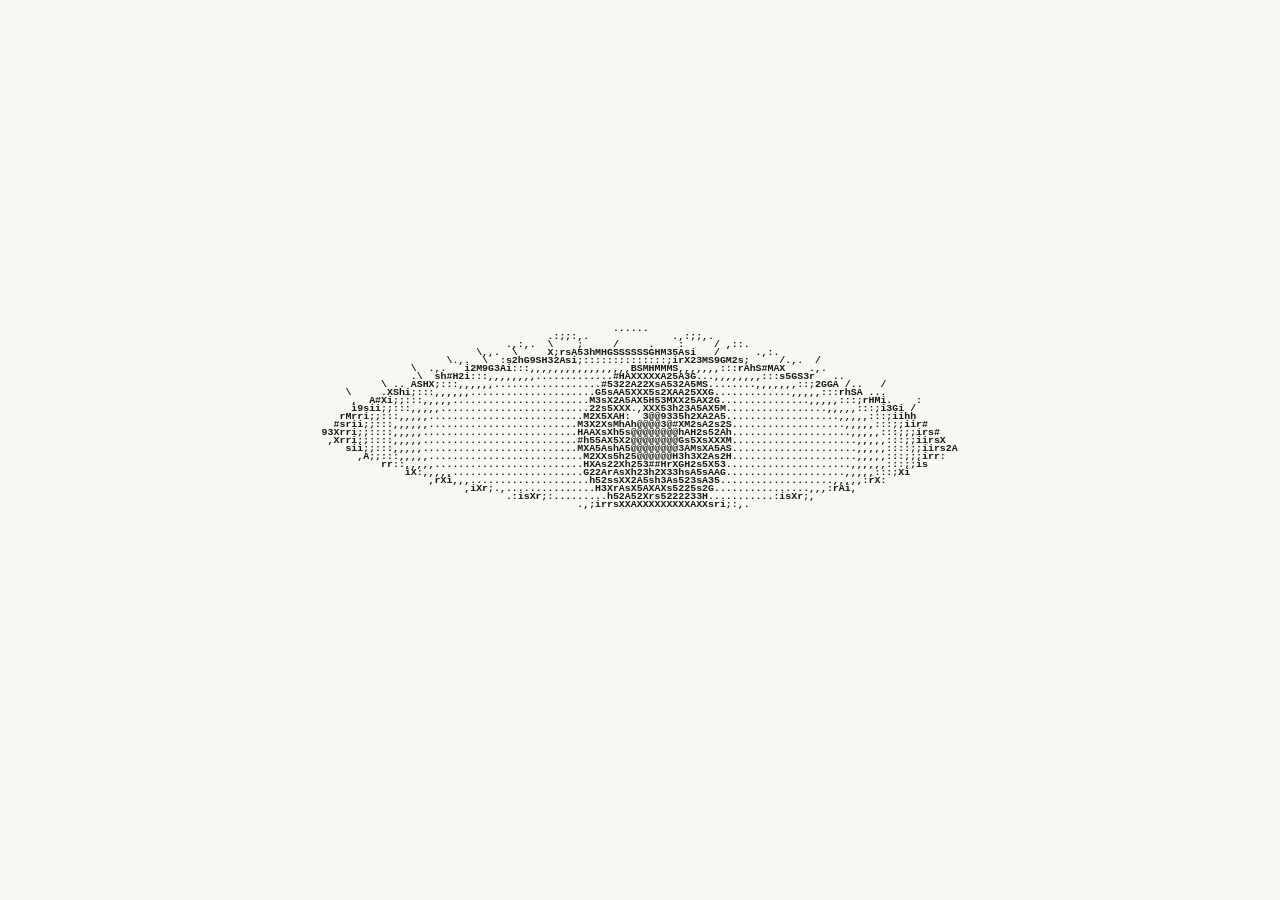
==== articles/audio/index.html @ 9dc4de79 "Keep the mobile Safari scroll edge clear" ====
<!doctype html>
<html lang="ru">
<head>
<meta charset="utf-8">
<meta http-equiv="Content-Security-Policy" content="default-src 'self'; script-src 'self' 'sha256-8r2LQcknfjFJiH2hGMQ4raXzYP7SoX7Y+/XTGLHmIWI=' 'sha256-r+YxcXI6wA+u5BX0zSnxtPb4UcTyrXNZ92Hoyhh+SrM=' 'sha256-O0gBUE09Eym0Imp75DJxDe8TucGcW6DHsJL3Y3suzno='; script-src-attr 'none'; style-src 'self' 'unsafe-inline'; img-src 'self' data: blob:; font-src 'self'; media-src 'self'; connect-src 'self'; worker-src 'self'; object-src 'none'; frame-src 'none'; base-uri 'none'; form-action 'none'">
<meta name="referrer" content="no-referrer">
<meta name="viewport" content="width=device-width,initial-scale=1,viewport-fit=cover,interactive-widget=resizes-content"><meta name="theme-color" content="#f7f7f4">
<meta name="description" content="Как собрать полезный звуковой веб-инструмент: готовые сцены, библиотека слоёв, независимое управление и осознанные приоритеты функционального прототипа.">
<title>YRLMRSH AUDIO. Быстрый эксперимент с полезным результатом | YRLMRSH</title>
<script>
  {
    const pageUrl = new URL(location.href);
    if (/^studio-\d+(?:-[a-z0-9.-]+)?$/i.test(pageUrl.searchParams.get('v') || '')) {
      pageUrl.searchParams.delete('v');
      history.replaceState(history.state, '', pageUrl);
    }
  }
</script>
<link rel="canonical" href="https://yrlmrsh.ru/articles/audio/">
<meta property="og:type" content="article">
<meta property="og:locale" content="ru_RU">
<meta property="og:site_name" content="YRLMRSH">
<meta property="og:title" content="YRLMRSH AUDIO. Быстрый эксперимент с полезным результатом | YRLMRSH">
<meta property="og:description" content="Как собрать полезный звуковой веб-инструмент: готовые сцены, библиотека слоёв, независимое управление и осознанные приоритеты функционального прототипа.">
<meta property="og:url" content="https://yrlmrsh.ru/articles/audio/">
<meta property="og:image" content="https://yrlmrsh.ru/assets/cases/noise/cover.webp">
<meta property="og:image:width" content="1560">
<meta property="og:image:height" content="800">
<meta property="og:image:type" content="image/webp">
<meta property="og:image:alt" content="YRLMRSH AUDIO — библиотека шумов и настройка звуковых слоёв">
<meta name="twitter:card" content="summary_large_image">
<meta name="twitter:title" content="YRLMRSH AUDIO. Быстрый эксперимент с полезным результатом | YRLMRSH">
<meta name="twitter:description" content="Как собрать полезный звуковой веб-инструмент: готовые сцены, библиотека слоёв, независимое управление и осознанные приоритеты функционального прототипа.">
<meta name="twitter:image" content="https://yrlmrsh.ru/assets/cases/noise/cover.webp">
<meta name="twitter:image:alt" content="YRLMRSH AUDIO — библиотека шумов и настройка звуковых слоёв">
<link rel="icon" href="/assets/favicon-32.png?v=studio-44" sizes="32x32" type="image/png"><link rel="icon" href="/assets/favicon-16.png?v=studio-44" sizes="16x16" type="image/png"><link rel="icon" href="/assets/favicon.svg?v=studio-44" sizes="any" type="image/svg+xml"><link rel="apple-touch-icon" href="/assets/apple-touch-icon.png?v=studio-44"><link rel="stylesheet" href="/computer.css?v=studio-71-final"><link rel="stylesheet" href="/os-ui.css?v=studio-76-final"><link rel="stylesheet" href="/games.css?v=studio-71-final"><link rel="stylesheet" href="/television.css?v=studio-78-final"><link rel="stylesheet" href="/radio.css?v=studio-76-final"><link rel="stylesheet" href="/controls.css?v=studio-75-final"><link rel="stylesheet" href="/desktop-refinement.css?v=studio-76-final"><link rel="stylesheet" href="/skill-map.css?v=studio-21-final"><link rel="stylesheet" href="/profile.css?v=studio-37-final"><link rel="stylesheet" href="/desktop-finish.css?v=studio-76-final"><link rel="stylesheet" href="/computer-cursor.css?v=studio-21-final"><link id="typography-experiment" rel="stylesheet" href="/typography-experiment.css?v=studio-76-final"><link rel="stylesheet" href="/case-content.css?v=studio-35-final2">
<script>
  const baselineType = new URLSearchParams(location.search).get('type') === 'baseline';
  document.documentElement.dataset.typography = baselineType ? 'baseline' : 'experiment';
  if (baselineType) document.getElementById('typography-experiment').disabled = true;
</script>
<script id="startup-entry" type="module" src="/startup.js?v=studio-91-final"></script>
<link rel="stylesheet" href="/mobile.css?v=studio-76-final">
<link rel="stylesheet" href="/radio-analog.css?v=studio-80-final">
<link rel="stylesheet" href="/page-fallback.css?v=studio-76-final">
<link rel="stylesheet" href="/flat-shell.css?v=studio-92-final">
<link rel="stylesheet" href="/flat-radio.css?v=studio-81-final">
<link rel="stylesheet" href="/flat-tv.css?v=studio-81-final">
</head>
<body data-page-route="article:noise" data-page-path="/articles/audio/">
<!-- SEO_FALLBACK_START -->
<section id="seo-fallback" class="seo-fallback" aria-labelledby="seo-title">
<nav class="seo-breadcrumbs" aria-label="Навигация страницы"><a href="/">YRLMRSH</a> · <a href="/projects/audio/" data-page-view="case:noise">YRLMRSH AUDIO</a></nav>
<article class="seo-document">
<header><p class="seo-kind">Подробный разбор</p><h1 id="seo-title">YRLMRSH AUDIO. Быстрый эксперимент с полезным результатом</h1></header>
<p>Мне хотелось включать подходящий фон без долгого выбора, но сохранять возможность изменить его под себя. Из этой личной задачи выросло браузерное приложение с готовыми сценами, библиотекой звуков и управлением каждым слоем. В проекте я сосредоточился на работе продукта и удобстве настройки.</p><section id="seo-article-noise-idea"><h2>Задача: быстрый старт и свобода настройки</h2><p>Во время работы мне бывают нужны разные сочетания: ровный шум, дождь, спокойная музыка. Один фиксированный фон не решал эту задачу. При этом каждый раз настраивать всё с нуля тоже неудобно.</p>
<p>Я выделил два сценария: включить готовую сцену одним нажатием или собрать свой фон. Это определило устройство приложения. Главная цель эксперимента — получить инструмент для личного использования и проверить управление на практике, а не доказать влияние звука на продуктивность.</p></section>
<section id="seo-article-noise-mixes"><h2>Готовые сцены снимают лишний выбор</h2><p>Для старта подготовил 30 миксов с уже подобранными звуками и уровнями. Их можно включить и сразу вернуться к своей задаче.</p>
<p>Сцена остаётся отправной точкой: дождь можно сделать тише, отдельный звук убрать, а другое звучание усилить. Так быстрый запуск не ограничивает дальнейшую настройку.</p><figure><img src="/assets/cases/noise/mixing.webp" alt="Шесть фейдеров с отдельными звуковыми слоями, подпись «Свой баланс»" width="1672" height="941" loading="lazy" decoding="async"><figcaption>Баланс шума и мелодии настраивается под задачу. Иллюстрация для кейса.</figcaption></figure></section>
<section id="seo-article-noise-layers"><h2>Звуком можно управлять по слоям</h2><p>В каталоге — 72 звуковых слоя: шумы, вода, ветер, огонь, бытовые и атмосферные звуки. Каждый имеет собственный уровень. Для шумового фона и музыки предусмотрены независимые паузы.</p>
<p>Музыкальная часть включает 48 вариантов. В выбранном звучании можно менять баланс фона, солирующего инструмента и дополнительного слоя, а частотным фильтром — смягчать звук. Например, оставить только дождь для чтения, а позже добавить к нему музыку.</p>
<p>Я продумал и собрал эти возможности как единый сценарий: начать с готового решения и при необходимости уточнить звучание, не теряя остальной фон.</p></section>
<section id="seo-article-noise-priorities"><h2>Глубина работы соответствует цели эксперимента</h2><p>Я отвечал за идею, библиотеку, сцены, управление звуком и реализацию приложения. Приоритетом были функциональность, скорость и проверка в использовании.</p>
<p>Детальную визуальную систему на этом этапе не разрабатывал: оформление осталось на уровне прототипа. Это выбор масштаба под конкретную цель. Сначала нужно было понять, устраивает ли меня сам инструмент и как работает настройка звуковой среды.</p></section>
<section id="seo-article-noise-result"><h2>Результат: приложение, которым можно пользоваться</h2><p>YRLMRSH AUDIO опубликован и решает мою исходную задачу: я могу быстро включить готовый фон либо собрать его под текущую работу. Весь инструмент открывается в браузере.</p>
<p>Подходящее звучание индивидуально. Данных об изменении концентрации в кейсе нет; подходящее звучание зависит от человека и задачи. В этом кейсе подтверждённый результат — работающее приложение с библиотекой, сценами и гибким управлением.</p>
<p>Проект показывает формат, с которым ко мне можно обратиться: выделить ключевой сценарий, быстро собрать функциональный прототип и проверить идею до вложений в подробную визуальную систему.</p></section><p><a href="/projects/audio/" data-page-view="case:noise">Кратко о проекте, ходе работы и материалах</a></p><section class="seo-project-links"><h2>Ссылки проекта</h2><ul><li><a href="https://audio.yrlmrsh.ru/" target="_blank" rel="noopener noreferrer">Открыть YRLMRSH AUDIO</a><p>Готовые миксы и свой звуковой фон</p></li></ul></section>
</article>
<nav class="seo-related" aria-label="Кейсы и подробные разборы"><section><h2>Кейсы</h2><ul><li><a href="/projects/education/" data-page-view="case:education">РАНХиГС × OTUS</a></li><li><a href="/projects/mono-task/" data-page-view="case:tracker">MONO TASK</a></li><li><a href="/projects/bolo/" data-page-view="case:bolo">BOLO</a></li><li><a href="/projects/audio/" data-page-view="case:noise">YRLMRSH AUDIO</a></li></ul></section><section><h2>Подробные разборы</h2><ul><li><a href="/articles/education/" data-page-view="article:education">РАНХиГС × OTUS. Связать предложение, сайт и продвижение</a></li><li><a href="/articles/mono-task/" data-page-view="article:tracker">MONO TASK. От личной потребности к приложению на каждый день</a></li><li><a href="/articles/bolo/" data-page-view="article:bolo">BOLO. Превратить продукт и айдентику в рекламную историю</a></li><li><a href="/articles/audio/" data-page-view="article:noise" aria-current="page">YRLMRSH AUDIO. Быстрый эксперимент с полезным результатом</a></li></ul></section></nav>
<p class="seo-contact"><a href="https://t.me/YRLMRSH" target="_blank" rel="noopener noreferrer">Обсудить задачу с Ярославом</a></p>
</section>
<!-- SEO_FALLBACK_END -->
<header class="identity"><a href="/" aria-label="YRLMRSH — начало">YRLMRSH</a></header>
<main id="experience" aria-label="Интерактивное портфолио">
<canvas id="computer-canvas" tabindex="-1" aria-label="Радио, ноутбук и телевизор в 3D. Нажмите на устройство или выберите его внизу. В режиме осмотра стрелки вращают сцену, плюс и минус меняют масштаб. В режиме радио ручки можно поворачивать перетаскиванием."></canvas>
<div id="screen-anchor" class="screen-anchor" aria-label="Экран компьютера"><div class="screen-inner"><section id="login-screen" class="login-screen" aria-label="Вход на рабочий стол"><div class="login-center"><h1>YRLMRSH</h1><button id="enter-desktop">Войти <span aria-hidden="true"><svg viewBox="0 0 24 24" fill="none" stroke="currentColor" stroke-width="1.6" stroke-linecap="square" stroke-linejoin="miter"><path d="M19 5v9H5m5-5-5 5 5 5"/></svg></span></button></div></section><div id="os-root" hidden></div></div></div>
<div id="tv-anchor" class="tv-anchor" aria-label="Экран телевизора"><div id="tv-root" style="width:100%;height:100%" inert></div></div>
</main>
<div class="loading-cover" id="loading-cover" role="status"><pre id="loading-eye" role="img" aria-label="Шкала загрузки превращается в моргающий ASCII-глаз"></pre><span class="loading-a11y">Открываем портфолио…</span></div>
<aside id="radio-panel" class="radio-anchor" hidden aria-label="Управление радио"><div id="radio-root" inert></div></aside>
<nav class="view-controls" aria-label="Устройства"><div class="view-switch"><button id="radio-view" aria-pressed="false"><svg class="dock-icon" viewBox="0 0 24 24" fill="none" stroke="currentColor" stroke-width="1.55" stroke-linecap="round" stroke-linejoin="round" aria-hidden="true"><path d="M3 8h18v12H3zM4 8l14-5M6 12h8m-8 3h8m-8 3h8"/><circle cx="17.5" cy="14" r="1.5"/></svg><span class="dock-radio-label">Радио</span></button><button id="work-view" aria-pressed="false"><svg class="dock-icon" viewBox="0 0 24 24" fill="none" stroke="currentColor" stroke-width="1.55" stroke-linecap="round" stroke-linejoin="round" aria-hidden="true"><path d="M3 4h18v13H3zM8 21h8m-4-4v4"/></svg>Компьютер</button><button id="tv-view" aria-pressed="false"><svg class="dock-icon" viewBox="0 0 24 24" fill="none" stroke="currentColor" stroke-width="1.55" stroke-linecap="round" stroke-linejoin="round" aria-hidden="true"><rect x="3" y="7" width="18" height="14" rx="2"/><path d="m7 2 5 5 5-5m0 10h1m-1 4h1M6 10h8v8H6z"/></svg>Телевизор</button><button id="object-view" aria-pressed="true"><svg class="dock-icon" viewBox="0 0 24 24" fill="none" stroke="currentColor" stroke-width="1.55" stroke-linecap="round" stroke-linejoin="round" aria-hidden="true"><path d="M8 5H3v4m13-4h5v4M3 15v4h5m13-4v4h-5"/></svg>Вся сцена</button></div><button id="expand-screen" class="expand-button" aria-label="Пользоваться без 3D" aria-pressed="false"><svg class="dock-icon" viewBox="0 0 24 24" fill="none" stroke="currentColor" stroke-width="1.55" stroke-linecap="round" stroke-linejoin="round" aria-hidden="true"><path d="M12 3.1 20 7.7v8.6L12 21l-8-4.7V7.7zM4 7.7l8 4.7 8-4.7M12 12.4V21"/></svg><span id="display-mode-label" aria-hidden="true">Без 3D</span></button></nav>
<div class="orbit-hint" id="orbit-hint" hidden>
  <span><svg viewBox="0 0 24 24" fill="none" stroke="currentColor" stroke-width="1.55" stroke-linecap="round" stroke-linejoin="round" aria-hidden="true"><ellipse cx="12" cy="12" rx="9.5" ry="5.3" transform="rotate(-35 12 12)"/><circle cx="12" cy="12" r="1.6"/></svg>Потяни, чтобы повернуть</span>
  <span><svg viewBox="0 0 24 24" fill="none" stroke="currentColor" stroke-width="1.55" stroke-linecap="round" stroke-linejoin="round" aria-hidden="true"><rect x="6" y="3" width="12" height="18" rx="6"/><path d="M12 6v4"/></svg>Колесо для масштаба</span>
  <span><svg viewBox="0 0 24 24" fill="none" stroke="currentColor" stroke-width="1.55" stroke-linecap="round" stroke-linejoin="round" aria-hidden="true"><path d="m5 3 13 10-6 .7-2.6 5.3L5 3z"/></svg>Нажми, чтобы открыть устройство</span>
</div>
<p class="device-status" id="device-status" role="status" hidden></p>
<noscript><style>#loading-cover,#experience,.identity,.view-controls,#radio-panel,.orbit-hint,.device-status{display:none!important}html,body{height:auto;overflow:auto}.seo-fallback{position:static;display:block;visibility:visible;overflow:visible;min-height:100svh}</style></noscript>
<script id="startup-guard">  (() => {
    const body = document.body;
    const entry = document.getElementById('startup-entry');
    const listeners = new Set();
    let finished = false, failed = false, timer = 0, startedAt = 0;
    let remaining = 20000;
    const stop = () => {
      clearTimeout(timer); timer = 0;
      document.removeEventListener('error', resourceError, true);
      document.removeEventListener('visibilitychange', visibility);
    };
    const runFailureListener = listener => {
      try { listener(); } catch { /* Recovery must survive cleanup errors. */ }
    };
    const fail = reason => {
      if (finished || failed) return false;
      failed = true; stop();
      for (const listener of listeners) runFailureListener(listener);
      listeners.clear();
      body.classList.remove('is-loading', 'intro-revealing');
      body.classList.add('fallback-readable');
      body.dataset.startupState = 'failed';
      for (const selector of ['#experience', '.view-controls', '.identity', '#radio-panel', '.orbit-hint', '.device-status']) {
        const element = document.querySelector(selector);
        if (element) { element.inert = true; element.hidden = true; }
      }
      const fallback = document.getElementById('seo-fallback');
      const cover = document.getElementById('loading-cover');
      if (cover) { cover.hidden = true; cover.style.display = 'none'; }
      const target = fallback || cover;
      if (!target) return true;
      target.hidden = false; target.inert = false;
      Object.assign(target.style, { display: 'block', visibility: 'visible', position: 'fixed', inset: '0', zIndex: '41', overflow: 'auto', background: '#f7f7f4', color: '#20211e', padding: '24px' });
      const notice = document.createElement('div');
      notice.id = 'startup-recovery-notice'; notice.className = 'fallback-notice';
      notice.setAttribute('role', 'status');
      notice.textContent = reason === 'timeout'
        ? 'Загрузка занимает слишком много времени. Содержание портфолио доступно ниже.'
        : fallback ? 'Интерактивная версия не загрузилась. Содержание портфолио доступно ниже.' : 'Не удалось открыть портфолио.';
      const retry = document.createElement('button');
      retry.type = 'button'; retry.textContent = 'Попробовать ещё раз';
      retry.addEventListener('click', () => location.reload());
      notice.append(document.createElement('br'), retry);
      if (fallback) fallback.prepend(notice);
      else target.replaceChildren(notice);
      if (!document.hidden) retry.focus({ preventScroll: true });
      return true;
    };
    const resourceError = event => {
      if (entry && event.target === entry) fail('entry');
    };
    const arm = () => {
      if (!finished && !failed && !document.hidden && !timer) {
        startedAt = Date.now();
        timer = setTimeout(() => { timer = 0; fail('timeout'); }, remaining);
      }
    };
    const visibility = () => {
      if (document.hidden && timer) {
        remaining = Math.max(0, remaining - (Date.now() - startedAt));
        clearTimeout(timer); timer = 0;
      } else arm();
    };
    window.__yrlmrshStartupGuard = {
      ready() {
        if (failed) return false;
        finished = true; stop(); listeners.clear();
        body.dataset.startupState = 'ready';
        return true;
      },
      fail,
      onFailure(listener) {
        if (failed) runFailureListener(listener);
        else if (!finished) listeners.add(listener);
        return () => listeners.delete(listener);
      },
      get failed() { return failed; },
      get complete() { return finished; }
    };
    document.addEventListener('error', resourceError, true);
    document.addEventListener('visibilitychange', visibility);
    arm();
  })();
</script>
</body></html>
---- computer.css ----
*{box-sizing:border-box}html,body{margin:0;width:100%;height:100%;overflow:hidden;background:#f7f7f4;color:#20211e}body{font-family:"Courier New",Courier,monospace}button,a{-webkit-tap-highlight-color:transparent}button{font:inherit;color:inherit;cursor:pointer}button:focus-visible,a:focus-visible{outline:2px dashed currentColor;outline-offset:4px}[hidden]{display:none!important}
.identity{position:fixed;top:30px;left:38px;z-index:6}.identity a{text-decoration:none;color:inherit;display:flex;gap:21px;font-size:16px;letter-spacing:-.06em;font-weight:700}.identity span{font-weight:400;letter-spacing:-.04em;color:#74756e}
#experience{position:relative;width:100%;height:100%;isolation:isolate}#computer-canvas{position:absolute;inset:0;display:block;width:100%;height:100%;outline:none;touch-action:none}
.screen-anchor{position:absolute;left:0;top:0;transform-origin:0 0;width:800px;height:654px;opacity:0;z-index:2;overflow:hidden;border-radius:1.1%;background:#090a09}.screen-anchor.is-ready{opacity:1}.screen-inner{position:absolute;inset:0;overflow:hidden;border-radius:inherit;background:#090a09}.screen-inner:after{content:"";position:absolute;inset:0;pointer-events:none;z-index:6;box-shadow:inset 0 0 15px #0004;background:repeating-linear-gradient(0deg,#00000005 0 1px,transparent 1px 3px);mix-blend-mode:multiply}#os-root{position:absolute;inset:0}.screen-anchor:not(.is-ready){pointer-events:none}.is-inspecting .screen-anchor{pointer-events:none}.is-tv .screen-anchor,.is-radio .screen-anchor{visibility:hidden!important;opacity:0!important;pointer-events:none!important}
.boot-screen{position:absolute;inset:0;background:#090a09}.boot-screen canvas{width:100%;height:100%;display:block}#skip-boot{position:absolute;right:5.4%;bottom:4%;border:1px solid #73756c;background:#090a09;color:#ebeee5;font-size:15px;padding:7px 12px}#skip-boot:hover{background:#ebeee5;color:#090a09}
.loading-cover{position:absolute;inset:0;z-index:9;background:#f7f7f4;display:flex;flex-direction:column;align-items:center;justify-content:center;gap:28px}.loading-cover pre{font-size:15px;line-height:1.25;letter-spacing:-.05em;margin:0;color:#5b5d55}.loading-cover p{font-size:14px;color:#76786d}.loading-cover.is-loaded{display:none}.loading-dots{animation:blink .9s steps(2,end) infinite}@keyframes blink{50%{opacity:0}}
.view-controls{position:fixed;left:50%;bottom:28px;transform:translateX(-50%);z-index:10;display:flex;gap:8px;align-items:center;max-width:calc(100vw - 24px)}.view-switch{display:flex;border:1px solid #bcbeb4;padding:4px;background:#f7f7f4;gap:3px}.view-switch button{border:0;background:none;font-size:14px;min-height:38px;padding:8px 14px;white-space:nowrap}.view-switch button[aria-pressed=true]{background:#272923;color:#f7f7f4}.view-switch button:not([aria-pressed=true]):hover{background:#e5e6df}.view-switch button span{margin-left:7px}.view-switch #radio-view.has-sound:after{content:"";display:inline-block;width:5px;height:5px;border-radius:50%;background:#a2693a;vertical-align:middle;margin-left:6px}
.expand-button{display:flex;gap:9px;align-items:center;justify-content:center;min-width:48px;height:48px;padding:0 13px;border:1px solid #a8aba1;background:#f7f7f4;white-space:nowrap}.expand-button svg{width:20px;height:20px;flex-shrink:0}.expand-button span{font-size:12px}.expand-button:hover{background:#e5e6df}.expand-button[aria-pressed=true]{background:#272923;color:#f7f7f4}
.orbit-hint{position:fixed;left:50%;bottom:90px;transform:translateX(-50%);font-size:12px;color:#686b60;text-align:center;white-space:nowrap;z-index:4;margin:0;background:#f7f7f4;padding:5px 10px}.no-script{position:fixed;inset:0;z-index:20;background:#f7f7f4;display:grid;place-content:center;text-align:center;line-height:1.8}.no-script a{color:inherit}
.tv-anchor:not(.is-active){pointer-events:none}.is-radio .tv-anchor,.device-pending .tv-anchor{visibility:hidden!important;opacity:0!important;pointer-events:none!important}
.radio-anchor{position:fixed;top:50%;right:max(5vw,30px);transform:translateY(-50%);width:370px;max-height:calc(100svh - 170px);z-index:6}.radio-anchor #radio-root{max-height:inherit}.radio-anchor .radio-system{max-height:inherit}
/* A complete, persistent site mode. The WebGL canvas is hidden and its controller suspended. */
.flat-mode #computer-canvas{display:none}.flat-mode #object-view{display:none}.flat-mode .identity{top:24px}.flat-mode #experience{position:fixed;inset:76px max(24px,calc((100vw - 1180px)/2)) 100px;width:auto;height:auto;isolation:auto}.flat-mode .screen-anchor{position:absolute;inset:0!important;left:0!important;top:0!important;transform:none!important;width:100%!important;height:100%!important;opacity:1;visibility:visible!important;border-radius:0;box-shadow:none;border:2px solid #50574d;pointer-events:auto}.flat-mode .screen-inner{border-radius:0}.flat-mode .screen-inner:after{display:none}.flat-mode.is-tv .screen-anchor,.flat-mode.is-radio .screen-anchor{display:none}.flat-mode .tv-anchor{inset:0!important;transform:none!important;width:100%!important;height:100%!important;border-radius:0;box-shadow:4px 4px 0 #545950}.flat-mode .tv-anchor:after{display:none}.flat-mode .tv-bottom [data-tv-action=expand],.flat-mode .os-window-controls [data-expand]{display:none}.flat-mode .radio-anchor{left:50%;right:auto;top:50%;bottom:auto;transform:translate(-50%,-50%);width:min(580px,calc(100vw - 48px));max-height:calc(100svh - 180px)}.flat-mode .radio-anchor .radio-heading{padding:22px 30px 14px}.flat-mode .radio-anchor .radio-body{padding:10px 30px 28px}.flat-mode .radio-anchor .radio-heading h1{font-size:36px}.flat-mode .radio-anchor .radio-dial{padding:20px}.flat-mode .radio-anchor .radio-stations button{min-height:52px}.flat-mode .radio-anchor .radio-stations button>span{font-size:15px}.flat-mode .radio-anchor .radio-volume label{font-size:13px}.flat-mode .radio-anchor .radio-power{font-size:12px}.flat-mode .radio-anchor .radio-footer{padding:0 30px;min-height:56px}
.crt-off .screen-inner:after,.crt-off .tv-anchor:after{background:none;box-shadow:none}.motion-off *,.motion-off *:before,.motion-off *:after{animation:none!important;transition:none!important;scroll-behavior:auto!important}
@media(max-width:1000px){.radio-anchor{left:50%;right:auto;top:auto;bottom:110px;transform:translateX(-50%);width:min(410px,calc(100vw - 40px));max-height:min(440px,calc(100svh - 285px))}}
@media(max-width:680px){.identity,.flat-mode .identity{top:20px;left:22px}.identity a{gap:14px;font-size:14px}.view-controls{bottom:max(22px,env(safe-area-inset-bottom));gap:5px}.view-switch{padding:3px;gap:0}.view-switch button{font-size:11px;min-height:36px;padding:7px 7px}.view-switch button span{display:none}.expand-button{width:42px;min-width:42px;height:44px;padding:0}.expand-button span{display:none}.orbit-hint{font-size:12px;white-space:normal;width:85vw;bottom:83px;line-height:1.5}.loading-cover pre,.loading-cover p{font-size:13px}#skip-boot{font-size:14px;padding:5px 9px}.radio-anchor{bottom:max(92px,calc(env(safe-area-inset-bottom) + 80px));width:calc(100vw - 36px);max-height:calc(100svh - 330px)}body:not(.flat-mode) .radio-anchor .radio-dial{display:none}.radio-anchor .radio-heading{padding:13px 18px 9px}.radio-anchor .radio-body{padding:7px 18px 18px}.radio-anchor .radio-heading h1{font-size:26px}.radio-anchor .radio-stations button>span{font-size:12px}.radio-anchor .radio-footer{padding:0 18px}.flat-mode #experience{inset:62px 14px 86px}.flat-mode .screen-anchor{box-shadow:none}.flat-mode .tv-anchor{box-shadow:3px 3px 0 #353832}.flat-mode .radio-anchor{width:calc(100vw - 32px);max-height:calc(100svh - 165px)}.flat-mode .radio-anchor .radio-heading{padding:18px 20px 10px}.flat-mode .radio-anchor .radio-body{padding:8px 20px 22px}.flat-mode .radio-anchor .radio-heading h1{font-size:29px}.flat-mode .radio-anchor .radio-dial{padding:13px}.flat-mode .radio-anchor .radio-stations button{min-height:48px}.flat-mode .radio-anchor .radio-stations button>span{font-size:12px}.flat-mode .radio-anchor .radio-footer{padding:0 20px}.flat-mode .radio-anchor .radio-controls{gap:16px}.flat-mode .radio-anchor .radio-volume label{font-size:11px}.flat-mode .radio-anchor .radio-power{font-size:10px}}
@media(max-width:350px){.view-switch button{font-size:10px;padding-left:5px;padding-right:5px}.expand-button{width:36px;min-width:36px}.identity span{font-size:12px}.radio-anchor{width:calc(100vw - 28px)}}
@media(prefers-reduced-motion:reduce){*,*:before,*:after{animation:none!important;transition:none!important;scroll-behavior:auto!important}}
/* The intro uses ordinary text; orbiting never transforms a full HTML desktop. */
.loading-cover{position:fixed;inset:0;overflow:hidden;z-index:40;opacity:1;transition:opacity .72s cubic-bezier(.22,.61,.36,1)}
.loading-cover.is-loaded{display:flex;opacity:0;visibility:hidden;pointer-events:none}
/* Match the loader's first resize before JavaScript paints the first line. */
#loading-eye{--eye-width:min(720px,90vw,145vh);position:absolute;inset:auto;left:calc((100% - var(--eye-width))/2);top:calc(49% - var(--eye-width)*.2388888889);width:var(--eye-width);height:auto;aspect-ratio:720/344;display:block;margin:0;padding:0;border:0;overflow:hidden;background:transparent;color:#171916;font-family:"Courier New",monospace;font-weight:600;font-style:normal;line-height:0;letter-spacing:normal;font-kerning:none;font-variant-ligatures:none;text-align:left;text-indent:0;text-shadow:none;white-space:pre;direction:ltr;opacity:1;will-change:opacity;contain:layout style paint;pointer-events:none;user-select:none}
#loading-eye .loading-eye-row{position:absolute;left:0;display:block;height:0;margin:0;padding:0;border:0;font:inherit;line-height:0;white-space:pre}
.loading-a11y{position:absolute;width:1px;height:1px;overflow:hidden;clip-path:inset(50%);white-space:nowrap}
.identity{z-index:12}
.is-loading .screen-anchor,.is-loading .tv-anchor,.is-loading .radio-anchor{visibility:hidden!important;pointer-events:none!important}
.is-inspecting .screen-anchor{visibility:hidden!important;opacity:0!important;pointer-events:none!important}
/* Keep the paper clean: the LCD itself supplies the very subtle scan-line layer. */
.retro-os.os-crt:after{display:none!important}
.screen-inner:after{background:repeating-linear-gradient(0deg,#00000002 0 1px,transparent 1px 5px);box-shadow:inset 0 0 10px #00000015;mix-blend-mode:normal}
/* One opaque cover fades off the fully prepared scene. No competing fades. */
#loading-eye.is-eye-fading{opacity:0;transition:opacity .26s cubic-bezier(.333333,0,.666667,1)}
.intro-revealing .loading-cover{opacity:0;pointer-events:none}
.os-case-intro{max-width:64ch;line-height:1.65;margin:14px 0 26px}
.os-project-summary{display:block;font-size:13px;line-height:1.55;margin-top:8px;font-weight:400;letter-spacing:0}
.os-window-controls [data-expand] .os-icon{width:19px;height:19px}
.login-screen{position:absolute;inset:0;display:flex;flex-direction:column;container-type:size;background:#f6f5ef;color:#161714;font-family:"Courier New",Courier,monospace}
.login-screen>header{display:flex;align-items:center;padding:0 20px;min-height:42px;height:6.1cqh;border-bottom:2px solid;font-size:clamp(12px,2.5cqw,18px);font-weight:700;letter-spacing:-.03em}
.login-center{flex:1;display:flex;flex-direction:column;justify-content:center;align-items:center;gap:28px;padding-bottom:40px}
.login-center h1{margin:0;font-size:clamp(28px,7cqw,49px);font-weight:700;letter-spacing:-.065em;line-height:1}
#enter-desktop{display:flex;align-items:center;justify-content:space-between;gap:32px;min-width:170px;min-height:52px;padding:10px 20px;font-size:clamp(17px,3cqw,22px);font-weight:700;border:2px solid;background:#f6f5ef;box-shadow:3px 3px 0 #161714}
#enter-desktop:hover{background:#161714;color:#f6f5ef;box-shadow:3px 3px 0 #777a70}
#enter-desktop:active{transform:translate(2px,2px);box-shadow:1px 1px 0 #161714}
@container (max-width:400px){.login-screen>header{padding:0 14px;min-height:32px}.login-center{gap:24px;padding-bottom:30px}#enter-desktop{min-width:146px;min-height:48px;padding:8px 16px}}
.is-loading #computer-canvas{visibility:hidden}
---- os-ui.css ----
.retro-os{--os-paper:#f6f5ef;--os-ink:#161714;--os-muted:#676860;--os-line:#a5a69b;--os-scale:1;box-sizing:border-box;width:100%;height:100%;overflow:hidden;display:flex;flex-direction:column;position:relative;background:var(--os-paper);color:var(--os-ink);font:calc(15px * var(--os-scale))/1.4 "Courier New",Courier,monospace;text-align:left;isolation:isolate;color-scheme:light;user-select:none;container-type:size;container-name:retro-screen;-webkit-font-smoothing:initial}
.retro-os *{box-sizing:border-box}.retro-os button,.retro-os a,.retro-os input,.retro-os canvas{font:inherit;touch-action:manipulation}.retro-os button,.retro-os :where(a[data-go]){color:inherit;cursor:pointer;background:none;border:0;padding:0}.retro-os :where(a[data-go]){display:inline-block;text-align:center}.retro-os a{color:inherit;text-decoration:none}.retro-os button:disabled{opacity:.35;cursor:default}.retro-os button:focus-visible,.retro-os a:focus-visible,.retro-os input:focus-visible,.retro-os canvas:focus-visible{outline:2px dotted currentColor;outline-offset:3px}.retro-os h1,.retro-os h2,.retro-os h3,.retro-os p,.retro-os dl{margin:0}.retro-os [hidden]{display:none!important}.retro-os svg{flex-shrink:0}.retro-os img{display:block;max-width:100%}.retro-os .os-icon{width:2em;height:1.9em}.retro-os.os-crt:after{content:"";position:absolute;z-index:30;inset:0;pointer-events:none;background:repeating-linear-gradient(0deg,#00000006 0,#00000006 1px,transparent 1px,transparent 4px);opacity:.5}.retro-os.os-high-contrast{--os-paper:#fff;--os-ink:#000;--os-muted:#222;--os-line:#333}.retro-os.os-high-contrast.os-crt:after{display:none}
.retro-os .os-menubar{height:2.6em;min-height:34px;display:flex;align-items:stretch;flex-shrink:0;border-bottom:2px solid var(--os-ink);padding:0 .7em;background:var(--os-paper);position:relative;z-index:15;gap:.5em;white-space:nowrap}.retro-os .os-brand{font-size:1.18em;font-weight:700;letter-spacing:-.055em;padding:0 .2em}.retro-os .os-main-menu{display:flex;align-items:stretch;margin-left:.25em}.retro-os .os-main-menu>button{padding:0 .55em}.retro-os .os-main-menu>button:hover,.retro-os .os-brand:hover,.retro-os .os-main-menu>button.is-open,.retro-os .os-brand.is-open{background:var(--os-ink);color:var(--os-paper)}.retro-os .os-system-name{font-size:.82em;font-weight:700;margin-left:auto;align-self:center;letter-spacing:-.035em}.retro-os .os-clock{font-size:.82em;align-self:center;margin-left:.45em;font-weight:700}
.retro-os .os-menu-layer{position:absolute;z-index:25;inset:2.6em 0 auto;min-height:0}.retro-os .os-dropdown{position:absolute;top:0;width:230px;max-width:calc(100% - 8px);background:var(--os-paper);border:2px solid;box-shadow:4px 4px 0 var(--os-ink);padding:.3em 0}.retro-os .os-dropdown button{display:block;width:100%;text-align:left;padding:.45em .8em;font-size:.95em}.retro-os .os-dropdown button:hover,.retro-os .os-dropdown button:focus{background:var(--os-ink);color:var(--os-paper);outline:0}
.retro-os .os-workspace{flex:1;min-height:0;padding:12px;position:relative;outline:none;overflow:hidden;background-image:radial-gradient(#57584f35 .65px,transparent .65px);background-size:7px 7px}.retro-os .os-taskbar{height:2.65em;min-height:34px;border-top:2px solid;display:flex;align-items:stretch;flex-shrink:0;position:relative;z-index:12;background:var(--os-paper);white-space:nowrap}.retro-os .os-taskbar button{display:flex;align-items:center;gap:.55em;padding:0 .75em;font-weight:700}.retro-os .os-taskbar button:hover{background:var(--os-ink);color:var(--os-paper)}.retro-os .os-taskbar .os-icon{width:1.6em;height:1.6em}.retro-os .os-tv-button{margin-left:auto;border-left:2px solid!important}.retro-os .os-location{align-self:center;max-width:35%;overflow:hidden;text-overflow:ellipsis;font-size:.75em;color:var(--os-muted);padding:0 .5em}.retro-os .os-notice{position:absolute;z-index:50;bottom:3.4em;left:50%;transform:translateX(-50%);background:var(--os-ink);color:var(--os-paper);padding:.6em 1em;max-width:90%;font-size:.9em;text-align:center;box-shadow:3px 3px 0 #888}
.retro-os .os-desktop{display:grid;grid-template-columns:repeat(2,minmax(0,1fr));grid-template-rows:repeat(2,minmax(0,1fr));width:min(100%,560px);height:calc(100% - 2.8em);margin:auto;gap:1em 3.2em;padding:1.1em 1.8em}.retro-os .os-desktop-item{display:flex;align-items:center;justify-content:center;flex-direction:column;gap:.4em;min-height:0}.retro-os .os-desktop-item>.os-icon{width:5.2em;height:4.9em;filter:drop-shadow(3px 3px 0 var(--os-ink));background:var(--os-paper)}.retro-os .os-desktop-item>span{font-size:1.15em;font-weight:700;padding:0 .35em;line-height:1.15;background:var(--os-paper)}.retro-os .os-desktop-item>small{display:none;font-size:.8em}.retro-os .os-desktop-item:hover>span,.retro-os .os-desktop-item.is-selected>span{background:var(--os-ink);color:var(--os-paper)}.retro-os .os-desktop-signature{text-align:center;font-size:.83em;font-weight:700;padding:.3em 0}.retro-os .os-desktop-signature span{display:block;color:var(--os-muted);font-size:.9em;font-weight:400}
.retro-os[data-layout=list] .os-desktop{display:flex;flex-direction:column;padding:1em 1.5em;gap:0;max-width:520px}.retro-os[data-layout=list] .os-desktop-item{flex:1;min-height:2.7em;flex-direction:row;justify-content:flex-start;gap:1em;border-bottom:1px solid var(--os-line);padding:.35em}.retro-os[data-layout=list] .os-desktop-item:last-child{border:0}.retro-os[data-layout=list] .os-desktop-item>.os-icon{width:2.3em;height:2.2em;filter:none}.retro-os[data-layout=list] .os-desktop-item>small{display:block;margin-left:auto;color:var(--os-muted)}
.retro-os .os-window{height:100%;width:100%;background:var(--os-paper);border:2px solid;box-shadow:4px 4px 0 var(--os-ink);display:flex;flex-direction:column;overflow:hidden;position:relative;min-height:0}.retro-os .os-titlebar{height:2.25em;min-height:29px;display:flex;align-items:center;gap:.5em;padding:0 .4em;border-bottom:2px solid;flex-shrink:0;background:repeating-linear-gradient(to bottom,var(--os-paper) 0,var(--os-paper) 2px,#85877e 2px,#85877e 3px)}.retro-os .os-titlebar>.os-icon{width:1.5em;height:1.5em;background:var(--os-paper)}.retro-os .os-titlebar :is(h1, p){font-size:1.05em;font-weight:700;line-height:1.25;padding:0 .4em;background:var(--os-paper);white-space:nowrap;overflow:hidden;text-overflow:ellipsis}.retro-os .os-window-controls{display:flex;gap:4px;margin-left:auto;flex-shrink:0}.retro-os .os-window-controls button{width:1.45em;height:1.45em;min-width:22px;min-height:22px;display:flex;align-items:center;justify-content:center;background:var(--os-paper);border:2px solid;font-weight:700;font-size:1.1em;line-height:1}.retro-os .os-window-controls button:hover{background:var(--os-ink);color:var(--os-paper)}.retro-os .os-window-content{flex:1;min-height:0;overflow:auto;outline:none;padding:1em;scrollbar-color:var(--os-ink) var(--os-paper);scrollbar-width:thin;overscroll-behavior:contain;user-select:text}.retro-os .os-window-content:focus-visible{outline:2px dotted var(--os-muted);outline-offset:-5px}.retro-os .os-window-content::-webkit-scrollbar{width:12px;height:12px}.retro-os .os-window-content::-webkit-scrollbar-track{background:repeating-linear-gradient(45deg,var(--os-paper) 0,var(--os-paper) 2px,#b9bbb1 2px,#b9bbb1 3px);border-left:1px solid}.retro-os .os-window-content::-webkit-scrollbar-thumb{background:var(--os-paper);border:2px solid}.retro-os .os-window-content::-webkit-scrollbar-button{display:block;height:13px;background:var(--os-paper);border:1px solid}.retro-os .os-pathbar,.retro-os .os-browser-toolbar{display:flex;align-items:center;gap:.5em;padding:.4em .6em;border-bottom:2px solid;flex-shrink:0;min-height:2.6em}.retro-os .os-pathbar>span{font-size:.86em;overflow:hidden;text-overflow:ellipsis;white-space:nowrap;font-weight:700}.retro-os .os-small-button{display:inline-flex;align-items:center;justify-content:center;min-width:1.8em;height:1.7em;border:1.5px solid;font-size:1.05em;font-weight:700;background:var(--os-paper);flex-shrink:0}.retro-os .os-small-button:hover{background:var(--os-ink);color:var(--os-paper)}.retro-os .os-layout-switch{display:flex;gap:.35em;margin-left:auto;flex-shrink:0}.retro-os .os-layout-switch button{font-size:1.5em;border:1px solid;width:1.35em;line-height:1.1}.retro-os .os-layout-switch button[aria-pressed=true]{background:var(--os-ink);color:var(--os-paper)}.retro-os .os-window-footer{flex-shrink:0;display:flex;border-top:2px solid;min-height:2.7em}.retro-os .os-window-footer button{display:flex;align-items:center;gap:.5em;padding:.35em .8em;width:50%;font-size:.9em;font-weight:700;text-align:left}.retro-os .os-window-footer button+button{border-left:2px solid}.retro-os .os-window-footer button:hover{background:var(--os-ink);color:var(--os-paper)}.retro-os .os-window-footer .os-icon{width:1.6em;height:1.6em}.retro-os .os-window-footer button>span:last-child{margin-left:auto}.retro-os .os-window-footer strong{font-size:.8em;margin-left:.2em;border:1px solid;padding:0 .3em}
.retro-os .os-project-grid{display:grid;grid-template-columns:repeat(2,minmax(0,1fr));gap:1em 1.2em}.retro-os .os-project-card{display:block;text-align:left;min-width:0}.retro-os .os-cover-frame{display:block;border:2px solid;position:relative;overflow:hidden;aspect-ratio:1.95}.retro-os .os-case-cover{width:100%;object-fit:cover;aspect-ratio:1.95;border:1px solid var(--os-ink);background:#ddd}.retro-os .os-cover-frame .os-case-cover{height:100%;border:0;aspect-ratio:auto}.retro-os .os-cover-index{position:absolute;right:4px;bottom:4px;background:var(--os-paper);border:1px solid;padding:0 .3em;font-size:.75em;font-weight:700}.retro-os .os-project-card-label{display:flex;align-items:flex-start;gap:.4em;padding:.35em .1em}.retro-os .os-project-card-label .os-icon{width:1.8em;height:1.6em}.retro-os .os-project-card-label strong{font-size:1em;line-height:1.15;display:block}.retro-os .os-project-card-label small{font-size:.8em;line-height:1.15;display:block;margin-top:.12em;color:var(--os-muted)}.retro-os .os-project-card:hover .os-project-card-label,.retro-os .os-project-card.is-selected .os-project-card-label{background:var(--os-ink);color:var(--os-paper)}.retro-os .os-project-card:hover small,.retro-os .os-project-card.is-selected small{color:inherit}.retro-os[data-layout=list] .os-project-grid{grid-template-columns:1fr;gap:.6em}.retro-os[data-layout=list] .os-project-card{display:grid;grid-template-columns:7em 1fr;align-items:center;gap:.75em;border-bottom:1px solid var(--os-line);padding-bottom:.6em}.retro-os[data-layout=list] .os-project-card .os-project-card-label{padding:.4em}.retro-os[data-layout=list] .os-project-card .os-cover-frame{aspect-ratio:1.95}
.retro-os .os-case-window .os-window-content{padding:0}.retro-os .os-case-layout{display:grid;grid-template-columns:9em minmax(0,1fr);min-height:100%}.retro-os .os-case-tabs{border-right:2px solid;padding:.5em .25em;display:flex;flex-direction:column;gap:.2em;background:var(--os-paper)}.retro-os .os-case-tabs :is(button, a){display:flex;align-items:center;gap:.45em;text-align:left;font-size:.9em;padding:.6em .4em}.retro-os .os-case-tabs :is(button, a) .os-icon{width:1.7em;height:1.7em}.retro-os .os-case-tabs :is(button, a):hover,.retro-os .os-case-tabs :is(button, a)[aria-current=page]{background:var(--os-ink);color:var(--os-paper)}.retro-os .os-case-body{min-width:0;padding:1em}.retro-os .os-case-body>h2,.retro-os .os-demo-page>h2{font-size:1.45em;line-height:1.2;letter-spacing:-.045em;margin:.55em 0 .8em}.retro-os .os-status{display:flex;align-items:center;gap:.4em;margin:.65em 0;font-size:.8em;font-weight:700}.retro-os .os-project-facts{display:flex;flex-direction:column;gap:.7em;font-size:.91em;line-height:1.45;margin:0 0 1.2em}.retro-os .os-project-facts>div{display:grid;grid-template-columns:4.7em 1fr;gap:.7em}.retro-os .os-project-facts dt{color:var(--os-muted)}.retro-os .os-project-facts dd{margin:0;overflow-wrap:anywhere}.retro-os .os-actions{display:flex;gap:.6em;align-items:stretch;flex-wrap:wrap;margin:1em 0 .25em}.retro-os .os-button{display:inline-flex;align-items:center;justify-content:center;text-align:center;border:1.5px solid!important;background:var(--os-paper)!important;padding:.45em .7em!important;min-height:2.4em;box-shadow:2px 2px 0 var(--os-ink);font-size:.9em;font-weight:700;line-height:1.3}.retro-os .os-button:hover{background:var(--os-ink)!important;color:var(--os-paper)!important}.retro-os .os-button:active{transform:translate(1px,1px);box-shadow:1px 1px 0 var(--os-ink)}.retro-os .os-button-dark{background:var(--os-ink)!important;color:var(--os-paper)!important;box-shadow:2px 2px 0 var(--os-ink)}.retro-os .os-button-dark:hover{background:var(--os-paper)!important;color:var(--os-ink)!important}.retro-os .os-case-heading{margin:0 0 1.2em}.retro-os .os-case-heading>span{font-size:.75em;color:var(--os-muted)}.retro-os .os-case-heading h2{font-size:1.5em;line-height:1.2;letter-spacing:-.045em;margin-top:.35em}.retro-os .os-process{display:grid;grid-template-columns:repeat(2,minmax(0,1fr));gap:1em 1.3em;position:relative;padding:.2em .4em .6em}.retro-os .os-process-step{border:2px solid;text-align:center;display:flex;align-items:center;justify-content:center;flex-direction:column;padding:.6em .4em;position:relative;min-height:7em;box-shadow:3px 3px 0 var(--os-ink);background:var(--os-paper)}.retro-os .os-process-step:after{content:"";position:absolute;top:50%;right:-1.5em;width:1.3em;height:2px;background:var(--os-ink)}.retro-os .os-process-step:nth-child(even):after{top:100%;right:50%;width:2px;height:1.1em}.retro-os .os-process-step:last-child:after{display:none}.retro-os .os-process-step .os-icon{width:2em;height:2em;margin:.2em 0}.retro-os .os-step-index{font-size:.7em;position:absolute;top:.2em;left:.4em}.retro-os .os-process-step strong{font-size:.85em;line-height:1.25}.retro-os .os-process-step.is-active,.retro-os .os-process-step:hover{background:var(--os-ink);color:var(--os-paper)}.retro-os .os-step-detail{border:1px solid;margin:1em 0;padding:.8em;font-size:.88em;line-height:1.45}.retro-os .os-step-detail h3{font-size:1.1em;margin-bottom:.5em}.retro-os .os-step-output{border-top:1px solid var(--os-line);padding-top:.6em;margin-top:.6em!important}.retro-os .os-step-output strong{display:block;font-size:.85em;color:var(--os-muted);margin-bottom:.2em}.retro-os .os-tools{display:flex;flex-wrap:wrap;gap:.35em}.retro-os .os-tools span{font-size:.7em;border:1px solid;padding:.15em .4em}.retro-os .os-material-grid{display:grid;grid-template-columns:repeat(2,minmax(0,1fr));gap:.9em}.retro-os .os-material-grid>:is(button,a){border:1.5px solid;text-align:left;min-height:7em}.retro-os .os-material-grid>:is(button,a):hover{box-shadow:3px 3px 0 var(--os-ink)}.retro-os .os-material-cover{grid-column:1/-1;display:flex;align-items:center;gap:.8em;padding:.5em!important}.retro-os .os-material-cover img{width:54%;flex-shrink:0}.retro-os .os-material-cover span{font-size:.85em;text-decoration:underline}.retro-os .os-material-file{display:flex;flex-direction:column;gap:.35em;padding:.65em!important}.retro-os .os-material-file .os-icon{width:2em;height:2em}.retro-os .os-material-file strong{font-size:.9em}.retro-os .os-material-file span{font-size:.72em;color:var(--os-muted)}.retro-os .os-footnote{font-size:.75em;color:var(--os-muted);margin-top:1.1em!important;line-height:1.45}
.retro-os .os-browser-toolbar{gap:.4em;padding:.4em}.retro-os .os-address{border:1.5px solid;padding:.2em .45em;font-size:.85em;white-space:nowrap;overflow:hidden;text-overflow:ellipsis;flex:1;min-width:0;background:var(--os-paper)}.retro-os .os-journal{display:grid;grid-template-columns:minmax(0,1fr) 10em;gap:1.3em;max-width:920px;margin:0 auto}.retro-os .os-journal>article{min-width:0}.retro-os .os-journal-masthead{border-bottom:2px solid;padding-bottom:.2em;margin-bottom:.3em;font-size:1.6em;font-weight:700;letter-spacing:-.065em;white-space:nowrap}.retro-os .os-issue{font-size:.7em;color:var(--os-muted)}.retro-os .os-journal article>:is(h1,h2){font-size:1.7em;line-height:1.1;letter-spacing:-.055em;margin:.35em 0}.retro-os .os-journal .os-case-cover{margin:.6em 0 .9em}.retro-os .os-journal-lead{font-size:1em;font-weight:700;line-height:1.5}.retro-os .os-journal article>section{margin-top:1.1em}.retro-os .os-journal article>section :is(h2,h3){font-size:1.15em;line-height:1.2;margin-bottom:.4em}.retro-os .os-journal article>section p{font-size:.91em;line-height:1.6;white-space:pre-line}.retro-os .os-journal-sidebar{border-left:1px solid;padding-left:1em}.retro-os .os-print-ad{border:1.5px solid;padding:.65em;text-align:center}.retro-os .os-print-ad>span{font-size:.63em}.retro-os .os-print-ad h3{font-size:1.7em;line-height:1.05;letter-spacing:-.06em;margin:.5em 0}.retro-os .os-print-ad strong{font-size:.88em;line-height:1.1;display:block}.retro-os .os-print-ad p{font-size:.72em;line-height:1.4;margin:.8em 0}.retro-os .os-print-ad .os-button{font-size:.72em;width:100%;padding:.4em!important}.retro-os .os-sound-wave{font-size:1.1em;letter-spacing:-.18em;margin:.7em 0}.retro-os .os-folder-return{display:flex;align-items:center;gap:.5em;border-top:1px solid!important;text-align:left;width:100%;padding:.7em 0!important;margin-top:.7em;font-size:.76em;text-decoration:underline}.retro-os .os-folder-return .os-icon{width:1.8em;height:1.8em}.retro-os .os-journal-colophon{border-top:2px solid;margin:1.5em 0 .5em;padding-top:.7em;font-size:.75em;line-height:1.5;color:var(--os-muted)}.retro-os .os-demo-page{max-width:760px;margin:auto}.retro-os .os-demo-page>p{font-size:.95em;line-height:1.5}.retro-os .os-inset{border:1.5px solid;padding:.8em;margin:1em 0;font-size:.9em;line-height:1.5;min-width:0}.retro-os .os-inset h3{border-bottom:1px solid;margin:-.5em -.5em .6em;padding:.2em .5em;font-size:1.05em;background:repeating-linear-gradient(0deg,transparent 0,transparent 2px,#00000010 2px,#00000010 3px)}.retro-os .os-image-view{max-width:850px;margin:auto}.retro-os .os-image-view .os-case-cover{object-fit:contain;aspect-ratio:auto}.retro-os .os-image-view p{font-size:.85em;margin:.7em 0 1em}
.retro-os .os-skills-layout{display:grid;grid-template-columns:minmax(0,1fr) 12em;gap:1.1em;min-height:100%}.retro-os .os-skills-map{min-width:0;position:relative}.retro-os .os-skill-nodes{display:grid;grid-template-columns:repeat(2,minmax(0,1fr));gap:1.5em 1.3em;padding:.4em .3em 1em;position:relative}.retro-os .os-skill-node{border:2px solid;box-shadow:3px 3px 0 var(--os-ink);min-height:6.4em;display:flex;flex-direction:column;align-items:center;justify-content:center;padding:.45em .2em;position:relative;background:var(--os-paper)}.retro-os .os-skill-node:nth-child(odd):after{content:"";position:absolute;top:50%;left:100%;width:1.5em;height:2px;background:var(--os-ink)}.retro-os .os-skill-node:not(:nth-last-child(-n+2)):before{content:"";position:absolute;top:100%;left:50%;height:1.7em;width:2px;background:var(--os-ink)}.retro-os .os-skill-node .os-icon{width:2.6em;height:2.6em}.retro-os .os-skill-node strong{font-size:.82em;line-height:1.2;margin-top:.5em;max-width:100%;overflow-wrap:anywhere}.retro-os .os-skill-node.is-active,.retro-os .os-skill-node:hover{background:var(--os-ink);color:var(--os-paper)}.retro-os .os-skill-inspector{border-left:1px solid;padding-left:1em}.retro-os .os-skill-inspector .os-inset{margin:0 0 1em;padding:.55em;font-size:.8em}.retro-os .os-tool-list{padding:0 0 0 1.1em;margin:.2em 0;line-height:1.6}.retro-os .os-related-project{display:flex;align-items:center;gap:.4em;width:100%;text-align:left;border:1px solid!important;padding:.45em!important;font-weight:700;font-size:.9em;margin:.5em 0;line-height:1.3}.retro-os .os-related-project:hover{background:var(--os-ink);color:var(--os-paper)}.retro-os .os-related-project .os-icon{width:1.4em;height:1.4em}.retro-os .os-related-project span{margin-left:auto}
.retro-os .os-contact-window{max-width:610px;margin:auto;height:100%}.retro-os .os-contact-window .os-window-content{display:flex;flex-direction:column}.retro-os .os-contact{flex:1;display:flex;flex-direction:column;align-items:center;justify-content:center;text-align:center;position:relative;gap:.65em;padding:1em 0 2em}.retro-os .os-contact>.os-icon{width:6.5em;height:6.5em;filter:drop-shadow(3px 3px 0 var(--os-ink));margin-bottom:.5em}.retro-os .os-contact h2{font-size:2.5em;line-height:1.1;letter-spacing:-.075em}.retro-os .os-contact p{font-size:1.05em;font-weight:700;margin:0 0 .6em}.retro-os .os-contact .os-button{width:min(100%,24em);min-height:2.8em;font-size:1em}.retro-os .os-postmark{position:absolute;bottom:0;right:0;transform:rotate(-9deg);font-size:.55em;border:1px dashed;padding:.4em .6em;line-height:1.4}.retro-os .os-settings-window{max-width:610px;margin:auto}.retro-os .os-settings{display:grid;grid-template-columns:repeat(2,minmax(0,1fr));gap:1em}.retro-os .os-settings fieldset{margin:0;padding:.6em .7em .7em;border:1.5px solid;min-width:0}.retro-os .os-settings legend{font-size:.9em;font-weight:700;padding:0 .25em}.retro-os .os-settings label{display:flex;align-items:center;gap:.6em;margin:.45em 0;font-size:.9em;cursor:pointer}.retro-os .os-settings input{width:1.15em;height:1.15em;accent-color:var(--os-ink);margin:0;flex-shrink:0}.retro-os .os-settings fieldset p{font-size:.75em;color:var(--os-muted);margin-top:.7em}.retro-os .os-settings-actions{grid-column:1/-1;display:flex;justify-content:center;gap:1em;padding:.5em 0}.retro-os .os-settings-actions .os-button{min-width:9em}.retro-os .os-empty-collection{display:flex;min-height:100%;flex-direction:column;align-items:center;justify-content:center;gap:1em;text-align:center;max-width:430px;margin:auto;padding:1em 0}.retro-os .os-empty-collection>.os-icon{width:5em;height:5em}.retro-os .os-empty-collection h2{font-size:1.6em;letter-spacing:-.05em}.retro-os .os-empty-collection p{font-size:.95em;line-height:1.5}.retro-os .os-library-intro{font-size:.9em;margin-bottom:1em!important}.retro-os .os-video-mark{position:absolute;left:50%;top:50%;transform:translate(-50%,-50%);display:grid;place-items:center;width:2em;height:2em;background:var(--os-ink);color:var(--os-paper);border:1px solid var(--os-paper);font-size:1.5em}
@container retro-screen (min-width:850px){.retro-os .os-workspace{padding:20px}.retro-os .os-desktop{max-width:700px;gap:1.2em 4em;padding:2em}.retro-os .os-desktop-item>.os-icon{width:6em;height:5.7em}.retro-os .os-desktop-item>span{font-size:1.3em}.retro-os .os-project-grid{gap:1.2em 1.6em}.retro-os .os-window-content{padding:1.3em}.retro-os .os-case-window .os-window-content{padding:0}.retro-os .os-case-layout{grid-template-columns:10.5em minmax(0,1fr)}.retro-os .os-case-body{padding:1.3em}.retro-os .os-process{grid-template-columns:repeat(3,minmax(0,1fr))}.retro-os .os-process-step:nth-child(even):after{top:50%;right:-1.5em;width:1.3em;height:2px}.retro-os .os-process-step:nth-child(3n):after{top:100%;right:50%;width:2px;height:1.1em}.retro-os .os-process-step:last-child:after{display:none}.retro-os .os-skills-layout{grid-template-columns:minmax(0,1fr) 15em}.retro-os .os-skill-nodes{grid-template-columns:repeat(3,minmax(0,1fr));gap:2em 1.5em}.retro-os .os-skill-node:nth-child(odd):after{display:none}.retro-os .os-skill-node:not(:nth-child(3n)):after{display:block;content:"";position:absolute;top:50%;left:100%;width:1.6em;height:2px;background:var(--os-ink)}.retro-os .os-skill-node:not(:nth-last-child(-n+2)):before{display:none}.retro-os .os-skill-node:nth-child(-n+3):before{display:block;content:"";position:absolute;top:100%;left:50%;height:2.2em;width:2px;background:var(--os-ink)}.retro-os .os-skill-node{min-height:8.5em}.retro-os .os-journal{grid-template-columns:minmax(0,1fr) 12em}}
@container retro-screen (max-width:570px){.retro-os .os-system-name{display:none}.retro-os .os-clock{margin-left:auto}.retro-os .os-desktop{padding:.7em 1em;gap:.7em 1em}.retro-os .os-desktop-item>.os-icon{width:4.3em;height:4.1em}.retro-os .os-desktop-item>span{font-size:1.03em}.retro-os .os-case-layout{grid-template-columns:1fr}.retro-os .os-case-tabs{flex-direction:row;position:sticky;top:0;border-right:0;border-bottom:1.5px solid;z-index:1;padding:.25em;gap:.2em}.retro-os .os-case-tabs :is(button, a){justify-content:center;flex:1;font-size:.75em;padding:.4em .2em;white-space:nowrap;gap:.3em}.retro-os .os-case-tabs :is(button, a) .os-icon{width:1.35em;height:1.35em}.retro-os .os-case-body{padding:.8em}.retro-os .os-case-body>h2{font-size:1.4em}.retro-os .os-journal{grid-template-columns:minmax(0,1fr) 8em;gap:.8em}.retro-os .os-journal-sidebar{padding-left:.7em}.retro-os .os-journal-masthead{font-size:1.35em}.retro-os .os-journal article>:is(h1,h2){font-size:1.5em}.retro-os .os-print-ad h3{font-size:1.3em}.retro-os .os-skills-layout{grid-template-columns:minmax(0,1fr) 10em;gap:.8em}.retro-os .os-skill-inspector{padding-left:.7em}.retro-os .os-skill-node{min-height:5.8em}.retro-os .os-skill-node strong{font-size:.75em}.retro-os .os-contact>.os-icon{width:5em;height:5em}.retro-os .os-contact h2{font-size:2.2em}.retro-os .os-window-footer button{padding:.4em;font-size:.8em}.retro-os .os-location{display:none}}
@container retro-screen (max-width:400px){.retro-os .os-menubar{padding:0 .35em;gap:.25em}.retro-os .os-brand{font-size:1.05em}.retro-os .os-main-menu{margin-left:0}.retro-os .os-main-menu>button{font-size:.86em;padding:0 .35em}.retro-os .os-clock{font-size:.7em}.retro-os .os-workspace{padding:7px}.retro-os .os-taskbar button{font-size:.88em;padding:0 .5em}.retro-os .os-window-controls{gap:3px}.retro-os .os-window-controls button{min-width:20px;min-height:20px;width:1.3em;height:1.3em}.retro-os .os-titlebar :is(h1, p){font-size:.9em}.retro-os .os-desktop{padding:.6em .2em;gap:.5em}.retro-os .os-desktop-item>span{font-size:.9em}.retro-os .os-desktop-item>.os-icon{width:3.5em;height:3.4em}.retro-os .os-desktop-signature{font-size:.72em}.retro-os .os-project-grid{grid-template-columns:1fr;gap:1em}.retro-os .os-project-card-label strong{font-size:.95em}.retro-os .os-cover-frame{aspect-ratio:1.95}.retro-os .os-window-content{padding:.7em}.retro-os .os-pathbar{padding:.3em}.retro-os .os-pathbar>span{font-size:.72em}.retro-os .os-window-footer button{font-size:.7em;gap:.3em}.retro-os .os-window-footer .os-icon{width:1.4em;height:1.4em}.retro-os .os-project-facts>div{grid-template-columns:1fr;gap:.15em}.retro-os .os-project-facts dt{font-size:.85em}.retro-os .os-case-body>h2{font-size:1.25em}.retro-os .os-actions{gap:.5em}.retro-os .os-actions .os-button{font-size:.78em;padding:.45em .6em!important}.retro-os .os-journal{grid-template-columns:1fr}.retro-os .os-journal-sidebar{border-left:0;border-top:2px solid;padding:.8em 0 0;display:grid;grid-template-columns:1fr;gap:.5em}.retro-os .os-print-ad{display:flex;align-items:center;flex-wrap:wrap;gap:.7em;text-align:left;padding:.7em}.retro-os .os-print-ad>span,.retro-os .os-print-ad p,.retro-os .os-sound-wave{display:none}.retro-os .os-print-ad h3{margin:0;font-size:1.1em}.retro-os .os-print-ad strong{font-size:.72em}.retro-os .os-print-ad .os-button{width:auto;margin-left:auto}.retro-os .os-folder-return{margin:0}.retro-os .os-skills-layout{grid-template-columns:1fr}.retro-os .os-skill-inspector{border:0;padding:0;display:grid;gap:.7em}.retro-os .os-skill-inspector .os-inset{margin:0}.retro-os .os-skill-nodes{gap:1.2em}.retro-os .os-skill-node{min-height:6.5em}.retro-os .os-skill-node:not(:nth-last-child(-n+2)):before{height:1.4em}.retro-os .os-settings{gap:.7em;grid-template-columns:1fr}.retro-os .os-settings fieldset{padding:.3em .7em}.retro-os .os-settings label{font-size:.85em}.retro-os .os-settings-actions{gap:.65em}.retro-os .os-settings-actions .os-button{min-width:0;flex:1;font-size:.8em}.retro-os .os-contact h2{font-size:1.95em}.retro-os .os-contact .os-button{font-size:.85em}.retro-os .os-contact>.os-icon{width:4em;height:4em}.retro-os .os-postmark{font-size:.48em}.retro-os .os-material-grid{grid-template-columns:1fr}.retro-os .os-material-cover{flex-direction:column;align-items:flex-start}.retro-os .os-material-cover img{width:100%}.retro-os[data-layout=list] .os-desktop{padding:.6em}.retro-os[data-layout=list] .os-desktop-item>small{display:none}.retro-os[data-layout=list] .os-project-card{grid-template-columns:5.5em minmax(0,1fr);gap:.4em}.retro-os[data-layout=list] .os-project-card-label>.os-icon{display:none}}
@container retro-screen (max-height:360px){.retro-os .os-menubar{height:2.15em;min-height:28px}.retro-os .os-menu-layer{top:2.15em}.retro-os .os-taskbar{height:2.1em;min-height:27px}.retro-os .os-desktop{padding:.25em 1em;height:calc(100% - 1.6em);gap:.2em 1em}.retro-os .os-desktop-item>.os-icon{width:2.8em;height:2.5em;filter:drop-shadow(2px 2px 0 var(--os-ink))}.retro-os .os-desktop-item>span{font-size:.85em}.retro-os .os-desktop-signature{font-size:.7em;padding:0}.retro-os .os-desktop-signature span{display:none}.retro-os .os-workspace{padding:6px}.retro-os .os-titlebar{min-height:25px;height:1.8em}.retro-os .os-titlebar>.os-icon{width:1.25em;height:1.25em}.retro-os .os-window-controls button{min-height:19px;min-width:19px;height:1.2em;width:1.2em}.retro-os .os-pathbar{min-height:2em;padding:.2em .4em}.retro-os .os-contact{padding:.3em 0 1.5em;gap:.4em}.retro-os .os-contact>.os-icon{width:2.9em;height:2.9em;margin:0}.retro-os .os-contact h2{font-size:1.8em}.retro-os .os-contact p{margin:0}.retro-os .os-contact .os-button{min-height:2.2em}.retro-os .os-postmark{display:none}}
@media(prefers-reduced-motion:no-preference){.retro-os:not(.os-reduce-motion) .os-desktop-item:hover>.os-icon{transform:translateY(-2px)}.retro-os:not(.os-reduce-motion) .os-window{animation:os-window-arrive .12s steps(3)}}
@keyframes os-window-arrive{from{opacity:.5;transform:translateY(3px)}to{opacity:1;transform:none}}
/* System navigation stays reachable when content is enlarged to 150%. */
.retro-os .os-menubar{font-size:clamp(12px,2.5cqw,18px);height:clamp(32px,6.5cqw,44px);min-height:0}
.retro-os .os-menu-layer{inset:clamp(32px,6.5cqw,44px) 0 auto}
.retro-os .os-taskbar{font-size:clamp(12px,2.5cqw,18px)}
.retro-os .os-dropdown{font-size:clamp(13px,2.6cqw,18px);max-height:calc(100cqh - 90px);overflow:auto;overscroll-behavior:contain}
/* Icons cast shadows from their strokes, never from the rectangular SVG box. */
.retro-os .os-desktop-item>.os-icon{background:transparent;filter:drop-shadow(2px 2px 0 #a4a59a)}
.retro-os .os-taskbar{font-size:clamp(11px,2.2cqw,16px);min-width:0}
.retro-os .os-taskbar button{min-width:0;flex-shrink:1;padding-left:.55em;padding-right:.55em;gap:.4em}
.retro-os .os-taskbar button>span{min-width:0}
.retro-os .os-tv-button{flex:0 1 auto}
@container retro-screen (max-width:400px){.retro-os .os-taskbar button{font-size:1em;padding-left:.4em;padding-right:.4em;gap:.35em}.retro-os .os-taskbar .os-icon{width:1.4em;height:1.4em}.retro-os .os-desktop-button{flex:1}.retro-os .os-tv-button{flex:0 0 auto}}
/* Reading size and a compact lead image leave room for the case itself. */
.retro-os{font-size:calc(17px * var(--os-scale))}
.retro-os .os-case-body>.os-case-cover{height:clamp(140px,25cqh,220px);aspect-ratio:auto;object-fit:cover}
/* Row order is explicit: 1 → 2, then 4 ← 3. DOM/tab order stays chronological. */
.retro-os .os-process{grid-template-columns:repeat(2,minmax(0,1fr));gap:1.5em 1.8em;padding:.2em .4em .6em}
.retro-os .os-process-step:after{display:none;background:none;width:1.1em;height:1.1em;line-height:1;font-size:1.5em;color:var(--os-ink);border:0;transform:none}
.retro-os .os-process-step[data-flow=right]:after{content:"→";display:block;top:calc(50% - .55em);right:-1.25em;left:auto;width:1.1em;height:1.1em}
.retro-os .os-process-step[data-flow=left]:after{content:"←";display:block;top:calc(50% - .55em);left:-1.25em;right:auto;width:1.1em;height:1.1em}
.retro-os .os-process-step[data-flow=down]:after{content:"↓";display:block;top:100%;left:calc(50% - .55em);right:auto;width:1.1em;height:1.1em}
.retro-os .os-process-step[data-flow=none]:after{display:none}
@container retro-screen (max-width:400px){.retro-os .os-process{grid-template-columns:1fr;gap:1.6em}.retro-os .os-process-step{grid-row:auto!important;grid-column:1!important;min-height:5.8em}.retro-os .os-process-step[data-flow]:after{content:"↓";top:100%;left:calc(50% - .55em);right:auto}.retro-os .os-process-step[data-flow=none]:after{display:none}}
.retro-os .os-window-content{position:relative}
.retro-os .os-map-return{display:none}
@container retro-screen (max-width:570px){.retro-os .os-map-return{display:inline-flex;align-items:center;justify-self:start;border:1px solid;padding:.25em .5em;margin-bottom:.7em;font-size:.8em;background:var(--os-paper);color:var(--os-ink);line-height:1.3}.retro-os .os-map-return:hover{background:var(--os-ink);color:var(--os-paper)}}
@container retro-screen (max-width:570px){
  .retro-os .os-case-layout{grid-template-columns:minmax(0,1fr);min-width:0;max-width:100%}
  .retro-os .os-case-tabs{width:100%;max-width:100%;min-width:0;gap:2px}
  .retro-os .os-case-tabs :is(button, a){flex:1 1 0;min-width:0;min-height:36px;font-size:clamp(12px,3.4cqw,15px);white-space:normal;overflow-wrap:anywhere;line-height:1.2;padding:4px 3px}
  .retro-os .os-case-tabs :is(button, a) span{min-width:0}
  .retro-os .os-case-body{max-width:100%;min-width:0;overflow-wrap:anywhere}
  .retro-os .os-case-body>.os-case-cover{max-width:100%}
  .retro-os .os-desktop-item>span{font-size:clamp(14px,4.6cqw,18px);max-width:100%;overflow-wrap:anywhere}
  .retro-os .os-skill-node strong{max-width:100%;min-width:0;overflow-wrap:anywhere}
}
@container retro-screen (max-width:400px){.retro-os .os-case-tabs :is(button, a)>.os-icon{display:none}}

/* Three destinations share the same compact system navigation at every text scale. */
.retro-os .os-taskbar .os-desktop-button{flex:0 1 auto}
.retro-os .os-taskbar .os-tv-button{margin-left:auto;flex:0 1 auto}
.retro-os .os-taskbar .os-radio-button{flex:0 1 auto;border-left:2px solid!important}
.retro-os .os-taskbar button{justify-content:center;min-width:0}
.retro-os .os-taskbar button>span{min-width:0;white-space:nowrap}
@container retro-screen (max-width:570px){
  .retro-os .os-taskbar .os-desktop-button{flex:0 0 auto;padding-inline:.8em}
  .retro-os .os-taskbar .os-desktop-button>span{display:none}
  .retro-os .os-taskbar .os-tv-button,.retro-os .os-taskbar .os-radio-button{flex:1 1 0;margin-left:0;padding-inline:.45em;gap:.35em}
  .retro-os .os-taskbar .os-icon{width:1.4em;height:1.4em}
}

/* Fine desktop outlines carry a small ink edge, without raster aliasing or blur. */
.retro-os .os-icon-pixel{height:auto;aspect-ratio:1;overflow:visible;shape-rendering:geometricPrecision}
.retro-os .os-icon-pixel .os-icon-face{fill:var(--os-icon-face,var(--os-paper))}
.retro-os .os-desktop-item>.os-icon-pixel{width:5.8em;height:5.8em;max-height:19cqh;max-width:19cqh;filter:none;background:transparent}
.retro-os .os-contact>.os-icon-pixel{filter:none}
.retro-os .os-taskbar button:hover,
.retro-os .os-window-footer button:hover,
.retro-os .os-project-card:hover .os-project-card-label,
.retro-os .os-project-card.is-selected .os-project-card-label,
.retro-os .os-case-tabs :is(button, a):hover,
.retro-os .os-case-tabs :is(button, a)[aria-current=page],
.retro-os .os-related-project:hover{--os-icon-face:var(--os-ink)}
.retro-os[data-layout=list] .os-desktop-item>.os-icon-pixel{width:2.3em;height:2.3em;max-width:none;max-height:none}
@container retro-screen (min-width:850px){.retro-os .os-desktop-item>.os-icon-pixel{width:6.8em;height:6.8em}}
@container retro-screen (max-width:570px){.retro-os .os-desktop-item>.os-icon-pixel{width:4.8em;height:4.8em}}
@container retro-screen (max-width:400px){.retro-os .os-desktop-item>.os-icon-pixel{width:4.1em;height:4.1em}}
@container retro-screen (max-height:360px){.retro-os .os-desktop-item>.os-icon-pixel{width:2.9em;height:2.9em}}
/* Keep the four desktop objects composed as one group, like the reference. */
@container retro-screen (min-width:571px){.retro-os:not([data-layout=list]) .os-desktop{width:56%;max-width:760px;padding-left:0;padding-right:0;column-gap:0}}
.retro-os:not([data-layout=list]) .os-desktop-item[data-go=games]>.os-icon-pixel{transform:scaleX(1.12)}
@media(prefers-reduced-motion:no-preference){.retro-os:not(.os-reduce-motion):not([data-layout=list]) .os-desktop-item[data-go=games]:hover>.os-icon-pixel{transform:translateY(-2px) scaleX(1.12)}}
/* System destinations follow the physical desk: radio, computer, television. */
.retro-os .os-taskbar{display:grid;grid-template-columns:1fr 1.45fr 1fr}
.retro-os .os-taskbar>button{width:100%;margin:0;min-width:0;justify-content:center;border-left:0!important;border-right:2px solid!important}
.retro-os .os-taskbar>.os-tv-button{border-right:0!important;margin:0}
.retro-os .os-taskbar>.os-radio-button{border-left:0!important}
.retro-os .os-taskbar .os-location{display:none}
.retro-os .os-desktop-signature{font-weight:400;font-size:.88em;letter-spacing:-.015em;padding:.5em 0}
---- games.css ----
.retro-games {
  --rg-paper: #f7f7f4;
  --rg-ink: #232422;
  --rg-muted: #e4e5df;
  color: var(--rg-ink);
  background: var(--rg-paper);
  font: 14px/1.35 "Courier New", Courier, monospace;
  width: 100%;
  min-width: 0;
  text-align: left;
  container-name: retro-games;
  container-type: inline-size;
}
.retro-games, .retro-games * { box-sizing: border-box; }
.retro-games button {
  appearance: none;
  border: 1px solid var(--rg-ink);
  border-radius: 0;
  box-shadow: none;
  padding: 5px 10px;
  min-height: 30px;
  background: var(--rg-paper);
  color: var(--rg-ink);
  font: inherit;
  line-height: 1.2;
  cursor: pointer;
  touch-action: manipulation;
}
.retro-games button:hover { background: var(--rg-muted); }
.retro-games button:active { transform: translate(1px, 1px); box-shadow: none; }
.retro-games button:focus-visible, .retro-games canvas:focus-visible {
  outline: 2px solid var(--rg-ink);
  outline-offset: 3px;
}
.retro-games button[aria-pressed="true"] { background: var(--rg-ink); color: var(--rg-paper); }
.retro-games .rg-tabs { display: flex; align-items: center; gap: 10px; border-bottom: 1px solid #c8cac4; padding: 0 0 12px; margin-bottom: 18px; }
.retro-games .rg-stage { min-width: 0; }
.retro-games .rg-toolbar { display: flex; justify-content: space-between; align-items: flex-start; gap: 12px; margin-bottom: 14px; flex-wrap: wrap; }
.retro-games .rg-counters { display: flex; align-items: baseline; flex-wrap: wrap; gap: 8px 22px; padding-top: 5px; }
.retro-games .rg-counters strong { font-weight: bold; }
.retro-games .rg-actions { display: flex; gap: 10px; }
.retro-games .rg-snake-field { width: min(100%, 480px); position: relative; border: 1px solid #858780; margin: 0 auto; }
.retro-games canvas { display: block; width: 100%; height: auto; image-rendering: pixelated; background: var(--rg-paper); }
.retro-games .rg-snake-message { position: absolute; left: 8%; top: 50%; transform: translateY(-50%); width: 84%; padding: 16px 12px; text-align: center; background: var(--rg-paper); border: 1px solid #b9bcb3; pointer-events: none; }
.retro-games .rg-snake-message[hidden] { display: none; }
.retro-games .rg-snake-message strong { display: block; font-size: 20px; line-height: 1.2; margin-bottom: 4px; }
.retro-games .rg-snake-message span { display: block; font-size: 12px; }
.retro-games .rg-snake-controls { display: flex; align-items: center; justify-content: space-between; gap: 18px; width: min(100%, 480px); margin: 14px auto 0; }
.retro-games .rg-snake-controls p { font-size: 12px; line-height: 1.5; margin: 0; }
.retro-games .rg-dpad { display: grid; grid-template-columns: repeat(3, 32px); grid-template-rows: repeat(2, 28px); gap: 3px; }
.retro-games .rg-dpad button { padding: 0; min-height: 28px; font-size: 20px; line-height: 1; touch-action: none; user-select: none; -webkit-user-select: none; -webkit-touch-callout: none; }
.retro-games .rg-dpad [data-rg-direction="up"] { grid-column: 2; }
.retro-games .rg-dpad [data-rg-direction="left"] { grid-column: 1; grid-row: 2; }
.retro-games .rg-dpad [data-rg-direction="down"] { grid-column: 2; grid-row: 2; }
.retro-games .rg-dpad [data-rg-direction="right"] { grid-column: 3; grid-row: 2; }
.retro-games .rg-mines .rg-toolbar { align-items: center; }
.retro-games .rg-mines .rg-counters { display: block; flex: 1; min-width: 160px; }
.retro-games [data-rg-mines-left] { display: inline-block; min-width: 25px; text-align: center; padding: 0; font-size: 17px; }
.retro-games [data-rg-mines-status] { display: block; font-size: 12px; margin-top: 3px; }
.retro-games .rg-mines-layout { display: flex; align-items: flex-start; gap: 22px; justify-content: center; }
.retro-games .rg-mine-grid { flex: 0 0 auto; border: 1px solid #989b92; padding: 4px; background: #d5d7ce; user-select: none; }
.retro-games .rg-mine-row { display: flex; }
.retro-games .rg-mine-grid button { width: 26px; height: 26px; padding: 0; min-height: 0; border-width: 1px; border-color: #babdb3; background: #e8eae2; box-shadow: none; font-size: 17px; line-height: 1; font-weight: bold; text-align: center; }
.retro-games .rg-mine-grid button:hover { background: #f5f6f1; }
.retro-games .rg-mine-grid button:active { transform: none; }
.retro-games .rg-mine-grid button.is-open { background: var(--rg-paper); border: 1px solid #d7d9d2; }
.retro-games .rg-mine-grid button.is-flag { background: #dce0d3; }
.retro-games .rg-mine-grid button.is-exploded { color: var(--rg-paper); background: var(--rg-ink); }
.retro-games .rg-mine-grid button.is-wrong { text-decoration: line-through; }
.retro-games .rg-mine-grid button[data-number="1"] { font-weight: normal; }
.retro-games .rg-mine-grid button[data-number="3"], .retro-games .rg-mine-grid button[data-number="4"] { text-decoration: underline; }
.retro-games .rg-mine-grid button:focus-visible { position: relative; z-index: 1; outline-offset: -3px; }
.retro-games .rg-mines-guide { max-width: 210px; min-width: 0; }
.retro-games .rg-mines-guide p { margin: 10px 0 0; font-size: 12px; line-height: 1.4; }
.retro-games .rg-mine-mode { display: flex; gap: 6px; flex-wrap: wrap; }
.retro-games .rg-mine-mode button { padding: 5px 7px; font-size: 12px; }
.retro-games .rg-sr-only { position: absolute; width: 1px; height: 1px; padding: 0; margin: -1px; overflow: hidden; clip: rect(0, 0, 0, 0); white-space: nowrap; border: 0; }
.retro-games .rg-bounce { width: 100%; max-width: 900px; margin: 0 auto; }
.retro-games .rg-bounce .rg-toolbar { align-items: center; }
.retro-games .rg-bounce .rg-counters { padding: 0; gap: 4px 16px; }
.retro-games .rg-bounce .rg-counters > strong { font-size: 15px; }
.retro-games .rg-bounce-field { position: relative; width: 100%; border: 2px solid #3b403b; background: #eeeadd; overflow: hidden; }
.retro-games .rg-bounce-field canvas { width: 100%; background: #eeeadd; touch-action: none; }
.retro-games .rg-bounce-message { position: absolute; inset: 0; display: flex; flex-direction: column; justify-content: center; align-items: center; gap: 12px; padding: 18px; background: #eeeadddc; text-align: center; }
.retro-games .rg-bounce-message[hidden] { display: none; }
.retro-games .rg-bounce-message > strong { font-size: clamp(20px, 4cqw, 30px); line-height: 1.1; }
.retro-games .rg-bounce-message > p { margin: 0; max-width: 36ch; font-size: 13px; line-height: 1.5; }
.retro-games .rg-bounce-message > button { min-height: 36px; padding: 8px 22px; background: #303b35; color: #f7f4e9; border: 2px solid #303b35; box-shadow: inset 0 1px 0 #738074; }
.retro-games .rg-bounce-controls { display: flex; align-items: center; justify-content: space-between; gap: 16px; margin-top: 15px; }
.retro-games .rg-bounce-controls p { margin: 0; font-size: 12px; line-height: 1.6; }
.retro-games .rg-bounce-controls p span { color: #545a53; }
.retro-games .rg-bounce-pad { display: flex; gap: 7px; flex: 0 0 auto; }
.retro-games .rg-bounce-pad > button { width: 43px; height: 39px; min-height: 39px; padding: 0; border: 2px solid #404a41; box-shadow: inset 1px 1px 0 #fffdf5, inset -1px -2px 0 #aaaF9f; background: #e7e7dc; font-size: 23px; touch-action: none; user-select: none; -webkit-user-select: none; -webkit-touch-callout: none; }
.retro-games .rg-bounce-pad > button[data-bounce-hold="jump"] { margin-left: 9px; background: #d9e0cd; }
.retro-games .rg-bounce-pad > button.is-held { background: #344038; color: #fffdf5; box-shadow: inset 1px 2px 0 #1c281f; }
.retro-games .rg-bounce button:disabled { opacity: .45; cursor: default; }
@container retro-games (max-width: 570px) {
  .retro-games .rg-bounce-pad > button { width: 48px; height: 44px; min-height: 44px; }
}
@container retro-games (max-width: 520px) {
  .retro-games .rg-bounce-controls { align-items: flex-start; flex-wrap: wrap; gap: 10px; }
  .retro-games .rg-bounce-pad { margin-left: auto; }
  .retro-games .rg-bounce-message { gap: 7px; padding: 10px; }
  .retro-games .rg-bounce-message > p { font-size: 11px; max-width: 34ch; line-height: 1.3; }
  .retro-games .rg-bounce-message > button { min-height: 30px; padding: 5px 13px; font-size: 12px; }
  .retro-games .rg-bounce .rg-toolbar { gap: 10px; }
  .retro-games .rg-bounce .rg-counters > strong { font-size: 13px; }
  .retro-games .rg-bounce .rg-actions { gap: 6px; }
}
@container retro-games (max-width: 430px) {
  .retro-games .rg-mines-layout { flex-direction: column; align-items: center; gap: 12px; }
  .retro-games .rg-mines-guide { max-width: 100%; width: 100%; display: flex; flex-wrap: wrap; align-items: flex-start; gap: 9px 15px; }
  .retro-games .rg-mines-guide p { margin: 0; }
  .retro-games .rg-mine-mode { width: 100%; justify-content: center; }
  .retro-games .rg-mines-key-hint { display: none; }
  .retro-games .rg-snake-message strong { font-size: 18px; }
}
@media (max-width: 430px) {
  .retro-games { font-size: 13px; }
  .retro-games .rg-counters { gap: 5px 12px; }
  .retro-games .rg-mines-layout { flex-direction: column; align-items: center; gap: 12px; }
  .retro-games .rg-mines-guide { max-width: 100%; }
}
---- television.css ----
/* Curved, monochrome television glass. The carousel is DOM/CSS, not a second WebGL scene. */
.tv-anchor{position:absolute;left:0;top:0;transform-origin:0 0;width:760px;height:574px;z-index:3;overflow:hidden;border-radius:7% / 9%;background:#040404;visibility:hidden;opacity:0;transition:opacity .25s;will-change:transform}
.tv-anchor.is-active{opacity:1;visibility:visible}.tv-anchor:after{display:none}
body:not(.flat-mode) .tv-anchor{clip-path:inset(0 round 7% / 9%)}
#tv-root{border-radius:inherit;overflow:hidden}
.tv-system{--tv-black:#040404;--tv-white:#ededed;--tv-muted:#8c8c8c;position:relative;isolation:isolate;height:100%;width:100%;overflow:hidden;border-radius:inherit;background:var(--tv-black);color:var(--tv-white);font-family:Arial,Helvetica,sans-serif;font-size:18px;line-height:1.3;container-type:size;container-name:tv-screen;text-shadow:0 0 1px #ffffff60,0 0 8px #ffffff12}
.tv-system *{box-sizing:border-box}
.tv-system::before,.tv-system::after{content:"";position:absolute;pointer-events:none;border-radius:inherit}
.tv-system::before{inset:-10%;z-index:5;opacity:.13;background-image:url("data:image/svg+xml,%3Csvg viewBox='0 0 160 160' xmlns='http://www.w3.org/2000/svg'%3E%3Cfilter id='n'%3E%3CfeTurbulence type='fractalNoise' baseFrequency='.95' numOctaves='2' stitchTiles='stitch'/%3E%3CfeColorMatrix type='saturate' values='0'/%3E%3C/filter%3E%3Cpath fill='%23fff' filter='url(%23n)' d='M0 0h160v160H0z'/%3E%3C/svg%3E");background-size:160px 160px;mix-blend-mode:screen;animation:tv-grain .48s steps(1,end) infinite paused}
.tv-system.is-tv-active::before{animation-play-state:running}
@keyframes tv-grain{0%{transform:translate(0,0)}16%{transform:translate(-3%,2%)}32%{transform:translate(4%,-2%)}48%{transform:translate(-2%,-4%)}64%{transform:translate(3%,3%)}80%{transform:translate(-4%,1%)}}
.tv-system::after{inset:0;z-index:6;background:radial-gradient(ellipse 68% 65% at 50% 45%,transparent 48%,#0000000d 71%,#000000b8 100%),radial-gradient(ellipse 73% 24% at 48% -3%,#ffffff0c,transparent 80%),repeating-linear-gradient(0deg,#0000000c 0 1px,transparent 1px 3px);box-shadow:inset 0 0 15px 5px #00000065,inset 0 2px 2px #ffffff08}
.tv-system button,.tv-system input{font:inherit;touch-action:manipulation}
.tv-system button{appearance:none;color:inherit;cursor:pointer;border:0;background:transparent;padding:0;text-shadow:inherit;border-radius:0;box-shadow:none}
.tv-system button::before,.tv-system button::after{display:none}
.tv-system button:focus-visible,.tv-system input:focus-visible{outline:1px solid #eeeeee;outline-offset:5px}
.tv-system h1,.tv-system p{margin:0}
.tv-picture{position:absolute;inset:0;overflow:hidden;background:#040404}
.tv-picture canvas{display:block;width:100%;height:100%;object-fit:contain}
.tv-media-source{position:absolute;width:1px;height:1px;left:0;top:0;opacity:0;pointer-events:none}
.tv-library-picture canvas{visibility:hidden}
.tv-library-screen{background:radial-gradient(ellipse 58% 28% at 50% 60%,#17171733,transparent 90%),#040404}
.tv-library-heading{position:absolute;z-index:2;top:7%;left:8%;font-size:clamp(14px,2.7cqw,25px);font-weight:400;letter-spacing:-.025em;color:#929292}
.tv-carousel{position:absolute;inset:18% 0 29%;z-index:2;perspective:850px;perspective-origin:50% 47%;transform-style:preserve-3d;touch-action:pan-y}
.tv-carousel:after{content:"";position:absolute;left:16%;right:16%;bottom:-13%;height:16%;background:radial-gradient(ellipse,#ffffff0d,transparent 70%);pointer-events:none;transform:rotateX(30deg)}
.tv-system .tv-flow-card{position:absolute;left:50%;top:50%;width:43%;aspect-ratio:4/3;display:block;overflow:visible;transform-style:preserve-3d;transform:translate(-50%,-50%) translateX(var(--flow-x,0%)) translateZ(var(--flow-z,0px)) rotateY(var(--flow-turn,0deg)) scale(var(--flow-scale,1));opacity:var(--flow-opacity,1);transition:none;background:#090909;border:1px solid #575757;box-shadow:0 6px 28px #000c,inset 0 0 1px #fff3;touch-action:pan-y;backface-visibility:hidden;-webkit-box-reflect:below 8px linear-gradient(transparent 45%,#00000022)}
.tv-system .tv-flow-card.is-current{border-color:#a0a0a0;box-shadow:0 0 1px #fff5,0 12px 35px #000,0 0 36px #ffffff05}
.tv-flow-media{position:absolute;inset:0;display:flex;align-items:center;justify-content:center;overflow:hidden;background:#040404}
.tv-flow-media canvas{display:block;max-width:100%;max-height:100%;width:100%;height:100%;object-fit:contain}
.tv-flow-play{position:absolute;z-index:2;left:50%;top:50%;transform:translate3d(-50%,-50%,2px) scale(.88);width:clamp(42px,7.3cqw,64px);height:clamp(42px,7.3cqw,64px);display:flex;align-items:center;justify-content:center;border:1px solid #dedede;border-radius:50%;background:#050505;box-shadow:0 1px 14px #0009,0 0 14px #ffffff08;opacity:0;transition:opacity .25s,transform .25s;pointer-events:none}
.tv-flow-play svg{width:52%;height:52%;margin-left:3%}
.tv-flow-card.is-current .tv-flow-play{opacity:1;transform:translate3d(-50%,-50%,2px) scale(1)}
.tv-flow-card.is-current:hover .tv-flow-play,.tv-flow-card.is-current:focus-visible .tv-flow-play{background:#ededed;color:#050505;box-shadow:0 0 19px #ffffff24}
.tv-flow-caption{position:absolute;z-index:3;left:18%;right:18%;bottom:16.5%;display:grid;grid-template-columns:44px minmax(0,1fr) 44px;align-items:center;gap:12px}
.tv-flow-caption p{font-size:clamp(13px,2.75cqw,24px);font-weight:400;letter-spacing:-.025em;text-align:center;line-height:1.2}
.tv-bottom{position:absolute;bottom:4.5%;left:8%;right:7%;z-index:3;display:flex;align-items:center;justify-content:space-between;gap:16px}

.tv-system .tv-back{display:inline-flex;align-items:center;min-height:44px;text-align:left;font-size:clamp(12px,2.05cqw,18px);font-weight:400;letter-spacing:-.015em;opacity:.65;transition:opacity .15s}
.tv-system .tv-back:hover,.tv-system .tv-back:focus-visible{opacity:1}
.tv-system .tv-icon-button{display:inline-flex;align-items:center;justify-content:center;flex-shrink:0;width:44px;height:44px;opacity:.65;transition:opacity .15s}
.tv-icon-button svg{display:block;width:23px;height:23px}
.tv-system .tv-icon-button:hover,.tv-system .tv-icon-button:focus-visible{opacity:1}
.tv-player-heading{position:absolute;z-index:3;left:8%;right:7%;top:5%;display:flex;align-items:center;gap:14px;min-height:44px;transition:opacity .3s}
.tv-player-heading>span{margin-left:auto;overflow:hidden;text-overflow:ellipsis;white-space:nowrap;font-size:clamp(11px,1.8cqw,16px);font-weight:400;opacity:.55;letter-spacing:.01em}
.tv-player-controls{position:absolute;z-index:3;left:7%;right:8%;bottom:6%;display:flex;align-items:center;gap:16px;min-height:44px;transition:opacity .3s}
.tv-player-controls:before{display:none}
.tv-player-shade{position:absolute;left:0;right:0;bottom:0;height:30%;z-index:2;pointer-events:none;background:linear-gradient(transparent,#040404dc)}
.tv-system .tv-toggle{opacity:.9}
.tv-player-controls input{appearance:none;-webkit-appearance:none;display:block;flex:1;min-width:20px;height:44px;margin:0;background:transparent;cursor:pointer;color:#e8e8e8}
.tv-player-controls input::-webkit-slider-runnable-track{height:2px;background:#77777780;border:0}.tv-player-controls input::-moz-range-track{height:2px;background:#77777780;border:0}
.tv-player-controls input::-webkit-slider-thumb{appearance:none;-webkit-appearance:none;width:8px;height:8px;margin-top:-3px;border:0;border-radius:50%;background:#eeeeee;box-shadow:0 0 6px #ffffff30}.tv-player-controls input::-moz-range-thumb{width:8px;height:8px;border:0;border-radius:50%;background:#eeeeee}
.tv-player-controls>span{font-family:"Courier New",monospace;font-size:clamp(10px,1.6cqw,14px);white-space:nowrap;color:#a3a3a3;letter-spacing:-.03em}
.tv-player-message{position:absolute;z-index:3;left:12%;right:12%;bottom:17%;font-size:clamp(11px,1.8cqw,16px);line-height:1.4;text-align:center;color:#dedede;text-shadow:0 1px 5px #000}
.tv-player-message:empty{display:none}
.tv-film-screen .tv-player-controls{gap:10px}
.tv-film-screen .tv-restart,.tv-film-screen .tv-mute{width:34px}
.tv-player-screen.is-playing:not(.is-controls-visible):not(:focus-within) .tv-player-heading,.tv-player-screen.is-playing:not(.is-controls-visible):not(:focus-within) .tv-player-controls{opacity:.17}.tv-player-screen:focus{outline:none}
.crt-off .tv-system::before{opacity:.035;animation:none}.crt-off .tv-system::after{background:radial-gradient(ellipse at center,transparent 58%,#0008 100%);box-shadow:none}
.motion-off .tv-system::before{animation:none}
.is-tv .screen-anchor{pointer-events:none}.is-expanded.is-tv .screen-anchor{opacity:0;visibility:hidden!important}
.is-expanded.is-tv .tv-anchor,.fallback-mode.is-tv .tv-anchor{visibility:visible!important;left:50%;top:50%;transform:translate(-50%,-50%)!important;width:min(920px,calc(100vw - 90px))!important;height:min(700px,calc(100svh - 160px))!important;border-radius:6% / 8%;box-shadow:0 0 0 9px #171717,0 0 0 15px #bfbfbb,0 20px 70px #0003;opacity:1}
.fallback-mode.is-tv .screen-anchor{display:none}.fallback-mode.is-tv .tv-anchor{display:block}
.device-status{position:fixed;right:30px;bottom:90px;z-index:5;font-size:12px;color:#74786d;max-width:250px;text-align:right}.device-status button{font:inherit;border:0;border-bottom:1px solid;background:none;color:inherit;padding:2px;cursor:pointer}.view-switch button:disabled{opacity:.45;cursor:wait}
.flat-mode .tv-anchor{left:50%!important;top:50%!important;right:auto!important;bottom:auto!important;width:min(100%,calc((100svh - 200px)*4/3))!important;height:auto!important;aspect-ratio:4/3;transform:translate(-50%,-50%)!important;border-radius:7% / 9%;box-shadow:0 0 0 2px #111,0 0 0 6px #bfbfbb,0 12px 32px #0002}
.flat-mode .tv-system{border-radius:inherit}
@container tv-screen (max-width:550px){.tv-carousel{perspective:650px}.tv-flow-caption{left:14%;right:14%;gap:6px}.tv-system .tv-back{font-size:13px}.tv-player-controls{gap:10px}.tv-player-controls>span{font-size:10px}.tv-player-heading>span{font-size:11px}}
@container tv-screen (max-height:360px){.tv-library-heading{top:7%;font-size:14px}.tv-carousel{inset:17% 0 31%;perspective:500px}.tv-system .tv-flow-card{width:43%}.tv-flow-caption{bottom:15%;left:12%;right:12%;gap:2px}.tv-flow-caption p{font-size:13px}.tv-bottom{bottom:1.5%;left:8%;right:8%;gap:8px}.tv-system .tv-back{font-size:11px}.tv-player-heading{top:2%;left:8%;right:8%}.tv-player-heading>span{max-width:43%;font-size:10px}.tv-player-controls{bottom:2%;gap:8px}.tv-player-controls>span{font-size:9px}.tv-icon-button svg{width:20px;height:20px}.tv-flow-play{width:42px;height:42px}}
@media(max-width:680px){.is-expanded.is-tv .tv-anchor,.fallback-mode.is-tv .tv-anchor{width:calc(100vw - 36px)!important;height:calc(100svh - 175px)!important;box-shadow:0 0 0 7px #171717,0 0 0 12px #bfbfbb,0 20px 70px #0002}.device-status{right:18px;bottom:92px;font-size:11px}.view-switch button{padding-left:9px;padding-right:9px}}
@media(hover:none){.tv-player-screen.is-playing .tv-player-heading,.tv-player-screen.is-playing .tv-player-controls{opacity:1!important}}
@media(prefers-reduced-motion:reduce){.tv-system *{transition:none!important}.tv-system::before{animation:none!important}}

/* The carousel controller interpolates the position of each cover. */
.tv-library-screen:focus{outline:none}
.tv-carousel{cursor:grab;user-select:none;-webkit-user-select:none}
.tv-carousel .tv-flow-card{cursor:grab}
.tv-carousel.is-dragging,.tv-carousel.is-dragging .tv-flow-card{cursor:grabbing}
.tv-carousel:is(.is-dragging,.is-spinning) .tv-flow-play{opacity:0}
.tv-flow-media canvas{transition:transform .22s cubic-bezier(.22,.75,.25,1)}
@media (hover:hover) and (pointer:fine){
  .tv-carousel:not(.is-dragging,.is-spinning) .tv-flow-card:hover .tv-flow-media canvas{transform:scale(1.045)}
}
@media (prefers-reduced-motion:reduce){
  .tv-carousel .tv-flow-card:hover .tv-flow-media canvas{transform:none!important}
}
.motion-off .tv-carousel .tv-flow-card:hover .tv-flow-media canvas{transform:none!important}

/* The only coloured OSD accent is the fictional streaming service wordmark. */
.tv-library-heading{line-height:0;color:#e50914;text-shadow:none}
.tv-service-mark{display:block;width:clamp(76px,12cqw,108px);height:auto;overflow:visible;filter:drop-shadow(0 0 4px #e5091418)}

/* Playback stays inside the television screen. */
.tv-system .tv-player-controls{display:flex;flex-direction:column;align-items:stretch;gap:0;bottom:4%}
.tv-player-timeline{display:flex;align-items:center;gap:12px;min-height:44px;width:100%}
.tv-player-timeline>span{font-family:"Courier New",monospace;font-size:clamp(11px,1.7cqw,15px);white-space:nowrap;color:#c2c2c2;letter-spacing:-.03em}
.tv-player-actions{display:flex;align-items:center;gap:8px;width:100%;min-height:44px}
.tv-system.tv-film-screen .tv-icon-button{width:44px;min-width:44px;height:44px;opacity:.9}
.tv-player-audio{display:flex;align-items:center;gap:4px;margin-left:auto;flex:1 1 auto;max-width:190px;min-width:90px}
.tv-player-audio>.media-range-hit-target{min-width:40px!important}
.tv-player-controls .tv-volume-range::-webkit-slider-thumb{width:12px;height:12px;margin-top:-5px}
.tv-player-controls .tv-volume-range::-moz-range-thumb{width:12px;height:12px}
.tv-player-message{bottom:25%}
@container tv-screen (max-width:550px){.tv-player-timeline{gap:8px}.tv-player-timeline>span{font-size:11px}.tv-player-actions{gap:4px}.tv-player-audio{max-width:180px;min-width:90px}.tv-player-heading>span{font-size:13px}}
@container tv-screen (max-height:360px){.tv-system .tv-player-controls{bottom:1%;gap:0}.tv-player-timeline,.tv-player-actions{min-height:40px}.tv-player-message{bottom:28%}}

/* Actual downloaded intervals and played time share the native thumb's bounds. */
.tv-seek-shell{position:relative;flex:1 1 0%;min-width:0;height:44px}
.tv-seek-shell>.media-range-hit-target{height:44px;z-index:1}
.tv-seek-track{position:absolute;left:4px;right:4px;top:50%;height:3px;transform:translateY(-50%);overflow:hidden;border-radius:2px;background:#ffffff2e;pointer-events:none}
.tv-buffered{position:absolute;inset:0}
.tv-buffered>span{position:absolute;top:0;bottom:0;background:#ffffff7a}
.tv-played{position:absolute;left:0;top:0;bottom:0;width:0;background:#eeeeee}
.tv-player-controls [data-tv-seek]::-webkit-slider-runnable-track{background:transparent}
.tv-player-controls [data-tv-seek]::-moz-range-track{background:transparent}
.tv-buffer-summary{position:absolute;width:1px;height:1px;overflow:hidden;clip-path:inset(50%);white-space:nowrap}

/* A quiet custom loading ring, anchored to the actual picture on every layout. */
.tv-video-loading{position:absolute;inset:0;z-index:4;display:flex;flex-direction:column;align-items:center;justify-content:center;gap:12px;pointer-events:none;text-shadow:0 1px 6px #000}
.tv-video-loading[hidden]{display:none}
.tv-loading-ring{display:block;width:40px;height:40px;border:3px solid #eeeeee40;border-top-color:#eeeeee;border-right-color:#eeeeee;border-radius:50%;box-shadow:0 0 0 7px #04040455;animation:tv-loading-turn .8s linear infinite}
.tv-video-loading [data-tv-loading-text]{padding:6px 10px;border-radius:3px;background:#040404b8;color:#eeeeee;font-size:13px;line-height:1.3}
@keyframes tv-loading-turn{to{transform:rotate(360deg)}}
@media(prefers-reduced-motion:reduce){.tv-loading-ring{animation:none}}
.motion-off .tv-loading-ring{animation:none}
---- radio.css ----
.radio-system{--radio-paper:#e8e8e6;--radio-ink:#272827;display:flex;flex-direction:column;width:100%;max-height:100%;position:relative;border:1px solid #a2a3a0;border-radius:14px;background:linear-gradient(145deg,#fafafa 0,#e6e6e4 38%,#d6d7d4 100%);color:var(--radio-ink);box-shadow:inset 0 0 0 3px #f7f7f5,inset 0 0 0 4px #c1c2be,0 3px 0 #b3b4af,0 16px 36px #25272412;font:14px/1.4 "Courier New",Courier,monospace;container-type:inline-size;container-name:radio-panel;overflow:auto;scrollbar-width:thin;scrollbar-color:#a6a8a3 #e7e7e5}.radio-system *{box-sizing:border-box}.radio-system [hidden]{display:none!important}.radio-system button,.radio-system input{font:inherit;touch-action:manipulation}.radio-system button{color:inherit;cursor:pointer;min-height:44px}.radio-system button:focus-visible,.radio-system input:focus-visible{outline:2px dashed #30322e;outline-offset:4px}.radio-system h1,.radio-system p{margin:0}.radio-heading{display:flex;justify-content:space-between;align-items:center;gap:16px;padding:22px 24px 19px;min-height:66px;flex-shrink:0}.radio-heading h1{font-size:27px;font-weight:400;letter-spacing:-.07em;line-height:1.1}.radio-signal{display:flex;align-items:center;gap:7px;font-size:9px;letter-spacing:.06em;color:#70746d}.radio-signal i{height:6px;width:6px;border:1px solid #8c8f86;background:#8b8e86;border-radius:50%;box-shadow:inset 0 1px 2px #30352c33,0 1px 0 #fff}.radio-system[data-state=playing] .radio-signal i{background:#cf6438;border-color:#a74923;box-shadow:0 0 5px #c35c3233,inset 0 1px 1px #ffb48b}.radio-system[data-state=playing] .radio-signal{color:#774b33}.radio-body{padding:7px 24px 21px}.radio-dial{color:#b9bdb8;background:linear-gradient(#262a28,#1c201e);border:1px solid #121614;border-radius:4px;padding:11px 13px 9px;box-shadow:inset 0 2px 8px #000a,0 1px 0 #fff,0 0 0 3px #b7bab5}.radio-dial-top{display:flex;justify-content:space-between;align-items:baseline;color:#a7aea5;font-size:8px;letter-spacing:.08em}.radio-dial-top>span:nth-child(2){font-size:26px;letter-spacing:.03em;color:#e0e6dc;line-height:1.1;font-variant-numeric:tabular-nums}.radio-scale{position:relative;padding-top:7px;margin-top:8px;height:44px;border-top:1px solid #626c62}.radio-ticks{height:14px;background:repeating-linear-gradient(90deg,#a4afa0 0 1px,transparent 1px 7.2%);position:relative}.radio-ticks:after{content:"";display:block;position:absolute;inset:7px 0 0;background:repeating-linear-gradient(90deg,#768372 0 1px,transparent 1px 1.8%)}.radio-needle{position:absolute;left:17%;top:-5px;height:31px;width:2px;background:#e18554;transition:left .45s cubic-bezier(.2,.65,.3,1);z-index:1}.radio-needle:before{content:"";position:absolute;left:-2px;top:0;border-top:4px solid #e18554;border-left:3px solid transparent;border-right:3px solid transparent}.radio-frequencies{display:flex;justify-content:space-between;margin-top:5px;font-size:8px;letter-spacing:.04em}.radio-stations{display:grid;grid-template-columns:repeat(3,minmax(0,1fr));gap:7px;margin-top:17px;padding:3px;border:1px solid #b5b8b1;border-radius:4px;background:#bdc0b9;box-shadow:inset 0 1px 3px #30352c22}.radio-stations button{text-align:center;padding:8px 3px;display:flex;align-items:center;justify-content:center;line-height:1.1;min-height:43px;border:1px solid #adafa9;border-top-color:#fff;border-left-color:#f5f5f3;border-radius:2px;background:linear-gradient(#fbfbf9,#e5e6e1);box-shadow:0 2px 0 #8e9389,inset 0 0 0 1px #f5f6f1;transition:background .1s,transform .1s}.radio-stations button>span{font-size:12px;letter-spacing:-.04em;white-space:nowrap}.radio-stations button:hover{background:linear-gradient(#fff,#eff0eb)}.radio-stations button[aria-pressed=true]{background:linear-gradient(#545c53,#3a423a);color:#fff;border-color:#343d34;box-shadow:inset 0 2px 4px #0005,0 1px 0 #d5d8d0;transform:translateY(1px)}.radio-controls{display:flex;gap:20px;align-items:center;margin-top:20px}.radio-system .radio-power{display:flex;gap:8px;align-items:center;padding:0;border:0;background:none;font-size:10px;flex-shrink:0;min-width:101px}.radio-power svg{box-sizing:content-box;width:18px;height:18px;padding:11px;border:1px solid #b5b7b2;border-radius:50%;background:linear-gradient(135deg,#fafafa,#ccceca);box-shadow:0 2px 0 #9da29b,inset 0 0 0 3px #f1f2ef;flex-shrink:0;color:#535a50}.radio-system .radio-power:hover svg{background:#f7f8f5}.radio-system .radio-power[aria-pressed=true] svg{background:linear-gradient(135deg,#d5d8d2,#f4f5f2);box-shadow:inset 0 1px 3px #747b6f55,0 1px 0 #f5f7f2;color:#2e3729}.radio-power>span{white-space:nowrap;line-height:1.2}.radio-volume{flex:1;min-width:0}.radio-volume label{display:flex;justify-content:space-between;align-items:center;gap:8px;font-size:10px;color:#62675e}.radio-volume output{font-size:12px;font-variant-numeric:tabular-nums;color:#31372d}.radio-volume input{display:block;appearance:none;-webkit-appearance:none;width:100%;height:31px;margin:0;cursor:pointer;background:transparent;accent-color:#404a37}.radio-volume input::-webkit-slider-runnable-track{height:4px;background:#9aa093;border:1px solid #858b7e;box-shadow:0 1px 0 #fafcf8;border-radius:1px}.radio-volume input::-moz-range-track{height:3px;background:#8f9787;box-shadow:0 1px 0 #fafcf8}.radio-volume input::-webkit-slider-thumb{appearance:none;-webkit-appearance:none;width:12px;height:20px;border-radius:2px;background:linear-gradient(90deg,#b7bdb0,#f1f4ed 43%,#d2d7ca 55%,#a2aa97);border:1px solid #747d69;box-shadow:0 2px 2px #51594133,inset 0 1px 0 #fff;margin-top:-9px}.radio-volume input::-moz-range-thumb{width:11px;height:19px;border-radius:2px;border:1px solid #747d69;background:#d5dacc;box-shadow:0 2px 2px #51594133}.radio-reception{position:absolute;width:1px;height:1px;padding:0;margin:-1px;overflow:hidden;clip:rect(0,0,0,0);white-space:nowrap;border:0}.radio-system.has-notice .radio-reception{position:static;width:auto;height:auto;clip:auto;white-space:normal;display:flex;align-items:center;justify-content:space-between;gap:10px;margin:13px 0 0;overflow:visible}.radio-reception>p{font-size:10px;color:#62685e;line-height:1.35}.radio-system[data-state=error] .radio-reception>p{color:#8b462e}.radio-system .radio-resume{font-size:10px;padding:5px 0 5px 5px;border:0;background:none;white-space:nowrap;min-height:44px;text-decoration:underline;text-underline-offset:3px}.radio-footer{display:flex;justify-content:space-between;align-items:center;gap:18px;padding:0 24px;flex-shrink:0;min-height:49px;border-top:1px solid #b4b8b0;box-shadow:inset 0 1px 0 #f8faf6}.radio-system .radio-footer button{border:0;padding:0;font-size:11px;min-height:44px;background:none}.radio-footer-grille{display:block;width:56px;height:15px;flex-shrink:0;background:repeating-linear-gradient(90deg,#7b8273 0 2px,#c6ccc333 2px 3px,transparent 3px 5px);opacity:.65;border-radius:1px}.radio-system .radio-footer button:hover,.radio-system .radio-resume:hover{text-decoration:underline;text-underline-offset:4px}
@container radio-panel (max-width:340px){.radio-heading{padding:20px 18px 17px}.radio-body{padding:6px 18px 18px}.radio-heading h1{font-size:25px}.radio-footer{padding:0 18px}.radio-stations{gap:5px}.radio-stations button>span{font-size:11px}.radio-controls{gap:15px}.radio-system .radio-power{min-width:95px;font-size:9px}.radio-power svg{padding:10px}.radio-volume label{font-size:9px}}
@media(pointer:coarse){.radio-volume input{height:44px}}
@media(prefers-reduced-motion:reduce){.radio-needle{transition:none}.radio-stations button{transition:none}}
.motion-off .radio-needle,.motion-off .radio-stations button{transition:none}

/* The recording keeps a separate transport beneath the latched noise keys. */
.radio-system .radio-body { flex-shrink: 0; }
.radio-player {
  margin-top: 20px;
  padding-top: 15px;
  border-top: 1px solid #b7bab3;
  box-shadow: inset 0 1px 0 #fafbf8;
}
.radio-player-heading { display: flex; align-items: baseline; justify-content: space-between; gap: 12px; }
.radio-player-title { font-size: 12px; color: #4e544c; }
.radio-time { display: flex; align-items: baseline; gap: 7px; white-space: nowrap; color: #595f56; font-size: 11px; font-variant-numeric: tabular-nums; }
.radio-time output:first-child { color: #31372e; }
.radio-system .radio-player input {
  display: block;
  appearance: none;
  -webkit-appearance: none;
  width: 100%;
  min-width: 0;
  height: 44px;
  margin: 0;
  background: transparent;
  cursor: pointer;
  accent-color: #ac673e;
}
.radio-player input::-webkit-slider-runnable-track {
  height: 5px;
  border: 0;
  border-radius: 1px;
  background: transparent;
  box-shadow: none;
}
.radio-player input::-moz-range-track { height: 5px; border: 0; border-radius: 1px; background: transparent; box-shadow: none; }
.radio-player input::-moz-range-progress { height: 5px; background: transparent; }
.radio-player input::-webkit-slider-thumb {
  appearance: none;
  -webkit-appearance: none;
  width: 14px;
  height: 22px;
  margin-top: -9px;
  border: 1px solid #7d8175;
  border-radius: 2px;
  background: linear-gradient(90deg, #aeb4a6, #f2f4ec 38%, #d8dccf 56%, #a7ae9b);
  box-shadow: inset 0 1px #fff, 0 2px 2px #444b3633;
}
.radio-player input::-moz-range-thumb { width: 13px; height: 21px; border: 1px solid #7d8175; border-radius: 2px; background: #d8dccf; box-shadow: inset 0 1px #fff, 0 2px 2px #444b3633; }
.radio-system .radio-player input:disabled { opacity: .45; cursor: wait; }
.radio-player .radio-controls { margin-top: 6px; }
.radio-seek { position: relative; flex: 1; min-width: 0; }
.radio-seek-track { position: absolute; left: 7px; right: 7px; top: 50%; height: 5px; transform: translateY(-50%); border: 1px solid #8e9488; border-radius: 1px; background: #969c8e; box-shadow: inset 0 1px 1px #4c53452b, 0 1px 0 #fafcf8; pointer-events: none; overflow: hidden; }
.radio-buffered { position: absolute; inset: 0; }
.radio-buffered > span { position: absolute; top: 0; height: 100%; background: #d3d8ca; }
.radio-played { position: absolute; inset: 0 auto 0 0; width: var(--radio-progress, 0%); background: #a66843; }
.radio-seek.is-unavailable .radio-seek-track { opacity: .45; }
.radio-levels { display: grid; grid-template-columns: repeat(2, minmax(0, 1fr)); gap: 14px; margin-top: 8px; }
.radio-levels .radio-volume label { line-height: 1.3; }
.radio-system .radio-library {
  display: flex;
  align-items: center;
  justify-content: space-between;
  gap: 16px;
  min-width: 0;
  min-height: 46px;
  margin-top: 20px;
  padding: 11px 13px;
  border: 1px solid #858a80;
  border-radius: 2px;
  background: linear-gradient(#f5f6f1, #e1e3da);
  box-shadow: inset 1px 1px #fff, inset -1px -1px #aeb4a5, inset 0 0 0 3px #e9ece3, 0 1px #959d8a;
  color: #30362b;
  font: inherit;
  font-size: 12px;
  line-height: 1.35;
  letter-spacing: -.02em;
  text-decoration: none;
  touch-action: manipulation;
  -webkit-tap-highlight-color: transparent;
}
.radio-library > span:last-child { flex: 0 0 auto; font-size: 17px; }
.radio-system .radio-library:hover { background: linear-gradient(#fff, #edf0e7); }
.radio-system .radio-library:active { box-shadow: inset 1px 1px 2px #737e6440, inset 0 0 0 3px #e5e9dc; }
.radio-system .radio-library:focus-visible { outline: 2px dashed #30322e; outline-offset: 4px; }
.radio-recording { display: none; }
.radio-visually-hidden { position: absolute; width: 1px; height: 1px; padding: 0; margin: -1px; overflow: hidden; clip: rect(0,0,0,0); white-space: nowrap; border: 0; }
.radio-system[data-source="recording"] .radio-needle { visibility: hidden; }
.radio-system[data-source="recording"] .radio-ticks,
.radio-system[data-source="recording"] .radio-frequencies { opacity: .45; }
@container radio-panel (min-width: 450px) {
  .radio-player-title, .radio-system .radio-library { font-size: 13px; }
  .radio-time { font-size: 12px; }
}
/* Use the space above the desktop selector before introducing panel scrolling. */
@media (min-width: 761px) {
  .flat-mode:not(.mobile-mode) .radio-anchor { max-height: calc(100svh - 152px); }
  .flat-mode:not(.mobile-mode) .radio-anchor .radio-body { padding-bottom: 20px; }
  .flat-mode:not(.mobile-mode) .radio-player { margin-top: 10px; padding-top: 8px; }
  .flat-mode:not(.mobile-mode) .radio-system .radio-library { margin-top: 14px; }
}
---- controls.css ----
/* ARCHIVE controls — machined frames, recessed faces and short key travel.
   This layer changes controls only. Menus, desktop artwork, cards and game
   cells keep their own treatments. Corner cuts live on the frame layers so
   keyboard focus rings remain whole. */

:is(.login-screen, .retro-os, .retro-games, .view-controls, .radio-system) {
  --key-ink: #242424;
  --key-edge: #525252;
  --key-face: #f0f0ed;
  --key-highlight: #fff;
  --key-inset: #c5c5bf;
  --key-depth: #92928c;
  --key-cut: 3px;
}

:is(
  :where(#enter-desktop),
  .retro-os .os-button,
  .retro-os .os-small-button,
  .retro-os .os-window-controls button,
  .retro-os .os-map-return,
  .retro-os .os-layout-switch button,
  .retro-os .os-case-tabs :is(button, a),
  .retro-os .os-folder-return,
  .retro-os .os-window-footer button,
  .retro-games .rg-tabs > button,
  .retro-games .rg-actions > button,
  .retro-games .rg-toolbar > button,
  .retro-games .rg-dpad > button,
  .retro-games .rg-mine-mode > button,
  .view-switch > button,
  .expand-button,
  .radio-system .radio-stations > button,
  .radio-system .radio-resume
) {
  appearance: none;
  position: relative;
  isolation: isolate;
  border: 0 !important;
  border-radius: 0;
  background: transparent !important;
  color: var(--key-ink) !important;
  box-shadow: none !important;
  filter: drop-shadow(0 1px 0 var(--key-depth));
  text-decoration: none;
  text-shadow: none;
  -webkit-tap-highlight-color: transparent;
  transition: transform 85ms ease-out, filter 85ms ease-out;
}

:is(
  :where(#enter-desktop),
  .retro-os .os-button,
  .retro-os .os-small-button,
  .retro-os .os-window-controls button,
  .retro-os .os-map-return,
  .retro-os .os-layout-switch button,
  .retro-os .os-case-tabs :is(button, a),
  .retro-os .os-folder-return,
  .retro-os .os-window-footer button,
  .retro-games .rg-tabs > button,
  .retro-games .rg-actions > button,
  .retro-games .rg-toolbar > button,
  .retro-games .rg-dpad > button,
  .retro-games .rg-mine-mode > button,
  .view-switch > button,
  .expand-button,
  .radio-system .radio-stations > button,
  .radio-system .radio-resume
)::before,
:is(
  :where(#enter-desktop),
  .retro-os .os-button,
  .retro-os .os-small-button,
  .retro-os .os-window-controls button,
  .retro-os .os-map-return,
  .retro-os .os-layout-switch button,
  .retro-os .os-case-tabs :is(button, a),
  .retro-os .os-folder-return,
  .retro-os .os-window-footer button,
  .retro-games .rg-tabs > button,
  .retro-games .rg-actions > button,
  .retro-games .rg-toolbar > button,
  .retro-games .rg-dpad > button,
  .retro-games .rg-mine-mode > button,
  .view-switch > button,
  .expand-button,
  .radio-system .radio-stations > button,
  .radio-system .radio-resume
)::after {
  content: "";
  display: block;
  position: absolute;
  inset: 0;
  pointer-events: none;
  z-index: -2;
  background: var(--key-edge);
  clip-path: polygon(
    var(--key-cut) 0, calc(100% - var(--key-cut)) 0,
    100% var(--key-cut), 100% calc(100% - var(--key-cut)),
    calc(100% - var(--key-cut)) 100%, var(--key-cut) 100%,
    0 calc(100% - var(--key-cut)), 0 var(--key-cut)
  );
}
:is(
  :where(#enter-desktop),
  .retro-os .os-button,
  .retro-os .os-small-button,
  .retro-os .os-window-controls button,
  .retro-os .os-map-return,
  .retro-os .os-layout-switch button,
  .retro-os .os-case-tabs :is(button, a),
  .retro-os .os-folder-return,
  .retro-os .os-window-footer button,
  .retro-games .rg-tabs > button,
  .retro-games .rg-actions > button,
  .retro-games .rg-toolbar > button,
  .retro-games .rg-dpad > button,
  .retro-games .rg-mine-mode > button,
  .view-switch > button,
  .expand-button,
  .radio-system .radio-stations > button,
  .radio-system .radio-resume
)::after {
  inset: 1px;
  z-index: -1;
  background: var(--key-face);
  box-shadow:
    inset 0 1px 0 var(--key-highlight),
    inset 0 0 0 2px var(--key-face),
    inset 0 0 0 3px var(--key-inset);
}

/* Replace legacy important hover fills without letting a square fill leak
   around the cut corners. The face is painted by the control's inner layer. */
.retro-os .os-button:hover,
.retro-os .os-button:active,
.retro-os .os-button-dark,
.retro-os .os-button-dark:hover {
  background: transparent !important;
  color: var(--key-ink) !important;
  box-shadow: none !important;
}
.retro-os .os-window-footer button + button { border: 0 !important; }

:is(
  .retro-os .os-button,
  .retro-os .os-small-button,
  .retro-os .os-window-controls button,
  .retro-os .os-map-return,
  .retro-os .os-layout-switch button,
  .retro-os .os-case-tabs :is(button, a),
  .retro-os .os-folder-return,
  .retro-os .os-window-footer button,
  .retro-games .rg-tabs > button,
  .retro-games .rg-actions > button,
  .retro-games .rg-toolbar > button,
  .retro-games .rg-dpad > button,
  .retro-games .rg-mine-mode > button,
  .view-switch > button,
  .expand-button,
  .radio-system .radio-stations > button,
  .radio-system .radio-resume
):where(:hover:not(:disabled):not([aria-disabled="true"])) {
  --key-face: #e3e3de;
  --key-inset: #aaaaa3;
}

:is(
  :where(#enter-desktop),
  .retro-os .os-button,
  .retro-os .os-small-button,
  .retro-os .os-window-controls button,
  .retro-os .os-map-return,
  .retro-os .os-layout-switch button,
  .retro-os .os-case-tabs :is(button, a),
  .retro-os .os-folder-return,
  .retro-os .os-window-footer button,
  .retro-games .rg-tabs > button,
  .retro-games .rg-actions > button,
  .retro-games .rg-toolbar > button,
  .retro-games .rg-dpad > button,
  .retro-games .rg-mine-mode > button,
  .view-switch > button,
  .expand-button,
  .radio-system .radio-stations > button,
  .radio-system .radio-resume
):active:not(:disabled):not([aria-disabled="true"]) {
  transform: translateY(1px);
  filter: none;
}

:is(
  :where(#enter-desktop),
  .retro-os .os-button,
  .retro-os .os-small-button,
  .retro-os .os-window-controls button,
  .retro-os .os-map-return,
  .retro-os .os-layout-switch button,
  .retro-os .os-case-tabs :is(button, a),
  .retro-os .os-folder-return,
  .retro-os .os-window-footer button,
  .retro-games .rg-tabs > button,
  .retro-games .rg-actions > button,
  .retro-games .rg-toolbar > button,
  .retro-games .rg-dpad > button,
  .retro-games .rg-mine-mode > button,
  .view-switch > button,
  .expand-button,
  .radio-system .radio-stations > button,
  .radio-system .radio-resume
):focus-visible {
  outline: 1px dotted var(--key-ink);
  outline-offset: 4px;
}

/* Latched keys keep their contrast while hovered. */
.retro-os .os-button-dark,
.retro-os .os-button-dark:hover,
.retro-os .os-layout-switch button[aria-pressed="true"],
.retro-os .os-case-tabs :is(button, a)[aria-current="page"],
.retro-games :is(.rg-tabs, .rg-mine-mode) > button[aria-pressed="true"],
.view-switch > button[aria-pressed="true"],
.view-controls .expand-button[aria-pressed="true"],
.radio-system .radio-stations > button[aria-pressed="true"] {
  --key-ink: #f4f4ef;
  --key-face: #303030;
  --key-edge: #191919;
  --key-highlight: #656560;
  --key-inset: #73736b;
  --key-depth: #7b7b74;
}

/* Clear disabled states retain their frame and never move on activation. */
.retro-os :is(.os-button, .os-small-button):disabled,
.view-switch > button:disabled {
  opacity: .5;
  cursor: default;
  transform: none;
  filter: none;
}

/* Login is a single return key: label on the left, dedicated symbol well. */
#enter-desktop {
  --key-ink: #272727;
  --key-edge: #393939;
  --key-face: #f2f2ef;
  --key-highlight: #fff;
  --key-inset: #acaca4;
  --key-depth: #90908b;
  --key-cut: 4px;
  display: flex;
  align-items: center;
  justify-content: space-between;
  gap: 22px;
  width: clamp(186px, 30cqw, 210px);
  min-width: 0;
  max-width: calc(100% - 36px);
  min-height: 58px;
  padding: 6px 6px 6px 20px;
  border: 0;
  color: var(--key-ink);
  font-size: clamp(17px, 3cqw, 20px);
  font-weight: 400;
  line-height: 1;
  letter-spacing: -.025em;
  box-shadow: none;
}
#enter-desktop::after {
  inset: 1px;
  box-shadow: inset 0 1px 0 #fff, inset 0 0 0 3px var(--key-face), inset 0 0 0 4px var(--key-inset);
}
#enter-desktop > span {
  display: flex;
  align-items: center;
  justify-content: center;
  flex: 0 0 44px;
  width: 44px;
  height: 44px;
  margin: 0;
  border: 1px solid #171717;
  border-radius: 1px;
  background: #343434;
  color: #f7f7f2;
  box-shadow: inset 0 1px 0 #74746f, inset 0 0 0 3px #343434, inset 0 0 0 4px #64645e;
  font-size: 24px;
  font-weight: 400;
}
#enter-desktop > span svg { display: block; width: 1.1em; height: 1.1em; }
#enter-desktop:hover { --key-face: #e8e8e1; --key-inset: #92928a; }
#enter-desktop:hover > span { background: #292929; }
#enter-desktop:active { transform: translateY(1px); filter: none; }
#enter-desktop:active > span { box-shadow: inset 0 2px 3px #14141477, inset 0 0 0 3px #292929, inset 0 0 0 4px #66665f; }
#enter-desktop:focus-visible { outline: 1px solid #343434; outline-offset: 4px; }

/* Action sizes inherit the current interface scale; compact system keys do not
   enlarge their titlebar or force an extra row at 125/150 percent. */
.retro-os .os-button { padding: .58em .95em !important; min-height: 2.6em; font-weight: 400; letter-spacing: -.025em; line-height: 1.25; }
.retro-os .os-button.os-button-dark { font-weight: 700; }
.retro-os .os-map-return { padding: .4em .7em; }
.retro-os .os-window-controls button,
.retro-os .os-small-button { --key-cut: 2px; }
.retro-os .os-window-controls button::after,
.retro-os .os-small-button::after { box-shadow: inset 0 1px 0 var(--key-highlight), inset 0 0 0 1px var(--key-face), inset 0 0 0 2px var(--key-inset); }
.retro-os .os-layout-switch button { --key-cut: 2px; }
.retro-os .os-case-tabs :is(button, a) { padding: .65em .5em; }
.retro-os .os-folder-return { padding: .65em .7em !important; }
.retro-os .os-window-footer button { padding: .55em .75em; }
.retro-os .os-window-footer button > span:last-child { opacity: .65; }
.retro-os .os-case-tabs :is(button, a)[aria-current="page"] { --os-icon-face: #303030; }
.retro-os :is(.os-case-tabs :is(button, a), .os-window-footer button, .os-folder-return) .os-icon { --os-icon-face: var(--key-face); }

.retro-games :is(.rg-tabs, .rg-actions, .rg-toolbar, .rg-mine-mode) > button { padding: 6px 11px; min-height: 31px; font-weight: 400; }
.retro-games .rg-dpad > button { --key-cut: 2px; padding: 0; min-height: 28px; }
.retro-games .rg-dpad > button::after { box-shadow: inset 0 1px 0 var(--key-highlight), inset 0 0 0 1px var(--key-face), inset 0 0 0 2px var(--key-inset); }


/* The bottom selector reads as a row of latched instrument keys. */
.view-switch { padding: 4px; gap: 3px; border-color: #adada4; background: #ebebe4; box-shadow: inset 0 1px 0 #fff; }
.view-switch > button { --key-face: #f5f5ef; --key-inset: #d1d1c7; }
.view-switch > button[aria-pressed="true"] { --key-face: #303030; --key-inset: #73736b; }
.expand-button { --key-cut: 3px; }
.view-switch #radio-view.has-sound::after {
  inset: 1px;
  width: auto;
  height: auto;
  margin: 0;
  border-radius: 0;
  vertical-align: initial;
  background: radial-gradient(circle at calc(100% - 8px) 8px, var(--key-ink) 0 1.5px, transparent 2px), var(--key-face);
}

/* Radio's latched station keys share the linework but keep the housing's own
   physical switches and volume dial. Those circular controls stay untouched. */
.radio-system .radio-stations > button { --key-cut: 2px; transform: none; }
.radio-system .radio-stations > button[aria-pressed="true"] { transform: translateY(1px); }
.radio-system .radio-resume { padding: 7px 10px; min-height: 36px; }

@container retro-screen (max-width: 400px) {
  .retro-os .os-case-tabs :is(button, a) { padding: .5em .25em; }
  .retro-os .os-window-footer button { padding: .45em .4em; }
  .retro-os .os-settings-actions .os-button { padding: .55em .65em !important; }
  .retro-os .os-print-ad .os-button { padding: .45em .65em !important; }
}

@container (max-width: 400px) {
  #enter-desktop { width: 186px; min-height: 54px; padding: 5px 5px 5px 18px; }
  #enter-desktop > span { flex-basis: 42px; width: 42px; height: 42px; }
}
@media (max-width: 680px) {
  .view-switch { padding: 3px; gap: 2px; }
}
@media (prefers-reduced-motion: reduce) {
  #enter-desktop,
  .retro-os .os-button,
  .retro-os .os-window-controls button,
  .retro-games button,
  .view-switch > button,
  .expand-button,
  .radio-system button { transition: none; }
}
.motion-off :is(button, .os-button) { transition: none; }
---- desktop-refinement.css ----
/* Graphite frames and softly lit paper faces keep the computer tactile.
   Every rule stays inside this computer interface. */
.retro-os {
  --os-paper: #f5f5ef;
  --os-ink: #242823;
  --os-muted: #52594f;
  --os-line: #777e73;
  --os-frame: #50574d;
  --os-soft: #dfe6d7;
  --os-surface: #e7eae1;
  --os-surface-low: #d9ded2;
  --os-highlight: #fffffa;
  --os-chrome-height: clamp(34px, 6.8cqw, 42px);
  background-image: none;
  font-weight: 400;
  line-height: 1.5;
}
.retro-os :is(button, a, input, canvas):focus-visible {
  outline-width: 1px;
  outline-offset: 3px;
}
.retro-os .os-workspace {
  background: var(--os-paper);
  background-image: none !important;
  padding: clamp(10px, 1.6cqw, 18px);
}
.retro-os .os-menubar {
  height: var(--os-chrome-height);
  min-height: var(--os-chrome-height);
  font-size: clamp(12px, 2.35cqw, 17px);
  border-bottom: 1px solid var(--os-line);
  background: linear-gradient(180deg, var(--os-highlight), var(--os-surface));
  box-shadow: inset 0 1px 0 var(--os-highlight);
  gap: .3em;
  padding-inline: .7em;
}
.retro-os .os-brand { font-size: 1.08em; letter-spacing: -.055em; font-weight: 700; }
.retro-os .os-main-menu { margin-left: .35em; }
.retro-os .os-main-menu > button { padding-inline: .55em; font-weight: 600; }
.retro-os .os-clock { margin-left: auto; padding-left: .6em; font-size: .85em; font-weight: 400; }
.retro-os .os-menu-layer { inset: var(--os-chrome-height) 0 auto; }
.retro-os .os-dropdown {
  border: 1px solid var(--os-frame);
  box-shadow: inset 0 1px 0 var(--os-highlight), inset 0 -1px 0 var(--os-surface-low);
  background: var(--os-paper);
  padding-block: .4em;
}
.retro-os .os-dropdown button { padding: .5em .85em; font-weight: 400; }
.retro-os .os-taskbar {
  min-height: 38px;
  height: clamp(38px, 6cqw, 44px);
  font-size: clamp(11px, 2.1cqw, 15px);
  border-top: 1px solid var(--os-line);
  background: linear-gradient(180deg, var(--os-highlight), var(--os-surface));
}
.retro-os .os-taskbar > button {
  border-right: 1px solid var(--os-line) !important;
  padding-inline: .6em;
  font-weight: 600;
}
.retro-os .os-taskbar > .os-tv-button { border-right: 0 !important; }
.retro-os .os-taskbar > button:hover {
  background: var(--os-soft);
  color: var(--os-ink);
  --os-icon-face: var(--os-soft);
}
.retro-os .os-taskbar .os-icon { width: 1.45em; height: 1.45em; }
.retro-os .os-notice { font-weight: 600; box-shadow: none; }

/* A graphite outline and a low relief face, with no offset silhouette. */
.retro-os :is(.os-button, .os-small-button, .os-window-controls button,
  .os-map-return, .os-layout-switch button, .os-case-tabs :is(button, a),
  .os-folder-return, .os-window-footer button) {
  --key-ink: var(--os-ink);
  --key-face: var(--os-surface);
  --key-edge: var(--os-frame);
  --key-highlight: var(--os-highlight);
  --key-inset: var(--os-surface-low);
  --key-depth: transparent;
  filter: none;
  font-weight: 600;
}
.retro-os :is(.os-button, .os-small-button, .os-window-controls button,
  .os-map-return, .os-layout-switch button, .os-case-tabs :is(button, a),
  .os-folder-return, .os-window-footer button)::before {
  clip-path: none;
}
.retro-os :is(.os-button, .os-small-button, .os-window-controls button,
  .os-map-return, .os-layout-switch button, .os-case-tabs :is(button, a),
  .os-folder-return, .os-window-footer button)::after {
  inset: 1px;
  clip-path: none;
  background: linear-gradient(180deg, var(--key-highlight), var(--key-face) 22%, var(--key-face) 78%, var(--key-inset));
  box-shadow: inset 0 1px 0 var(--key-highlight), inset 0 -1px 0 var(--key-inset);
}
.retro-os :is(.os-button, .os-small-button, .os-window-controls button,
  .os-map-return, .os-layout-switch button, .os-case-tabs :is(button, a),
  .os-folder-return, .os-window-footer button):where(:hover:not(:disabled)) {
  --key-face: var(--os-soft);
  --key-edge: var(--os-ink);
}
.retro-os .os-button.os-button-dark,
.retro-os .os-button.os-button-dark:hover {
  --key-ink: var(--os-paper);
  --key-face: #30372d;
  --key-edge: #20261d;
  --key-highlight: #535e4e;
  --key-inset: #232a1f;
  font-weight: 700;
}
.retro-os :is(.os-button, .os-small-button):disabled {
  --key-ink: var(--os-muted);
  --key-face: var(--os-paper);
  --key-edge: var(--os-line);
  opacity: .5;
}
.retro-os .os-button {
  min-height: 2.5em;
  max-width: 100%;
  padding: .55em .9em !important;
  letter-spacing: -.015em;
  line-height: 1.35;
  white-space: normal;
}
.retro-os .os-window {
  min-width: 0;
  border: 2px solid var(--os-frame);
  box-shadow: none;
}
.retro-os .os-titlebar {
  height: 36px;
  min-height: 36px;
  padding: 4px 7px;
  gap: 7px;
  border-bottom: 1px solid var(--os-frame);
  background: linear-gradient(180deg, var(--os-highlight), var(--os-surface) 48%, var(--os-surface-low));
  box-shadow: inset 0 1px 0 var(--os-highlight);
  font-size: clamp(12px, 2cqw, 15px);
}
.retro-os .os-titlebar :is(h1, p) { min-width: 0; font-size: 1em; font-weight: 700; padding-inline: .45em; line-height: 1.4; background: transparent; }
.retro-os .os-titlebar > .os-icon { width: 21px; height: 21px; padding: 1px; background: transparent; }
.retro-os .os-window-controls { gap: 5px; }
.retro-os .os-window-controls > button {
  flex: 0 0 25px;
  width: 25px;
  height: 25px;
  min-width: 25px;
  min-height: 25px;
  padding: 0;
  font-size: 18px;
  font-weight: 400;
  line-height: 1;
}
.retro-os .os-window-content {
  min-width: 0;
  padding: clamp(12px, 1.7cqw, 22px);
  scrollbar-color: var(--os-line) var(--os-paper);
}
.retro-os .os-window-content::-webkit-scrollbar { width: 10px; height: 10px; }
.retro-os .os-window-content::-webkit-scrollbar-track { background: var(--os-paper); border-left: 1px solid var(--os-line); }
.retro-os .os-window-content::-webkit-scrollbar-thumb { background: var(--os-surface-low); border: 1px solid var(--os-frame); box-shadow: inset 1px 0 0 var(--os-highlight); }
.retro-os .os-window-content::-webkit-scrollbar-button { height: 10px; border-color: var(--os-line); }
.retro-os .os-pathbar { min-width: 0; min-height: 43px; border-bottom: 1px solid var(--os-line); padding: 6px 9px; gap: 9px; background: var(--os-surface); box-shadow: inset 0 1px 0 var(--os-highlight); }
.retro-os .os-pathbar > span { min-width: 0; font-size: .8em; font-weight: 400; }
.retro-os .os-small-button { min-width: 29px; height: 29px; font-size: 17px; font-weight: 600; }
.retro-os .os-layout-switch { gap: 5px; }
.retro-os .os-layout-switch > button { width: 29px; height: 29px; font-size: 20px; line-height: 1; }
.retro-os .os-layout-switch > button[aria-pressed=true],
.retro-os .os-case-tabs > :is(button, a)[aria-current=page] {
  --key-ink: var(--os-ink);
  --key-face: var(--os-soft);
  --key-edge: var(--os-frame);
  --key-highlight: #f4f8ed;
  --key-inset: #c1ccb6;
  --os-icon-face: var(--os-soft);
  font-weight: 700;
}
.retro-os .os-window-footer { border-top: 1px solid var(--os-line); min-height: 42px; gap: 1px; background: var(--os-line); }
.retro-os .os-window-footer > button { min-width: 0; gap: .55em; padding: .55em .7em; font-size: .78em; line-height: 1.4; }
.retro-os .os-window-footer strong { border: 0; font-weight: 400; }

/* Desktop objects remain recognisable objects, rather than oversized keys. */
.retro-os .os-desktop-item > span { font-weight: 600; letter-spacing: -.02em; }
.retro-os .os-desktop-item:hover > span,
.retro-os .os-desktop-item.is-selected > span { color: var(--os-ink); background: transparent; text-decoration: underline; text-underline-offset: 4px; }
.retro-os .os-desktop-item.is-selected { outline: 1px dotted var(--os-line); outline-offset: 4px; }
.retro-os .os-desktop-signature { color: var(--os-muted); font-size: .8em; font-weight: 400; }
.retro-os .os-project-grid { gap: clamp(18px, 3cqw, 28px) clamp(18px, 2.6cqw, 26px); max-width: 1040px; margin-inline: auto; padding: 5px 4px 18px; }
.retro-os .os-project-card { background: transparent; outline-offset: 5px; }
.retro-os .os-cover-frame { border: 1px solid var(--os-frame); box-shadow: inset 0 1px 0 var(--os-highlight); }
.retro-os .os-project-card-label { gap: 8px; padding: 10px 1px 0; }
.retro-os .os-project-card-label .os-icon { width: 24px; height: 24px; margin-top: 1px; }
.retro-os .os-project-card-label strong { font-size: .94em; line-height: 1.4; font-weight: 700; overflow-wrap: anywhere; }
.retro-os .os-project-card-label small { margin-top: 4px; font-size: .76em; line-height: 1.5; color: var(--os-muted); }
.retro-os .os-project-card:hover,
.retro-os .os-project-card.is-selected { outline: 1px solid var(--os-line); }
.retro-os .os-project-card:hover .os-project-card-label,
.retro-os .os-project-card.is-selected .os-project-card-label {
  color: var(--os-ink);
  background: transparent;
  --os-icon-face: var(--os-paper);
}
.retro-os .os-project-card:hover small,
.retro-os .os-project-card.is-selected small { color: var(--os-muted); }
.retro-os[data-layout=list] .os-project-grid { gap: 16px; }
.retro-os[data-layout=list] .os-project-card { grid-template-columns: 7em minmax(0, 1fr); gap: 18px; padding-bottom: 16px; }
.retro-os[data-layout=list] .os-project-card-label { padding: 3px; }
.retro-os .os-case-layout { grid-template-columns: clamp(118px, 19cqw, 155px) minmax(0, 1fr); }
.retro-os .os-case-tabs { border-right: 1px solid var(--os-line); padding: 9px 6px; gap: 6px; background: var(--os-surface); box-shadow: inset 0 1px 0 var(--os-highlight); }
.retro-os .os-case-tabs > :is(button, a) { padding: .7em .55em; font-weight: 600; font-size: .78em; line-height: 1.4; }
.retro-os .os-case-body { padding: clamp(16px, 2.8cqw, 28px); }
.retro-os .os-case-body > h2,
.retro-os .os-demo-page > h2 { margin: .65em 0 .9em; font-size: clamp(22px, 1.5em, 29px); line-height: 1.3; font-weight: 700; letter-spacing: -.035em; }
.retro-os .os-case-heading { margin-bottom: 22px; }
.retro-os .os-case-heading h2 { font-size: 1.35em; font-weight: 700; line-height: 1.35; letter-spacing: -.025em; }
.retro-os .os-status { font-size: .78em; line-height: 1.5; font-weight: 400; color: var(--os-muted); margin: 14px 0; }
.retro-os .os-project-facts { gap: 16px; font-size: .9em; line-height: 1.6; }
.retro-os .os-project-facts > div { grid-template-columns: 5.3em minmax(0, 1fr); gap: 14px; }
.retro-os .os-project-facts dd { min-width: 0; }
.retro-os .os-project-facts dt { font-weight: 700; color: var(--os-ink); }
.retro-os .os-done-list { margin: 0; padding-left: 1.1em; }
.retro-os .os-done-list li + li { margin-top: .5em; }
.retro-os .os-actions { gap: 10px; margin: 24px 0 4px; }
.retro-os .os-process { gap: 24px 28px; padding: 0 0 8px; }
.retro-os .os-process-step { min-height: 68px; flex-direction: row; justify-content: flex-start; gap: 12px; padding: 13px 15px; border: 1px solid var(--os-frame); background: linear-gradient(180deg, var(--os-highlight), var(--os-surface)); box-shadow: inset 0 1px 0 var(--os-highlight), inset 0 -1px 0 var(--os-surface-low); text-align: left; }
.retro-os .os-process-step .os-icon { width: 24px; height: 24px; margin: 0; }
.retro-os .os-process-step strong { min-width: 0; overflow-wrap: anywhere; font-weight: 700; font-size: .85em; line-height: 1.4; }
.retro-os .os-process-step.is-active,
.retro-os .os-process-step:hover { background: linear-gradient(180deg, #edf3e5, var(--os-soft)); color: var(--os-ink); border-color: var(--os-frame); box-shadow: inset 0 1px 0 var(--os-highlight), inset 0 -2px 0 #b9c5ad; --os-icon-face: var(--os-soft); }
.retro-os .os-process-step[data-flow]::after { font-size: 18px; color: var(--os-muted); }
.retro-os .os-step-detail { border-color: var(--os-line); background: var(--os-paper); box-shadow: inset 0 1px 0 var(--os-highlight); margin: 22px 0; padding: 18px; font-size: .9em; line-height: 1.6; }
.retro-os .os-step-detail h3 { font-weight: 700; margin: 16px 0 10px; }
.retro-os .os-tools { gap: 7px 12px; }
.retro-os .os-tools span { border: 0; padding: 0; font-size: .72em; color: var(--os-muted); }
.retro-os .os-tools span + span::before { content: "·"; margin-right: 12px; }
.retro-os .os-material-grid { gap: 14px; }
.retro-os .os-material-grid > :is(button, a) { border: 1px solid var(--os-frame); min-height: 110px; background: linear-gradient(180deg, var(--os-highlight), var(--os-surface)); box-shadow: inset 0 1px 0 var(--os-highlight), inset 0 -1px 0 var(--os-surface-low); }
.retro-os .os-material-grid > :is(button, a):hover { background: var(--os-soft); box-shadow: inset 0 1px 0 var(--os-highlight), inset 0 -2px 0 #b9c5ad; }
.retro-os .os-material-cover { padding: 12px !important; gap: 16px; }
.retro-os .os-material-file { padding: 14px !important; gap: 8px; }
.retro-os .os-material-file strong { font-weight: 700; line-height: 1.4; }
.retro-os .os-material-file span { font-size: .77em; line-height: 1.5; }
.retro-os .os-footnote { margin-top: 20px !important; line-height: 1.6; }
.retro-os .os-inset { border: 1px solid var(--os-line); padding: 16px; }
.retro-os .os-inset h3 { font-size: 1em; font-weight: 700; background-image: none; border-bottom-color: var(--os-line); }
.retro-os .os-skills-window .os-window-content { padding: 0; display: flex; min-height: 0; overflow: hidden; }
.retro-os .os-skill-map-mount { display: flex; flex: 1 1 auto; width: 100%; min-width: 0; min-height: 0; overflow: hidden; }

/* Every browser navigation key has a fixed square footprint at every OS scale. */
.retro-os .os-browser-toolbar { min-width: 0; min-height: 50px; padding: 7px 10px; gap: 6px; border-bottom: 1px solid var(--os-line); flex-wrap: nowrap; background: var(--os-surface); box-shadow: inset 0 1px 0 var(--os-highlight); }
.retro-os .os-browser-toolbar > button {
  flex: 0 0 34px;
  width: 34px;
  height: 34px;
  min-width: 34px;
  max-width: 34px;
  min-height: 34px;
  max-height: 34px;
  padding: 0 !important;
  margin: 0;
  font: 18px/1 "Courier New", Courier, monospace;
}
.retro-os .os-browser-toolbar .os-address { display: flex; align-items: center; flex: 1 1 0; min-width: 0; height: 34px; border: 1px solid var(--os-frame); background: var(--os-paper); box-shadow: inset 0 1px 2px #3d493018; padding: 5px 9px; font-size: clamp(11px, 1.9cqw, 14px); font-weight: 600; line-height: 1.4; }

/* The journal reads as a page: serif text, a restrained system frame around it. */
.retro-os .os-browser-window .os-window-content { padding: clamp(18px, 3cqw, 36px); }
.retro-os .os-journal { display: block; width: 100%; max-width: 1040px; margin: 0 auto; }
.retro-os .os-journal > article { width: 100%; max-width: 58ch; min-width: 0; margin-inline: auto; font-family: Georgia, "Times New Roman", serif; font-size: 1em; line-height: 1.7; }
.retro-os .os-article-eyebrow { margin-bottom: 16px; color: var(--os-muted); font: .74em/1.5 "Courier New", Courier, monospace; letter-spacing: 0; }
.retro-os .os-journal article > :is(h1, h2),
.retro-os .os-article-heading :is(h1, h2) { font-family: Georgia, "Times New Roman", serif; font-size: clamp(24px, 1.65em, 32px); font-weight: 600; line-height: 1.25; letter-spacing: -.025em; margin: .5em 0 .7em; overflow-wrap: break-word; }
.retro-os .os-article-meta { display: flex; flex-wrap: wrap; gap: 7px 18px; padding: 0; margin: 0 0 14px; border: 0; color: var(--os-muted); font: .72em/1.6 "Courier New", Courier, monospace; }
.retro-os .os-article-meta .os-status { font: inherit; margin: 0; }
.retro-os .os-journal .os-case-cover { height: auto; width: 100%; max-width: 100%; aspect-ratio: 16 / 9; object-fit: contain; border: 1px solid var(--os-line); margin: 24px 0 28px; }
.retro-os .os-article-image { width: 100%; margin: 24px 0 28px; }
.retro-os .os-article-image .os-case-cover { margin: 0; }
.retro-os .os-journal-lead { font-size: 1.06em; font-weight: 400; line-height: 1.7; margin-bottom: 1.5em; }
.retro-os .os-journal-reading { width: 100%; max-width: 58ch; font: inherit; line-height: 1.7; }
.retro-os .os-journal article > section,
.retro-os .os-journal-reading > section { margin-top: 1.9em; }
.retro-os .os-journal article > section :is(h2, h3),
.retro-os .os-journal-reading :is(h2, h3) { font-family: Georgia, "Times New Roman", serif; font-size: 1.17em; font-weight: 600; line-height: 1.4; margin: 0 0 .7em; letter-spacing: -.015em; }
.retro-os .os-journal article > section p,
.retro-os .os-journal-reading > section p { font-size: 1em; font-weight: 400; line-height: 1.7; white-space: pre-line; }
.retro-os .os-journal-reading > section p + p { margin-top: 1.1em; }
.retro-os .os-journal-colophon { display: flex; flex-wrap: wrap; justify-content: space-between; gap: 12px; border-top: 1px solid var(--os-line); margin: 32px 0 8px; padding-top: 16px; color: var(--os-muted); font: .74em/1.6 "Courier New", Courier, monospace; }
.retro-os .os-journal-colophon :is(button, a) { padding: 2px 0; color: var(--os-ink); font: inherit; text-decoration: underline; text-underline-offset: 4px; }
.retro-os .os-journal-sidebar { display: grid; grid-template-columns: repeat(2, minmax(0, 1fr)); gap: 12px; width: 100%; max-width: 58ch; margin: 30px auto 0; border: 0; border-top: 1px solid var(--os-line); padding: 20px 0 0; font-family: Georgia, "Times New Roman", serif; }
.retro-os .os-journal-sidebar .os-print-ad { grid-column: 1 / -1; display: grid; grid-template-columns: 30px minmax(0, 1fr) auto; align-items: center; gap: 4px 12px; padding: 16px; text-align: left; border: 1px solid var(--os-line); background: linear-gradient(180deg, var(--os-highlight), var(--os-surface)); box-shadow: inset 0 1px 0 var(--os-highlight); }
.retro-os .os-journal-sidebar .os-print-ad > .os-icon { grid-column: 1; grid-row: 1 / 3; width: 30px; height: 30px; }
.retro-os .os-journal-sidebar .os-print-ad :is(h3, strong) { display: block; grid-column: 2; font: 700 16px/1.4 "Courier New", Courier, monospace; letter-spacing: -.025em; margin: 0; }
.retro-os .os-journal-sidebar .os-print-ad p { display: block; grid-column: 2; font-size: 12px; line-height: 1.5; color: var(--os-muted); margin: 0; }
.retro-os .os-journal-sidebar .os-print-ad .os-button { grid-column: 3; grid-row: 1 / 3; width: auto; font-size: 13px; min-height: 36px; padding: 8px 12px !important; }
.retro-os .os-journal-sidebar .os-folder-return { min-width: 0; border: 0 !important; filter: none; margin: 0; padding: 7px 0 !important; font: 12px/1.5 "Courier New", Courier, monospace; text-decoration: underline; text-underline-offset: 4px; }
.retro-os .os-journal-sidebar .os-folder-return::before,
.retro-os .os-journal-sidebar .os-folder-return::after { display: none; }
.retro-os .os-journal-sidebar .os-folder-return .os-icon { width: 20px; height: 20px; }

.retro-os .os-contact-window { max-width: 650px; }
.retro-os .os-contact { gap: 17px; padding: 28px 12px 36px; }
.retro-os .os-contact > .os-icon { width: 62px; height: 62px; max-width: 16cqh; max-height: 16cqh; margin: 0 0 5px; }
.retro-os .os-contact h2 { max-width: 100%; font-size: clamp(26px, 5cqw, 34px); font-weight: 400; line-height: 1.2; letter-spacing: -.045em; overflow-wrap: anywhere; }
.retro-os .os-contact p { font-size: .88em; font-weight: 400; line-height: 1.6; }
.retro-os .os-contact .os-button { min-width: 0; max-width: 100%; font-size: .82em; }
.retro-os .os-empty-collection { gap: 20px; padding: 24px 14px; max-width: 390px; }
.retro-os .os-empty-collection > .os-icon { width: 48px; height: 48px; }
.retro-os .os-empty-collection h2 { font-size: 1.35em; font-weight: 700; line-height: 1.3; }
.retro-os .os-empty-collection p { font-size: .85em; line-height: 1.65; }
.retro-os .os-settings { gap: 18px; }
.retro-os .os-settings fieldset { border: 1px solid var(--os-frame); background: linear-gradient(180deg, var(--os-paper), var(--os-surface)); box-shadow: inset 0 1px 0 var(--os-highlight); padding: 12px 14px; }
.retro-os .os-settings legend { font-weight: 700; padding-inline: 5px; }
.retro-os .os-settings label { gap: 9px; margin-block: 10px; line-height: 1.4; }
.retro-os .os-settings-actions { gap: 12px; padding-top: 10px; }
.retro-os .os-settings-actions .os-button { min-width: 0; }

@container retro-screen (min-width: 1000px) {
  .retro-os .os-journal { display: grid; grid-template-columns: minmax(0, 1fr) 180px; align-items: start; gap: 32px; }
  .retro-os .os-journal-sidebar { display: flex; flex-direction: column; max-width: none; margin: 0; border-top: 0; border-left: 1px solid var(--os-line); padding: 0 0 0 18px; }
  .retro-os .os-journal-sidebar .os-print-ad { display: flex; flex-direction: column; align-items: stretch; gap: 9px; padding: 13px; }
  .retro-os .os-journal-sidebar .os-print-ad .os-button { width: 100%; }
}
@container retro-screen (max-width: 570px) {
  .retro-os .os-menubar { padding-inline: .45em; gap: .2em; }
  .retro-os .os-main-menu { margin-left: .1em; }
  .retro-os .os-main-menu > button { padding-inline: .4em; }
  .retro-os .os-workspace { padding: 9px; }
  .retro-os .os-window-content { padding: 14px; }
  .retro-os .os-case-layout { grid-template-columns: minmax(0, 1fr); }
  .retro-os .os-case-tabs { border-right: 0; border-bottom: 1px solid var(--os-line); padding: 6px; gap: 5px; }
  .retro-os .os-case-tabs > :is(button, a) { min-width: 0; font-size: clamp(12px, 3cqw, 15px); padding: .55em .35em; }
  .retro-os .os-case-body { padding: 18px 14px; }
  .retro-os .os-process { grid-template-columns: minmax(0, 1fr); gap: 24px; }
  .retro-os .os-process-step { grid-row: auto !important; grid-column: 1 !important; min-height: 52px; padding: 11px 13px; }
  .retro-os .os-process-step[data-flow]::after { content: "↓"; top: 100%; left: calc(50% - .55em); right: auto; }
  .retro-os .os-process-step[data-flow=none]::after { display: none; }
  .retro-os .os-material-grid { grid-template-columns: minmax(0, 1fr); }
  .retro-os .os-material-cover { flex-direction: column; align-items: stretch; }
  .retro-os .os-material-cover img { width: 100%; }
  .retro-os .os-project-grid { gap: 22px 16px; }
  .retro-os .os-project-card-label { gap: 6px; }
  .retro-os .os-project-card-label .os-icon { width: 19px; height: 19px; }
  .retro-os .os-project-card-label strong { font-size: .89em; }
  .retro-os .os-browser-window .os-window-content { padding: 22px 16px; }
  .retro-os .os-browser-toolbar { padding-inline: 7px; }
  .retro-os .os-journal article > :is(h1, h2),
  .retro-os .os-article-heading :is(h1, h2) { font-size: clamp(22px, 1.35em, 28px); line-height: 1.3; }
  .retro-os .os-journal-sidebar { grid-template-columns: minmax(0, 1fr); }
  .retro-os .os-journal-sidebar .os-print-ad { grid-template-columns: 28px minmax(0, 1fr); gap: 5px 12px; }
  .retro-os .os-journal-sidebar .os-print-ad > .os-icon { width: 28px; height: 28px; }
  .retro-os .os-journal-sidebar .os-print-ad .os-button { grid-column: 2; grid-row: 3; justify-self: start; margin-top: 5px; }
  .retro-os .os-settings { grid-template-columns: minmax(0, 1fr); }
}
@container retro-screen (max-width: 400px) {
  .retro-os .os-project-grid { grid-template-columns: minmax(0, 1fr); }
  .retro-os[data-layout=list] .os-project-card { grid-template-columns: 5.8em minmax(0, 1fr); gap: 12px; }
  .retro-os .os-project-facts > div { grid-template-columns: minmax(0, 1fr); gap: 4px; }
  .retro-os .os-contact { padding-inline: 0; }
}
@container retro-screen (max-height: 360px) {
  .retro-os .os-titlebar { height: 31px; min-height: 31px; }
  .retro-os .os-window-controls > button { width: 23px; height: 23px; min-width: 23px; min-height: 23px; flex-basis: 23px; }
  .retro-os .os-window-content { padding: 12px; }
  .retro-os .os-contact { gap: 10px; padding-block: 10px 20px; }
  .retro-os .os-contact > .os-icon { width: 42px; height: 42px; }
}
---- skill-map.css ----
/* Product cycle: scoped, light linework, without a background grid or an idle animation. */
.pm-map{--pm-paper:var(--os-paper,#f6f5ef);--pm-ink:var(--os-ink,#161714);--pm-line:#9ca294;--pm-muted:#73756d;position:relative;display:flex;flex-direction:column;width:100%;height:100%;min-height:0;overflow:hidden;background:var(--pm-paper);color:var(--pm-ink);font:13px/1.35 Arial,Helvetica,sans-serif;user-select:none;isolation:isolate;container:pm-map / inline-size}
.pm-map *{box-sizing:border-box}.pm-map [hidden]{display:none!important}
.pm-map button{appearance:none;font:inherit;color:inherit;background:var(--pm-paper);border:0;border-radius:0;box-shadow:none;filter:none;padding:0;cursor:pointer;text-align:left;touch-action:manipulation;text-shadow:none}
.pm-map button:before,.pm-map button:after{display:none}.pm-map button:focus-visible,.pm-map .pm-viewport:focus-visible{outline:2px solid var(--pm-ink);outline-offset:3px}
.pm-topbar{position:relative;z-index:3;display:flex;align-items:center;gap:12px;flex-wrap:wrap;min-height:47px;border-bottom:1px solid var(--pm-line);padding:7px 10px;background:var(--pm-paper);flex-shrink:0}
.pm-lenses,.pm-display,.pm-zoom{display:flex;align-items:center;gap:2px}.pm-lenses{margin-right:auto}.pm-map .pm-lenses button{font-size:12px;padding:6px 9px;min-height:30px;border:1px solid transparent;white-space:nowrap}.pm-map .pm-lenses button[aria-pressed=true]{background:var(--pm-ink);color:var(--pm-paper)}.pm-map .pm-lenses button:hover:not([aria-pressed=true]){border-color:var(--pm-line)}
.pm-display{border:1px solid var(--pm-line)}.pm-map .pm-display button{min-height:28px;padding:5px 8px;font-size:12px}.pm-map .pm-display button[aria-pressed=true]{box-shadow:inset 0 -2px var(--pm-ink);font-weight:700}
.pm-zoom{gap:1px}.pm-map .pm-zoom button{min-width:29px;min-height:30px;padding:3px 5px;text-align:center;font-size:19px}.pm-map .pm-zoom button[data-pm-action=fit]{font-size:11px;padding:6px}.pm-zoom button:hover{background:#e9e9e2}.pm-scale{font:11px/1.2 "Courier New",monospace;min-width:37px;text-align:center;color:var(--pm-muted)}.pm-map[data-view=list] .pm-zoom{display:none}
.pm-content{position:relative;flex:1;min-height:0;overflow:hidden}.pm-viewport{position:absolute;inset:0;overflow:hidden;cursor:grab;touch-action:none;outline-offset:-3px!important}.pm-viewport.is-panning{cursor:grabbing}.pm-world{position:absolute;left:0;top:0;transform-origin:0 0;will-change:transform}
.pm-wires{position:absolute;inset:0;overflow:visible;pointer-events:none}.pm-connection,.pm-overview-connection{fill:none;stroke:#8c9384;stroke-width:1;vector-effect:non-scaling-stroke;stroke-linecap:square;stroke-linejoin:miter}.pm-overview-connection{display:none}.pm-connection.is-muted,.pm-overview-connection.is-muted{opacity:.2}.pm-connection.is-near{stroke:var(--pm-ink);stroke-width:1.5;opacity:1}
.pm-stage{position:absolute}.pm-map .pm-stage-label{position:absolute;inset:0 0 auto;min-height:25px;padding:0 12px 7px;border-bottom:1px solid #d4d5cb;font-size:calc(14px / var(--pm-scale,1));font-weight:700;line-height:1.1;white-space:nowrap;background:var(--pm-paper)}.pm-map .pm-stage-label:hover{text-decoration:underline;text-underline-offset:3px}.pm-stage.is-muted{opacity:.3}
.pm-map .pm-node{display:flex;align-items:center;justify-content:center;position:absolute;left:12px;width:196px;height:30px;border:1px solid var(--pm-line);padding:0 7px;font-size:calc(12.5px / var(--pm-scale,1));line-height:1.1;white-space:nowrap;text-align:center;background:var(--pm-paper)}.pm-node:nth-of-type(2){top:38px}.pm-node:nth-of-type(3){top:76px}.pm-node:nth-of-type(4){top:114px}.pm-node:nth-of-type(5){top:152px}.pm-map .pm-node:hover{border-color:var(--pm-ink)}.pm-map .pm-node[aria-pressed=true]{background:var(--pm-ink);color:var(--pm-paper);border-color:var(--pm-ink)}
.pm-node>span{min-width:0;max-width:100%;overflow:hidden;text-overflow:ellipsis}.pm-map[data-overview=true] .pm-node{visibility:hidden}.pm-map[data-overview=true] .pm-stage-label{inset:0;display:flex;align-items:center;justify-content:center;padding:14px;border:1px solid var(--pm-line);font-size:calc(11.5px / var(--pm-scale,1));line-height:1.2;white-space:normal;overflow-wrap:anywhere;text-align:center}.pm-map[data-overview=true] .pm-connection{display:none}.pm-map[data-overview=true] .pm-overview-connection{display:block}
.pm-list{position:absolute;inset:0;overflow:auto;overscroll-behavior:contain;padding:10px 14px 20px;scrollbar-width:thin;scrollbar-color:#9c9e93 transparent}.pm-list-stage{border-bottom:1px solid var(--pm-line)}.pm-map .pm-list-heading{display:flex;align-items:center;justify-content:space-between;width:100%;min-height:47px;font-size:15px;font-weight:700;padding:9px 2px;gap:10px}.pm-list-heading span{font-size:21px;font-weight:400;color:var(--pm-muted)}.pm-list-nodes{padding:0 0 10px 13px}.pm-map .pm-list-node{display:flex;align-items:center;justify-content:space-between;width:100%;min-height:42px;font-size:14px;padding:7px 8px;border-left:1px solid var(--pm-line);gap:10px}.pm-list-node>span{opacity:.4}.pm-map .pm-list-node:hover{background:#eaeae3}.pm-map .pm-list-node[aria-pressed=true]{background:var(--pm-ink);color:var(--pm-paper)}
.pm-detail{position:absolute;z-index:5;top:10px;bottom:10px;right:10px;width:310px;max-width:calc(100% - 20px);display:flex;flex-direction:column;min-height:0;background:var(--pm-paper);border:1px solid var(--pm-ink);box-shadow:3px 3px 0 #b4b6aa;user-select:text}
.pm-detail-heading{display:flex;align-items:flex-start;justify-content:space-between;gap:10px;padding:13px 12px 11px;border-bottom:1px solid var(--pm-line);flex-shrink:0}.pm-detail-heading p{font-size:11px;color:var(--pm-muted);margin:0 0 5px}.pm-detail-heading h2{font-size:19px;font-weight:700;letter-spacing:-.035em;line-height:1.15;margin:0;outline:none}.pm-map .pm-detail-heading>button{width:29px;height:29px;flex-shrink:0;border:1px solid var(--pm-line);font:22px/1 Arial;text-align:center;margin:-3px -3px 0 0}.pm-detail-heading>button:hover{background:var(--pm-ink);color:var(--pm-paper)}
.pm-detail-body{overflow:auto;overscroll-behavior:contain;min-height:0;padding:13px 14px 14px;scrollbar-width:thin}.pm-detail-action{font-size:14px;line-height:1.5;margin:0 0 17px}.pm-detail dl{margin:0}.pm-detail dt,.pm-related h3{font-size:11px;font-weight:700;color:var(--pm-muted);margin:15px 0 5px;letter-spacing:.01em}.pm-detail dd{font-size:13px;line-height:1.45;margin:0}.pm-related{margin-top:16px}.pm-map .pm-related button{display:flex;align-items:center;justify-content:space-between;width:100%;gap:10px;border-top:1px solid var(--pm-line);min-height:37px;padding:8px 0;font-size:13px}.pm-related button:hover{text-decoration:underline;text-underline-offset:3px}.pm-map .pm-contact{display:flex;align-items:center;justify-content:space-between;gap:12px;width:100%;padding:9px 10px;min-height:40px;margin-top:19px;border:1px solid var(--pm-ink);font-size:13px;font-weight:700}.pm-map .pm-contact:hover{background:var(--pm-ink);color:var(--pm-paper)}
@container pm-map (max-width:650px){.pm-topbar{gap:7px;padding:7px 8px}.pm-lenses{width:100%;justify-content:space-between;margin:0}.pm-map .pm-lenses button{min-height:32px;padding:5px 9px}.pm-display{margin-right:auto}.pm-map .pm-zoom button{min-width:27px}.pm-map .pm-zoom button[data-pm-action=fit]{font-size:11px;padding-left:4px;padding-right:4px}}
@container pm-map (max-width:420px){.pm-map{min-height:0}.pm-topbar{gap:7px;padding:6px}.pm-map .pm-lenses button{padding:5px 7px;font-size:12px}.pm-map .pm-display button{padding:5px 7px;font-size:11px}.pm-scale{min-width:32px;font-size:10px}.pm-list{padding:5px 11px 16px}.pm-map .pm-list-node{min-height:44px}.pm-detail{top:auto;left:7px;right:7px;bottom:7px;width:auto;max-width:none;max-height:88%;box-shadow:2px 2px 0 #b4b6aa}.pm-detail-heading{padding:12px}.pm-detail-body{padding:12px}.pm-map .pm-detail-heading>button{width:34px;height:34px}.pm-detail-heading h2{font-size:19px}}
@media(prefers-reduced-motion:reduce){.pm-map *{scroll-behavior:auto!important}}
/* Darker ink and compact key faces carry the controls through the projected LCD. */
.pm-map{--pm-line:#777d71;--pm-muted:#555a50}
.pm-map .pm-lenses button{border-color:#92988a;background:#eeeee7;font-weight:600;box-shadow:inset 0 1px #fff8;min-height:31px}
.pm-map .pm-lenses button[aria-pressed=true]{border-color:var(--pm-ink);box-shadow:inset 0 1px #ffffff22}
.pm-display{border-color:#70776a;background:#e6e7de;gap:0}.pm-map .pm-display button{min-height:30px;border-right:1px solid #a2a698;background:#eeeee7;box-shadow:inset 0 1px #fff9;font-weight:600}.pm-map .pm-display button:last-child{border-right:0}.pm-map .pm-display button[aria-pressed=true]{background:var(--pm-ink);color:var(--pm-paper);box-shadow:inset 0 1px #ffffff22}
.pm-map .pm-zoom button{border:1px solid #9b9f93;background:#eeeee7;box-shadow:inset 0 1px #fff9}.pm-map .pm-zoom button:hover{border-color:var(--pm-ink);background:#e0e2d7}.pm-zoom{gap:3px}.pm-scale{color:#444a3e}
.pm-connection,.pm-overview-connection{stroke:#737b68;stroke-width:1.15}.pm-map .pm-node{border-color:#858d7b;color:#33392c}.pm-map .pm-node[aria-pressed=true]{color:var(--pm-paper);border-color:var(--pm-ink)}
.pm-detail{box-shadow:inset 0 1px #fff9}.pm-map .pm-detail-heading>button{border-color:#6c7460;background:#eeeee7;box-shadow:inset 0 1px #fff9}.pm-map .pm-detail-heading>button:hover{background:var(--pm-ink);color:var(--pm-paper)}
.pm-map .pm-contact{box-shadow:inset 0 1px #fff9;background:#eeeee7}.pm-map .pm-contact:hover{background:var(--pm-ink)}
/* The web's 76 links and all 32 labels are static once the finite layout pass ends. */
.pm-web-link{fill:none;stroke:#878e7b;stroke-width:1;opacity:.72;vector-effect:non-scaling-stroke}.pm-web-link.is-muted{opacity:.2}.pm-web-link.is-away{opacity:.10}.pm-web-link.is-near{stroke:#242b1b;stroke-width:1.6;opacity:1}
.pm-map .pm-web-node{position:absolute;background:none;border:0;padding:0;font-size:calc(12px / var(--pm-scale,1));line-height:1.12;text-align:center;color:#30372a;overflow:visible;box-shadow:none}
.pm-web-dot{display:block;position:absolute;top:0;left:50%;width:8px;height:8px;margin-left:-4px;border-radius:50%;background:#535e46;box-shadow:0 0 0 2px var(--pm-paper)}
.pm-web-node>span{position:absolute;top:14px;left:0;right:0;padding:1px 3px;background:var(--pm-paper);font-weight:500;overflow:hidden;display:-webkit-box;-webkit-box-orient:vertical;-webkit-line-clamp:2;white-space:normal}
.pm-map .pm-web-node:hover>span{font-weight:700;text-decoration:underline;text-underline-offset:3px}.pm-map .pm-web-node[aria-pressed=true]{opacity:1!important;z-index:2}.pm-map .pm-web-node[aria-pressed=true]>span{background:var(--pm-ink);color:var(--pm-paper);font-weight:700;padding:3px}.pm-web-node[aria-pressed=true] .pm-web-dot{background:var(--pm-ink);box-shadow:0 0 0 3px var(--pm-paper)}
.pm-web-node.is-neighbor{opacity:1!important;z-index:1}.pm-web-node.is-neighbor>span{font-weight:700}.pm-web-node.is-neighbor .pm-web-dot{background:#202719}.pm-web-node.is-away{opacity:.23}.pm-web-node.is-muted:not(.is-neighbor):not([aria-pressed=true]){opacity:.3}
.pm-related-skills{border-top:1px solid var(--pm-line);padding-top:2px}.pm-map .pm-related-skills button{min-height:34px;font-size:12px}
@container pm-map (max-width:420px){.pm-detail{box-shadow:inset 0 1px #fff9}.pm-map .pm-display button{padding-left:6px;padding-right:6px}.pm-zoom{gap:2px}.pm-map .pm-zoom button[data-pm-action=fit]{padding-left:3px;padding-right:3px}}
/* At overview scale the graph is a readable constellation, not 32 clipped captions. */
.pm-map[data-web-overview=true] .pm-web-dot{width:calc(6px / var(--pm-scale));height:calc(6px / var(--pm-scale));margin-left:calc(-3px / var(--pm-scale));top:calc(4px - 3px / var(--pm-scale));box-shadow:0 0 0 calc(1px / var(--pm-scale)) var(--pm-paper)}
.pm-map[data-web-overview=true] .pm-web-node>span{display:none}
.pm-map[data-web-overview=true] .pm-web-node:hover,.pm-map[data-web-overview=true] .pm-web-node:focus-visible{z-index:3}
.pm-map[data-web-overview=true] .pm-web-node:hover>span,.pm-map[data-web-overview=true] .pm-web-node:focus-visible>span,.pm-map[data-web-overview=true] .pm-web-node[aria-pressed=true]>span{display:block;left:calc(50% - 75px / var(--pm-scale));right:auto;top:calc(4px + 8px / var(--pm-scale));width:calc(150px / var(--pm-scale));padding:calc(4px / var(--pm-scale));font-size:calc(12px / var(--pm-scale));line-height:1.2;-webkit-line-clamp:unset;white-space:normal;border:1px solid var(--pm-line);pointer-events:none}
---- profile.css ----
.retro-os .os-profile-window { max-width: 1000px; margin-inline: auto; }
.retro-os .os-profile { max-width: 850px; margin: 0 auto; }
.retro-os .os-profile-card { display: grid; grid-template-columns: 175px minmax(0, 1fr); gap: clamp(20px, 4cqw, 42px); padding: clamp(18px, 3cqw, 30px); border: 1px solid var(--os-frame); background: linear-gradient(145deg, var(--os-highlight), var(--os-surface)); box-shadow: inset 0 1px var(--os-highlight); }
.retro-os .os-profile-photo { margin: 0; align-self: start; }
.retro-os .os-profile-photo img { display: block; width: 100%; height: auto; aspect-ratio: 1; object-fit: contain; background: #fff; border: 1px solid var(--os-frame); }
.retro-os .os-profile-identity h2 { font-size: clamp(25px, 4cqw, 36px); line-height: 1.14; letter-spacing: -.05em; }
.retro-os .os-profile-intro { max-width: 43ch; font: 18px/1.55 Georgia, "Times New Roman", serif; margin: 18px 0 22px; }
.retro-os .os-profile .os-button { font-size: 13px; gap: 20px; }
.retro-os .os-profile-approach { padding: 30px 8px; border-bottom: 1px solid var(--os-line); }
.retro-os .os-profile h3 { font-size: 17px; line-height: 1.4; margin-bottom: 16px; }
.retro-os .os-profile section > p { font: 17px/1.65 Georgia, "Times New Roman", serif; max-width: 68ch; }
.retro-os .os-profile section > p + p { margin-top: 12px; }
.retro-os .os-profile-notes { display: grid; grid-template-columns: repeat(2, minmax(0, 1fr)); gap: 32px; padding: 30px 8px; }
.retro-os .os-profile-links { display: flex; flex-wrap: wrap; gap: 14px 28px; padding: 20px 8px 10px; border-top: 1px solid var(--os-line); }
.retro-os .os-profile-links button { display: flex; align-items: center; gap: 10px; font-size: 12px; text-align: left; }
.retro-os .os-profile-links button .os-icon { width: 23px; height: 23px; }
.retro-os .os-profile-links button:hover { text-decoration: underline; text-underline-offset: 4px; }

.retro-os .os-contact-window { max-width: 740px; }
.retro-os .os-contact-window .os-window-content { display: block; }
.retro-os .os-contact-panel { width: 100%; max-width: 540px; min-height: 100%; margin-inline: auto; display: flex; flex-direction: column; justify-content: center; padding: 20px 0; }
.retro-os .os-contact-view { width: 100%; }
.retro-os .os-contact-identity { display: flex; align-items: center; justify-content: flex-start; gap: 20px; padding: 16px 0 28px; }
.retro-os .os-contact-identity > .os-icon { width: 60px; height: 60px; }
.retro-os .os-contact-identity h2 { font-size: clamp(25px, 4cqw, 34px); line-height: 1.15; letter-spacing: -.04em; }
.retro-os .os-contact-identity p { font-size: 12px; color: var(--os-muted); margin-top: 9px; line-height: 1.5; }
.retro-os .os-write-author { width: 100%; display: flex; justify-content: space-between; font-size: 15px; min-height: 52px; }
.retro-os .os-contact-mail { display: grid; grid-template-columns: minmax(0, 1fr) auto; gap: 8px 12px; border: 1px solid var(--os-frame); background: linear-gradient(var(--os-highlight), var(--os-surface)); padding: 18px; margin-top: 20px; }
.retro-os .os-contact-mail > span { grid-column: 1 / -1; font-size: 11px; color: var(--os-muted); }
.retro-os .os-contact-mail > a { font-size: 14px; font-weight: 700; overflow-wrap: anywhere; line-height: 1.6; }
.retro-os .os-contact-mail > a:hover { text-decoration: underline; text-underline-offset: 4px; }
.retro-os .os-contact-mail > button { align-self: center; font-size: 11px; text-decoration: underline; text-underline-offset: 4px; }
.retro-os .os-contact-options { display: flex; justify-content: space-between; gap: 12px; padding: 20px 0 10px; }
.retro-os .os-contact-options button { font-size: 12px; padding-block: 5px; }
.retro-os .os-contact-options button:hover { text-decoration: underline; text-underline-offset: 4px; }
.retro-os .os-contact-status { min-height: 1.6em; font-size: 11px; color: var(--os-muted); }
.retro-os .os-contact-write { width: 100%; }
.retro-os .os-draft-back { padding: 4px 0; font-size: 12px; margin-bottom: 22px; }
.retro-os .os-contact-write h2 { font-size: 24px; line-height: 1.3; letter-spacing: -.04em; outline: none; }
.retro-os .os-contact-presets { display: grid; grid-template-columns: repeat(2, minmax(0, 1fr)); gap: 9px; margin: 22px 0; }
.retro-os .os-contact-presets button { font-size: 12px; line-height: 1.4; padding: 11px 12px; min-height: 44px; text-align: left; border: 1px solid var(--os-frame); background: linear-gradient(var(--os-highlight), var(--os-surface)); box-shadow: inset 0 1px var(--os-highlight); }
.retro-os .os-contact-presets button[aria-pressed=true] { background: var(--os-ink); color: var(--os-paper); box-shadow: inset 0 1px #ffffff22; }
.retro-os .os-contact-presets button:hover:not([aria-pressed=true]) { background: var(--os-soft); }
.retro-os .os-draft-label { display: block; font-size: 12px; font-weight: 700; margin-bottom: 9px; }
.retro-os .os-contact-write textarea { display: block; width: 100%; min-height: 155px; resize: vertical; border: 1px solid var(--os-frame); background: var(--os-highlight); color: var(--os-ink); padding: 13px; font: 16px/1.5 Georgia, "Times New Roman", serif; border-radius: 0; box-shadow: inset 0 2px 3px #2428230b; }
.retro-os .os-contact-write textarea:focus { outline: 2px solid var(--os-frame); outline-offset: 2px; }
.retro-os .os-draft-hint { margin: 12px 0 20px; font-size: 11px; line-height: 1.6; color: var(--os-muted); }
.retro-os .os-draft-actions { display: flex; align-items: center; flex-wrap: wrap; gap: 16px 22px; }
.retro-os .os-draft-actions > a { font-size: 12px; }
.retro-os .os-draft-actions > a:not(.os-button) { text-decoration: underline; text-underline-offset: 4px; }
@container retro-screen (max-width: 570px) {
  .retro-os .os-profile-card { grid-template-columns: 105px minmax(0, 1fr); gap: 17px; padding: 17px; }
  .retro-os .os-profile-identity { display: contents; }
  .retro-os .os-profile-identity h2 { grid-column: 2; grid-row: 1; align-self: center; font-size: 23px; overflow-wrap: anywhere; }
  .retro-os .os-profile-intro { grid-column: 1 / -1; font-size: 17px; margin: 0; }
  .retro-os .os-profile-identity > .os-button { grid-column: 1 / -1; justify-self: start; }
  .retro-os .os-profile-notes { grid-template-columns: minmax(0, 1fr); gap: 30px; }
  .retro-os .os-profile-links button { min-height: 44px; }
  .retro-os .os-contact-panel { padding: 10px 0; }
  .retro-os .os-contact-identity { gap: 14px; }
  .retro-os .os-contact-identity > .os-icon { width: 45px; height: 45px; }
  .retro-os .os-contact-mail { grid-template-columns: minmax(0, 1fr); padding: 14px; }
  .retro-os .os-contact-mail > button { justify-self: start; }
}
@container retro-screen (max-width: 400px) {
  .retro-os .os-profile-approach, .retro-os .os-profile-notes { padding-inline: 2px; }
  .retro-os .os-contact-presets { gap: 8px; }
  .retro-os .os-contact-presets button { padding: 10px; font-size: 11px; }
}
---- desktop-finish.css ----
/* A readable workstation: neutral paper, machined inner edges and real type.
   This finish leaves the desktop's arrangement and device navigation alone. */
@font-face {
  font-family: "IBM Plex Mono";
  src: url("./assets/fonts/IBMPlexMono-Regular.woff2") format("woff2");
  font-style: normal;
  font-weight: 400;
  font-display: swap;
}
@font-face {
  font-family: "IBM Plex Mono";
  src: url("./assets/fonts/IBMPlexMono-Medium.woff2") format("woff2");
  font-style: normal;
  font-weight: 500;
  font-display: swap;
}
@font-face {
  font-family: "IBM Plex Mono";
  src: url("./assets/fonts/IBMPlexMono-SemiBold.woff2") format("woff2");
  font-style: normal;
  font-weight: 600;
  font-display: swap;
}

#screen-anchor .login-screen,
.retro-os {
  --desktop-font: "IBM Plex Mono", "Courier New", Courier, monospace;
  --os-paper: #f6f5ef;
  --os-ink: #242421;
  --os-muted: #5b5b53;
  --os-line: #77776d;
  --os-frame: #474740;
  --os-soft: #e1e0d9;
  --os-surface: #efeee8;
  --os-surface-low: #b8b7ae;
  --os-highlight: #fffffb;
  color: var(--os-ink);
  background: var(--os-paper);
  font-weight: 400;
  font-synthesis: none;
  text-shadow: none;
}
/* A single family also covers local article/profile/map font shorthands. */
.retro-os,
.retro-os *,
#screen-anchor .login-screen,
#screen-anchor .login-screen * { font-family: var(--desktop-font) !important; }
.retro-os.os-high-contrast {
  --os-paper: #fff;
  --os-ink: #111;
  --os-muted: #333;
  --os-line: #555;
  --os-frame: #222;
}
.flat-mode #screen-anchor { border-color: var(--os-frame, #474740); box-shadow: none; }
#screen-anchor .screen-inner::after { background: none; box-shadow: inset 0 0 10px #0000000a; }
.retro-os ::selection,
#screen-anchor .login-screen ::selection { color: #f6f5ef; background: #33332d; }
.retro-os :is(button, a, input, textarea, select, canvas):focus-visible { outline: 1px solid var(--os-ink); outline-offset: 3px; }
.retro-os .os-workspace { background: var(--os-paper); background-image: none !important; }
.retro-os :is(.os-brand, .os-titlebar :is(h1, p), .os-project-card-label strong,
  .os-case-heading h2, .os-case-body > h2, .os-demo-page > h2,
  .os-profile-identity h2, .os-profile h3, .os-contact-identity h2,
  .os-contact-write h2, .os-empty-collection h2, .os-settings legend,
  .os-step-detail h3, .os-process-step strong, .os-material-file strong,
  .os-project-facts dt) { font-weight: 600; }
.retro-os :is(.os-brand, .os-titlebar :is(h1, p), .os-desktop-item > span,
  .os-project-card-label strong, .os-profile-identity h2,
  .os-contact-identity h2) { letter-spacing: -.025em; }
.retro-os :is(.os-main-menu > button, .os-taskbar > button,
  .os-case-tabs > :is(button, a), .os-desktop-item > span) { font-weight: 500; }

/* A window has an outside contour, a bevel and a second inside contour.
   The rings sit over its existing edge; they add no padding or layout shift. */
.retro-os .os-window {
  border-color: #353531;
  background: var(--os-paper);
  box-shadow: none;
}
.retro-os .os-window::before,
.retro-os .os-window::after {
  content: "";
  position: absolute;
  pointer-events: none;
  border-radius: 0;
}
.retro-os .os-window::before {
  inset: 0;
  z-index: 18;
  border: 2px solid;
  border-color: #fffffb #a8a79e #a8a79e #fffffb;
}
.retro-os .os-window::after {
  inset: 3px;
  z-index: 19;
  border: 1px solid #777771;
  box-shadow: inset 1px 1px 0 #fffffb, inset -1px -1px 0 #d0cfc7;
}
.retro-os :is(.os-menubar, .os-taskbar, .os-titlebar, .os-pathbar,
  .os-browser-toolbar, .os-case-tabs, .os-dropdown) {
  background: var(--os-surface);
  background-image: none;
  border-color: var(--os-frame);
  box-shadow: inset 1px 1px 0 var(--os-highlight), inset -1px -1px 0 #cbc9c0;
}
.retro-os .os-titlebar :is(h1, p),
.retro-os .os-titlebar > .os-icon { background: transparent; }
.retro-os .os-dropdown { box-shadow: inset 1px 1px 0 var(--os-highlight), inset -1px -1px 0 #aaa99b, inset 0 0 0 3px var(--os-surface); }
.retro-os .os-notice { box-shadow: none; font-weight: 500; }
.retro-os .os-taskbar > button { border-color: var(--os-frame) !important; }
.retro-os .os-taskbar > button:hover { color: var(--os-ink); background: #deddd1; --os-icon-face: #deddd1; }

/* Three internal lines form a short, solid bevel. No cast side shadow. */
.retro-os :is(.os-button, .os-small-button, .os-window-controls button,
  .os-map-return, .os-layout-switch button, .os-case-tabs :is(button, a),
  .os-folder-return, .os-window-footer button),
.retro-os .retro-games :is(.rg-tabs, .rg-actions, .rg-toolbar,
  .rg-dpad, .rg-mine-mode) > button {
  --key-ink: #242421;
  --key-face: #efeee8;
  --key-edge: #3b3b34;
  --key-highlight: #fffffb;
  --key-inset: #a7a69d;
  --key-inner: #c8c7be;
  --key-depth: transparent;
  filter: none;
  font-weight: 500;
  text-shadow: none;
}
.retro-os :is(.os-button, .os-small-button, .os-window-controls button,
  .os-map-return, .os-layout-switch button, .os-case-tabs :is(button, a),
  .os-folder-return, .os-window-footer button)::before,
.retro-os .retro-games :is(.rg-tabs, .rg-actions, .rg-toolbar,
  .rg-dpad, .rg-mine-mode) > button::before {
  clip-path: polygon(2px 0, calc(100% - 2px) 0, 100% 2px,
    100% calc(100% - 2px), calc(100% - 2px) 100%, 2px 100%,
    0 calc(100% - 2px), 0 2px);
}
.retro-os :is(.os-button, .os-small-button, .os-window-controls button,
  .os-map-return, .os-layout-switch button, .os-case-tabs :is(button, a),
  .os-folder-return, .os-window-footer button)::after,
.retro-os .retro-games :is(.rg-tabs, .rg-actions, .rg-toolbar,
  .rg-dpad, .rg-mine-mode) > button::after {
  inset: 1px;
  clip-path: polygon(1px 0, calc(100% - 1px) 0, 100% 1px,
    100% calc(100% - 1px), calc(100% - 1px) 100%, 1px 100%,
    0 calc(100% - 1px), 0 1px);
  background: var(--key-face);
  box-shadow: inset 1px 1px 0 var(--key-highlight),
    inset -1px -1px 0 var(--key-inset),
    inset 0 0 0 2px var(--key-face),
    inset 0 0 0 3px var(--key-inner);
}
.retro-os :is(.os-button, .os-small-button, .os-window-controls button,
  .os-map-return, .os-layout-switch button, .os-case-tabs :is(button, a),
  .os-window-footer button):where(:hover:not(:disabled)) {
  --key-face: #f9f8f0;
  --key-edge: #242421;
  --key-inset: #959487;
  --key-inner: #c2c1b4;
}
.retro-os .os-button.os-button-dark,
.retro-os .os-button.os-button-dark:hover,
.retro-os .retro-games :is(.rg-tabs, .rg-mine-mode) > button[aria-pressed=true] {
  --key-ink: #fffff8;
  --key-face: #363630;
  --key-edge: #25251f;
  --key-highlight: #6d6d62;
  --key-inset: #20201b;
  --key-inner: #55554a;
  font-weight: 600;
}
.retro-os .os-layout-switch > button[aria-pressed=true],
.retro-os .os-case-tabs > :is(button, a)[aria-current=page] {
  --key-ink: #fcfbf6;
  --key-face: #363633;
  --key-edge: #292926;
  --key-highlight: #72726c;
  --key-inset: #1e1e1b;
  --key-inner: #565650;
  --os-icon-face: #363633;
  font-weight: 600;
}
.retro-os :is(.os-button, .os-small-button):disabled {
  --key-ink: #68685f;
  --key-face: #eeede5;
  --key-edge: #77776d;
  --key-highlight: #fffffa;
  --key-inset: #b5b4a8;
  --key-inner: #d0cfc3;
  opacity: .55;
}
.retro-os .os-window-footer { background: var(--os-frame); }
.retro-os .os-window-footer button > span:last-child { opacity: .85; }
.retro-os :is(.os-titlebar, .os-taskbar, .os-project-card-label,
  .os-case-tabs, .os-window-footer, .os-profile-links,
  .os-journal-sidebar .os-folder-return) .os-icon
  :is(path, rect, circle, ellipse, line, polyline, polygon) {
  vector-effect: non-scaling-stroke;
  stroke-width: 1px;
}
.retro-os .os-window-content { scrollbar-color: #9a998c var(--os-paper); }
.retro-os .os-window-content::-webkit-scrollbar-track { background: #e8e7dc; border-color: var(--os-frame); }
.retro-os .os-window-content::-webkit-scrollbar-thumb { background: var(--os-surface); border-color: var(--os-frame); box-shadow: inset 1px 1px 0 #fffffb, inset -1px -1px 0 #9b9a8c; }
.retro-os .os-window-content::-webkit-scrollbar-button { background: var(--os-surface); border-color: var(--os-frame); }
.retro-os .os-browser-toolbar .os-address { color: var(--os-ink); background: var(--os-paper); border-color: #646458; box-shadow: inset 1px 1px 0 #c1c0b3, inset -1px -1px 0 #fffffb; font-weight: 400; }

.retro-os :is(.os-profile-card, .os-contact-mail, .os-settings fieldset,
  .os-material-grid > :is(button, a), .os-process-step, .os-journal-sidebar .os-print-ad) {
  background: var(--os-paper);
  background-image: none;
  border-color: #555;
  border-width: 1.5px;
  box-shadow: inset 1px 1px 0 #fffffb, inset -1px -1px 0 #cccbbe;
}
.retro-os :is(.os-cover-frame, .os-case-cover, .os-profile-photo img) { border-color: #555; border-width: 1.5px; box-shadow: none; }
.retro-os .os-project-card:hover,
.retro-os .os-project-card.is-selected { outline: 1.5px solid #555; }
.retro-os .os-profile-photo img { image-rendering: pixelated; }
.retro-os .os-profile-card { box-shadow: inset 1px 1px 0 #fffffb, inset -1px -1px 0 #c6c5b8, inset 0 0 0 3px #ebeade; }
.retro-os .os-profile-intro,
.retro-os .os-profile section > p { font-weight: 400; }
.retro-os .os-project-facts { font-size: max(16px, .9em); }
.retro-os .os-step-detail,
.retro-os .os-empty-collection p { font-size: max(16px, .9em); }
.retro-os .os-step-detail { background: var(--os-paper); border-color: #555; border-width: 1.5px; box-shadow: inset 1px 1px 0 #fffffb; }
.retro-os .os-process-step strong { font-weight: 500; }
.retro-os .os-process-step:hover,
.retro-os .os-process-step.is-active { color: var(--os-ink); background: #e2e1db; border-color: #555; box-shadow: inset 1px 1px 0 #faf9f2, inset -1px -1px 0 #aaa9a0; --os-icon-face: #e2e1db; }
.retro-os .os-material-grid > :is(button, a):hover { background: #f0efe9; box-shadow: inset 1px 1px 0 #fffffb, inset -1px -1px 0 #aaa99f; }
.retro-os .os-inset { border-color: #555; border-width: 1.5px; }
.retro-os .os-inset h3 { background: var(--os-paper); background-image: none; }
.retro-os .os-settings legend { color: var(--os-ink); }
.retro-os .os-contact-presets button { background: #eeede3; border-color: #68685b; box-shadow: inset 1px 1px 0 #fffffb, inset -1px -1px 0 #a9a796, inset 0 0 0 3px #e0dfd1; font-weight: 500; }
.retro-os .os-contact-presets button:hover:not([aria-pressed=true]) { background: #f7f6eb; }
.retro-os .os-contact-presets button[aria-pressed=true] { background: #38382f; color: #fbfaf2; box-shadow: inset 1px 1px 0 #737367, inset -1px -1px 0 #22221a, inset 0 0 0 3px #4b4b3e; }
.retro-os .os-contact-write textarea { color: var(--os-ink); background: #faf9f3; border-color: #68685a; box-shadow: inset 1px 1px 0 #c2c0b2, inset -1px -1px 0 #fffffc; font-weight: 400; }
.retro-os .os-contact-mail > a { font-weight: 500; }
.retro-os .os-journal :is(.os-article-heading :is(h1, h2), article > section :is(h2, h3)) { font-weight: 600; }
.retro-os .os-journal :is(.os-journal-lead, article > section p) { font-weight: 400; }
.retro-os .os-journal-sidebar .os-print-ad :is(h3, strong) { font-weight: 500; }

/* The skill map keeps its measured coordinates and running spring transforms. */
.retro-os .pm-map {
  --pm-paper: #f6f5ef;
  --pm-ink: #242421;
  --pm-line: #828276;
  --pm-muted: #626258;
  color: var(--pm-ink);
  background: var(--pm-paper);
}
.retro-os .pm-map :is(.pm-topbar, .pm-display, .pm-detail-heading) { background: #efeee8; border-color: #777771; }
.retro-os .pm-map :is(.pm-lenses button, .pm-display button,
  .pm-zoom button, .pm-detail-heading > button, .pm-contact) {
  color: var(--pm-ink);
  background: #eeede3;
  border-color: #757569;
  box-shadow: inset 1px 1px 0 #fffffb, inset -1px -1px 0 #b3b1a0;
  font-weight: 500;
}
.retro-os .pm-map :is(.pm-lenses button, .pm-display button,
  .pm-node, .pm-list-node)[aria-pressed=true],
.retro-os .pm-map .pm-contact:hover,
.retro-os .pm-map .pm-detail-heading > button:hover {
  background: #36362e;
  color: #faf9f1;
  border-color: #35352c;
  box-shadow: inset 1px 1px 0 #6f6f60, inset -1px -1px 0 #22221a;
}
.retro-os .pm-map :is(.pm-zoom button:hover, .pm-list-node:hover:not([aria-pressed=true])) { background: #e1e0d3; color: #242421; }
.retro-os .pm-map .pm-node { color: #30302b; background: var(--pm-paper); border-color: #858578; box-shadow: inset 1px 1px 0 #fffffb, inset -1px -1px 0 #d5d3c5; }
.retro-os .pm-map .pm-node[aria-pressed=true] { color: #faf9f1; background: #36362e; }
.retro-os .pm-map .pm-detail { border-color: #4d4d42; background: var(--pm-paper); box-shadow: inset 1px 1px 0 #fffffb, inset -1px -1px 0 #aeac9a; }
.retro-os .pm-map .pm-detail-heading h2 { font-weight: 600; }
.retro-os .pm-map .pm-detail-action { font-size: 16px; line-height: 1.55; font-weight: 400; }
.retro-os .pm-map .pm-detail dd { font-size: 15px; line-height: 1.55; font-weight: 400; }
.retro-os .pm-map :is(.pm-scale, .pm-detail-heading p, .pm-detail dt, .pm-related h3, .pm-list-heading > span) { color: #626258; }
.retro-os .pm-map :is(.pm-connection, .pm-overview-connection, .pm-web-link) { stroke: #7d7d70; }
.retro-os .pm-map :is(.pm-connection.is-near, .pm-web-link.is-near) { stroke: #34342a; }
.retro-os .pm-map .pm-web-node { color: #303029; background: none; box-shadow: none; }
.retro-os .pm-map .pm-web-node > span { color: #303029; background: var(--pm-paper); font-weight: 400; }
.retro-os .pm-map .pm-web-node[aria-pressed=true] > span { color: #faf9f1; background: #36362e; font-weight: 500; }
.retro-os .pm-map .pm-web-node.is-neighbor > span { font-weight: 500; }
.retro-os .pm-map .pm-web-dot { background: #555547; }
.retro-os .pm-map .pm-web-node.is-neighbor .pm-web-dot { background: #333328; }

.retro-os .retro-games { --rg-paper: #f6f5ef; --rg-ink: #242421; --rg-muted: #e4e3d8; background: #f6f5ef; color: #242421; }
.retro-os .retro-games :is(.rg-bounce-message, .rg-bounce-pad > button) { border-color: #646456; background: #eeede2; }
.retro-os .retro-games .rg-bounce-pad > button { box-shadow: inset 1px 1px 0 #fffffb, inset -1px -2px 0 #aba894; }
.retro-os .retro-games .rg-bounce-pad > button.is-held { color: #fffef5; background: #3d3d32; box-shadow: inset 1px 2px 0 #25251c; }

#screen-anchor #enter-desktop {
  --key-ink: #242421;
  --key-face: #efeee8;
  --key-edge: #3b3b32;
  --key-highlight: #fffffb;
  --key-inset: #a4a294;
  --key-depth: transparent;
  font-weight: 500;
  filter: none;
  box-shadow: none;
}
#screen-anchor #enter-desktop::before { clip-path: polygon(2px 0, calc(100% - 2px) 0, 100% 2px, 100% calc(100% - 2px), calc(100% - 2px) 100%, 2px 100%, 0 calc(100% - 2px), 0 2px); }
#screen-anchor #enter-desktop::after { clip-path: polygon(1px 0, calc(100% - 1px) 0, 100% 1px, 100% calc(100% - 1px), calc(100% - 1px) 100%, 1px 100%, 0 calc(100% - 1px), 0 1px); background: var(--key-face); box-shadow: inset 1px 1px 0 #fffffb, inset -1px -1px 0 #a7a69d, inset 0 0 0 2px #efeee8, inset 0 0 0 3px #c8c7be; }
#screen-anchor #enter-desktop > span { color: #faf9f1; background: #37372e; border-color: #24241c; border-radius: 0; box-shadow: inset 1px 1px 0 #747465, inset -1px -1px 0 #212119, inset 0 0 0 3px #444437; }
#screen-anchor #enter-desktop:hover { --key-face: #f7f6ed; --key-inset: #949181; }
#screen-anchor #enter-desktop:hover > span { background: #303027; }
---- computer-cursor.css ----
/* One black system arrow throughout the computer screen. Native cursors have
   no following DOM layer, transformed coordinate calculations or render loop. */
#screen-anchor,
#screen-anchor * {
  cursor: url("./assets/cursors/computer-arrow.png") 2 2, url("./assets/cursors/computer-arrow.svg") 2 2, default !important;
}
---- typography-experiment.css ----
/* Approved workstation type roles: Departure for system controls,
   IBM Plex Mono for interface content, Oranienbaum for opened articles. */
@font-face {
  font-family: "Departure Mono";
  src: url("./assets/fonts/DepartureMono-Regular.woff2") format("woff2");
  font-style: normal;
  font-weight: 400;
  font-display: swap;
}
@font-face {
  font-family: "Oranienbaum";
  src: url("./assets/fonts/Oranienbaum-Regular.ttf") format("truetype");
  font-style: normal;
  font-weight: 400;
  font-display: swap;
}

.retro-os {
  --reading-type: "IBM Plex Mono", "Courier New", Courier, monospace;
  --system-type: "Departure Mono", "IBM Plex Mono", monospace;
  --article-type: "Oranienbaum", Georgia, "Times New Roman", serif;
}
#screen-anchor .login-screen {
  --system-type: "Departure Mono", "IBM Plex Mono", monospace;
}

/* These explicit roles override the finish's single-family important rule. */
.retro-os :is(.os-menubar, .os-titlebar, .os-pathbar,
  .os-browser-toolbar, .os-taskbar, .os-dropdown,
  .os-case-tabs, .os-window-footer),
.retro-os :is(.os-menubar, .os-titlebar, .os-pathbar,
  .os-browser-toolbar, .os-taskbar, .os-dropdown,
  .os-case-tabs, .os-window-footer) *,
.retro-os :is(.os-button, .os-small-button, .os-map-return,
  .os-folder-return, .os-layout-switch button, .os-draft-back,
  .os-desktop-item > span),
.retro-os :is(.os-button, .os-small-button, .os-map-return,
  .os-folder-return, .os-layout-switch button, .os-draft-back) *,
.retro-os :is(.os-contact-presets button, .os-contact-options button,
  .os-contact-mail > button, .os-profile-links button,
  .os-journal-colophon :is(button, a), .os-settings legend,
  .os-material-cover > span),
.retro-os :is(.os-contact-presets button, .os-contact-options button,
  .os-contact-mail > button, .os-profile-links button,
  .os-journal-colophon :is(button, a)) *,
.retro-os .pm-map :is(.pm-topbar button, .pm-detail-heading > button,
  .pm-contact, .pm-related button, .pm-scale),
.retro-os .pm-map :is(.pm-topbar button, .pm-detail-heading > button,
  .pm-contact, .pm-related button) *,
.retro-os .retro-games :is(.rg-tabs, .rg-actions, .rg-dpad,
  .rg-mine-mode, .rg-bounce-pad) > button,
.retro-os .retro-games :is(.rg-tabs, .rg-actions, .rg-dpad,
  .rg-mine-mode, .rg-bounce-pad) > button *,
.retro-os .retro-games .rg-bounce-message > button,
.retro-os .retro-games .rg-toolbar > button,
.retro-os .retro-games .rg-toolbar > button *,
#screen-anchor #enter-desktop,
#screen-anchor #enter-desktop * {
  font-family: var(--system-type) !important;
  font-weight: 400 !important;
  letter-spacing: 0;
}

/* The article is the only editorial surface. Explicit descendants override
   the base finish's important IBM family on every element. */
.retro-os .os-journal-reading,
.retro-os .os-journal-reading * {
  font-family: var(--article-type) !important;
  letter-spacing: normal;
}
.retro-os .os-journal > .os-journal-reading {
  font-size: 20px;
  line-height: 1.65;
}
.retro-os .os-journal-reading :is(h1, h2, h3) {
  font-weight: 400 !important;
}
.retro-os .os-journal-reading .os-article-meta,
.retro-os .os-journal-reading .os-article-meta *,
.retro-os .os-journal-reading .os-journal-colophon,
.retro-os .os-journal-reading .os-journal-colophon > span {
  font-family: var(--reading-type) !important;
}
.retro-os .os-journal-reading .os-journal-colophon :is(button, a),
.retro-os .os-journal-reading .os-journal-colophon :is(button, a) * {
  font-family: var(--system-type) !important;
  font-weight: 400 !important;
  letter-spacing: 0;
}
---- case-content.css ----
/* Optional editorial content; the existing system chrome and short cases keep
   their established layout. All images show their complete native composition. */
.retro-os .os-case-body > .os-case-cover,
.retro-os .os-journal .os-article-image .os-case-cover { height: auto; aspect-ratio: auto; object-fit: contain; }
.retro-os .os-content-figure { display: block; min-width: 0; width: 100%; margin: 26px 0; }
.retro-os .os-content-figure > img,
.retro-os .os-content-image-button > img { display: block; width: 100%; max-width: 100%; height: auto; object-fit: contain; border: 1px solid var(--os-line); background: var(--os-paper); }
.retro-os .os-content-image-button { display: block; width: 100%; min-width: 0; padding: 0; border: 0; background: none; box-shadow: none; filter: none; }
.retro-os .os-content-image-button:focus-visible { outline: 2px solid var(--os-ink); outline-offset: 4px; }
.retro-os .os-content-image-button:hover > img { border-color: var(--os-ink); }
.retro-os .os-content-figure > figcaption { max-width: 72ch; margin-top: 9px; color: var(--os-muted); font-size: .8em; line-height: 1.5; }
.retro-os .os-journal-reading .os-article-list { margin: 18px 0 24px; padding-left: 1.2em; line-height: 1.7; }
.retro-os .os-journal-reading .os-article-list li + li { margin-top: .45em; }
.retro-os .os-journal-reading > section:focus { outline: none; }
.retro-os .os-journal-with-toc { display: grid; grid-template-columns: minmax(0, 1fr) 190px; gap: clamp(24px, 3cqw, 42px); align-items: start; }
.retro-os .os-journal-with-toc > .os-journal-reading { margin: 0; }
.retro-os .os-journal-with-toc > .os-journal-sidebar { position: sticky; top: 0; display: flex; flex-direction: column; gap: 12px; align-self: start; width: 100%; min-width: 0; max-height: calc(100cqh - 190px); margin: 0; padding: 0 0 0 18px; border-top: 0; border-left: 1px solid var(--os-line); overflow: auto; }
.retro-os .os-article-toc { min-width: 0; width: 100%; }
.retro-os .os-article-toc > summary { font-family: var(--system-type, "IBM Plex Mono", monospace) !important; font-size: 13px; line-height: 1.5; margin: 0; padding: 6px 0; font-weight: 400; cursor: pointer; }
.retro-os .os-article-toc > summary:focus-visible { outline: 1px solid var(--os-ink); outline-offset: 4px; }
.retro-os .os-article-toc[open] > summary { margin-bottom: 8px; }
.retro-os .os-article-toc:not([open]) > nav { display: none; }
.retro-os .os-article-toc ol { list-style: none; margin: 0; padding: 0; }
.retro-os .os-article-toc li + li { margin-top: 3px; }
.retro-os .os-article-toc .os-button { display: block; width: 100%; min-height: 34px; padding: 6px 0 !important; border: 0 !important; background: none; box-shadow: none; filter: none; text-align: left; font-size: 11px; line-height: 1.55; white-space: normal; overflow-wrap: anywhere; }
.retro-os .os-article-toc .os-button::before,
.retro-os .os-article-toc .os-button::after { display: none; }
.retro-os .os-article-toc .os-button:hover { background: var(--os-surface); text-decoration: underline; text-underline-offset: 3px; }
.retro-os .os-case-links { display: grid; grid-template-columns: repeat(2, minmax(0, 1fr)); gap: 12px; margin: 0 0 24px; }
.retro-os .os-case-links > .os-button { display: flex; flex-direction: column; align-items: flex-start; justify-content: center; gap: 6px; min-width: 0; min-height: 86px; text-align: left; white-space: normal; }
.retro-os .os-case-links strong { font-size: 13px; line-height: 1.45; font-weight: 400; }
.retro-os .os-case-links span { color: var(--os-muted); font-size: 11px; line-height: 1.5; }
.retro-os .os-case-media-gallery { display: grid; grid-template-columns: repeat(2, minmax(0, 1fr)); gap: 22px 18px; margin: 28px 0 8px; }
.retro-os .os-case-media-card { display: block; min-width: 0; width: 100%; padding: 0; border: 1px solid var(--os-line); background: var(--os-paper); text-align: left; }
.retro-os .os-case-media-card > img { display: block; width: 100%; height: auto; object-fit: contain; border-bottom: 1px solid var(--os-line); }
.retro-os .os-case-media-card > span { display: block; padding: 12px; }
.retro-os .os-case-media-card strong { display: block; font-size: 13px; line-height: 1.45; font-weight: 500; }
.retro-os .os-case-media-card small { display: block; margin-top: 6px; color: var(--os-muted); font-size: 11px; line-height: 1.55; }
.retro-os .os-case-media-card:hover { border-color: var(--os-ink); background: var(--os-surface); }
.retro-os .os-case-media-card:focus-visible { outline: 2px solid var(--os-ink); outline-offset: 4px; }
.retro-os .os-step-actions,
.retro-os .os-step-decisions { margin-top: 24px; }
.retro-os .os-step-detail h4 { margin: 0 0 10px; font-size: 1em; line-height: 1.5; font-weight: 500; }
.retro-os .os-step-actions ul { margin: 0; padding-left: 1.2em; }
.retro-os .os-step-actions li + li { margin-top: 8px; }
.retro-os .os-step-decision { margin-top: 16px; padding-left: 12px; border-left: 2px solid var(--os-line); }
.retro-os .os-step-decision > strong { display: block; line-height: 1.5; font-size: 1em; font-weight: 500; }
.retro-os .os-step-decision > p { margin: 7px 0 0; }
.retro-os .os-step-tradeoff { color: var(--os-muted); }
.retro-os .os-step-figure { margin: 24px 0; }
.retro-os .os-process-long + .os-step-detail .os-map-return { display: inline-flex; align-items: center; min-height: 36px; margin-bottom: 12px; padding: 6px 10px; font-size: .85em; line-height: 1.4; }
.retro-os .os-image-view .os-content-figure { margin-top: 0; }
.retro-os .os-case-body-article-entry { display: grid; place-items: center; }
.retro-os .os-case-article-entry { display: flex; justify-content: center; width: 100%; padding: 32px 0; }
.retro-os .os-case-article-button { display: inline-flex; align-items: center; justify-content: center; gap: 24px; width: min(100%, 330px); min-height: 110px; padding: 22px 28px !important; font-size: 16px; line-height: 1.4; white-space: normal; --os-icon-face: var(--key-face); }
.retro-os .os-case-article-button .os-case-article-icon { width: 58px; height: 58px; margin: 0; }
.retro-os .os-case-article-button:focus-visible { outline: 2px solid var(--os-ink); outline-offset: 5px; }
@container retro-screen (max-width: 780px) {
  .retro-os .os-journal-with-toc { display: flex; flex-direction: column; gap: 24px; }
  .retro-os .os-journal-with-toc > .os-journal-sidebar { position: static; order: -1; display: grid; grid-template-columns: repeat(3, minmax(0, 1fr)); gap: 10px; max-width: 58ch; max-height: none; margin: 0 auto; padding: 0 0 16px; border-left: 0; border-bottom: 1px solid var(--os-line); overflow: visible; }
  .retro-os .os-journal-with-toc > .os-journal-reading { margin-inline: auto; }
  .retro-os .os-article-toc { grid-column: 1 / -1; }
  .retro-os .os-article-toc ol { display: grid; grid-template-columns: repeat(2, minmax(0, 1fr)); gap: 0 18px; max-height: 165px; overflow: auto; padding-right: 8px; scrollbar-width: thin; }
  .retro-os .os-article-toc li + li { margin: 0; }
  .retro-os .os-article-toc > summary { min-height: 40px; }
  .retro-os .os-article-toc .os-button { min-height: 38px; }
}
@container retro-screen (max-width: 480px) {
  .retro-os .os-case-article-entry { padding: 22px 0; }
  .retro-os .os-case-article-button { gap: 18px; min-height: 100px; padding: 18px 20px !important; font-size: 14px; }
  .retro-os .os-case-article-button .os-case-article-icon { width: 52px; height: 52px; }
  .retro-os .os-case-links,
  .retro-os .os-case-media-gallery { grid-template-columns: 1fr; }
  .retro-os .os-case-links { gap: 10px; }
  .retro-os .os-case-links > .os-button { min-height: 76px; }
  .retro-os .os-case-media-gallery { gap: 18px; }
  .retro-os .os-content-figure { margin: 22px 0; }
  .retro-os .os-article-toc ol { grid-template-columns: 1fr; max-height: 145px; }
  .retro-os .os-article-toc .os-button { min-height: 40px; font-size: 11px; }
  .retro-os .os-journal-with-toc > .os-journal-sidebar .os-folder-return { font-size: 10px; line-height: 1.4; }
  .retro-os .os-step-detail { padding: 14px; }
}

@container retro-screen (max-width: 570px) {
  .retro-os .os-case-layout-article-entry { grid-template-rows: auto minmax(0, 1fr); }
}

/* Scientific references stay close to the claim without competing with the article. */
.retro-os .os-journal-reading .os-article-sources,
.retro-os .os-journal-reading .os-article-sources * { font-family: var(--reading-type, "IBM Plex Mono", monospace) !important; }
.retro-os .os-journal-reading .os-article-sources { margin: 22px 0 30px; padding-top: 12px; border-top: 1px solid var(--os-line); font-size: 12px; line-height: 1.65; color: var(--os-muted); }
.retro-os .os-article-sources > p { margin: 0 0 7px; font-size: inherit; }
.retro-os .os-article-sources > ul { margin: 0; padding: 0; list-style: none; }
.retro-os .os-article-sources li + li { margin-top: 8px; }
.retro-os .os-article-sources a { color: var(--os-ink); text-decoration: underline; text-underline-offset: 3px; overflow-wrap: anywhere; }
.retro-os .os-article-sources a:focus-visible { outline: 2px solid var(--os-ink); outline-offset: 4px; }
.retro-os .os-article-sources li > span { display: block; margin-top: 3px; }
---- mobile.css ----
/* Phone/tablet layout is an application-sized surface, not a projected LCD.
   The class is also what prevents the 3D module from loading on entry. */
.retro-os .os-mobile-back,
.os-mobile-home,
.os-mobile-about { display: none; }
.os-desktop-icons { display: contents; }
body.mobile-mode {
  --mobile-nav-height: calc(58px + env(safe-area-inset-bottom, 0px));
  height: var(--app-height, 100dvh);
  overflow: hidden;
}
.mobile-mode .identity,
.mobile-mode #computer-canvas,
.mobile-mode #orbit-hint,
.mobile-mode #object-view,
.mobile-mode #expand-screen,
.mobile-mode .os-taskbar { display: none !important; }
.mobile-mode #experience {
  position: fixed;
  inset: 0 0 auto !important;
  width: auto;
  height: calc(var(--app-height, 100dvh) - var(--mobile-nav-height));
  isolation: auto;
}
.mobile-mode .screen-anchor {
  inset: 0 !important;
  transform: none !important;
  width: 100% !important;
  height: 100% !important;
  border: 0;
  border-radius: 0;
  box-shadow: none;
}
.mobile-mode .screen-inner { border-radius: 0; }
.mobile-mode .screen-inner::after { display: none; }
.mobile-mode .view-controls {
  position: fixed;
  left: 0;
  right: 0;
  bottom: 0;
  transform: none;
  width: 100%;
  max-width: none;
  height: var(--mobile-nav-height);
  padding: 6px max(8px, env(safe-area-inset-right)) calc(6px + env(safe-area-inset-bottom)) max(8px, env(safe-area-inset-left));
  border-top: 1.5px solid #55554f;
  background: #eeede6;
  gap: 0;
}
.mobile-mode .view-switch {
  display: grid;
  grid-template-columns: repeat(3, minmax(0, 1fr));
  width: 100%;
  height: 100%;
  padding: 0;
  border: 0;
  gap: 6px;
  background: transparent;
}
.mobile-mode .view-switch > button {
  min-width: 0;
  min-height: 44px;
  padding: 5px 4px;
  font-size: 12px;
}
.mobile-mode .retro-os { font-size: calc(14px * var(--os-scale)); }
.mobile-mode .retro-os .os-menubar {
  height: calc(44px + env(safe-area-inset-top));
  min-height: calc(44px + env(safe-area-inset-top));
  padding: env(safe-area-inset-top) max(8px, env(safe-area-inset-right)) 0 max(8px, env(safe-area-inset-left));
  gap: 3px;
  border-bottom-width: 1.5px;
}
.mobile-mode .retro-os .os-brand { font-size: 13px; padding: 0 3px; }
.mobile-mode .retro-os .os-main-menu,
.mobile-mode .retro-os .os-clock,
.mobile-mode .retro-os .os-system-name,
.mobile-mode .retro-os .os-pathbar,
.mobile-mode .retro-os .os-browser-toolbar,
.mobile-mode .retro-os .os-titlebar > .os-icon,
.mobile-mode .retro-os [data-minimize],
.mobile-mode .retro-os [data-expand],
.mobile-mode .retro-os .os-desktop-close { display: none; }
.mobile-mode .retro-os .os-mobile-about { display: inline-flex; align-items: center; margin-left: auto; min-height: 44px; padding: 0 10px; font-size: 12px; }
.mobile-mode .retro-os .os-menu-layer { top: calc(44px + env(safe-area-inset-top)); }
.mobile-mode .retro-os .os-dropdown button { min-height: 44px; }
.mobile-mode .retro-os [data-menu-action="expand"] { display: none; }
.mobile-mode .retro-os .os-workspace { padding: 0; min-height: 0; }
.mobile-mode .retro-os .os-window { border: 0; box-shadow: none; }
.mobile-mode .retro-os .os-window::before,
.mobile-mode .retro-os .os-window::after { display: none; }
.mobile-mode .retro-os .os-titlebar { height: 52px; min-height: 52px; padding: 0 max(6px, env(safe-area-inset-right)) 0 max(6px, env(safe-area-inset-left)); border-bottom-width: 1.5px; gap: 8px; }
.mobile-mode .retro-os .os-titlebar :is(h1, p) { font-size: 13px; min-width: 0; padding: 0; }
.mobile-mode .retro-os .os-mobile-back { display: inline-flex; align-items: center; justify-content: center; }
.mobile-mode .retro-os .os-mobile-home { display: inline-flex; width: 22px; height: 22px; }
.mobile-mode .retro-os .os-mobile-home > .os-icon { width: 22px; height: 22px; }
.mobile-mode .retro-os .os-window-controls { gap: 5px; }
.mobile-mode .retro-os .os-window-controls button { flex: 0 0 44px; width: 44px; height: 44px; min-width: 44px; min-height: 44px; }
.mobile-mode .retro-os .os-pathbar,
.mobile-mode .retro-os .os-browser-toolbar { min-height: 56px; padding: 4px 8px; gap: 7px; border-bottom-width: 1.5px; }
.mobile-mode .retro-os .os-pathbar > span { font-size: 11px; }
.mobile-mode .retro-os .os-small-button,
.mobile-mode .retro-os .os-layout-switch button,
.mobile-mode .retro-os .os-browser-toolbar button {
  flex: 0 0 44px;
  width: 44px;
  height: 44px;
  min-width: 44px;
  max-width: 44px;
  min-height: 44px;
  max-height: 44px;
}
.mobile-mode .retro-os .os-window-content {
  position: relative;
  padding: 20px max(16px, env(safe-area-inset-right)) 28px max(16px, env(safe-area-inset-left));
  overflow-x: hidden;
  overflow-y: auto;
  overscroll-behavior-y: contain;
  touch-action: pan-y pinch-zoom;
  -webkit-overflow-scrolling: touch;
  scrollbar-width: thin;
  scroll-padding-block: 12px 24px;
}
.mobile-mode .retro-os .os-window-content::-webkit-scrollbar { width: 5px; height: 5px; }
.mobile-mode .retro-os .os-window-content::-webkit-scrollbar-button { display: none; }
.mobile-mode .retro-os img { -webkit-user-drag: none; user-select: none; }
.mobile-mode .retro-os .os-desktop {
  display: flex;
  align-items: center;
  justify-content: center;
  width: 100%;
  height: 100%;
  min-height: 0;
  padding: 16px max(20px, env(safe-area-inset-right)) 16px max(20px, env(safe-area-inset-left));
  overflow-y: auto;
  overscroll-behavior-y: contain;
  touch-action: pan-y pinch-zoom;
  -webkit-overflow-scrolling: touch;
}
.mobile-mode .retro-os .os-desktop-icons {
  display: grid;
  grid-template-columns: repeat(2, minmax(0, 1fr));
  grid-template-rows: repeat(2, 140px);
  gap: 32px 24px;
  flex: 0 0 auto;
  width: 100%;
  max-width: 440px;
  margin: 0 auto;
}
.mobile-mode .retro-os .os-desktop-item { flex-direction: column; justify-content: center; min-height: 140px; gap: 14px; padding: 8px 0; border: 0; }
.mobile-mode .retro-os .os-desktop-item > .os-icon-pixel { width: 74px; height: 74px; max-width: none; max-height: none; }
.mobile-mode .retro-os .os-desktop-item > span { font-size: 14px; line-height: 1.4; padding: 0 2px; overflow-wrap: normal; }
.mobile-mode .retro-os .os-desktop-item > small { display: none; }
.mobile-mode .retro-os .os-desktop-signature { height: 30px; padding: 5px 12px; font-size: 10px; line-height: 1.4; }
.mobile-mode .retro-os .os-desktop-signature > span { display: none; }
.mobile-mode .retro-os .os-project-grid { grid-template-columns: minmax(0, 1fr); gap: 22px; }
.mobile-mode .retro-os[data-layout=list] .os-project-grid { grid-template-columns: minmax(0, 1fr); }
.mobile-mode .retro-os .os-project-card { padding: 0; }
.mobile-mode .retro-os .os-project-card-label { padding: 10px 2px 0; gap: 9px; }
.mobile-mode .retro-os .os-project-card-label strong { font-size: 15px; }
.mobile-mode .retro-os .os-project-card-label small { font-size: 12px; line-height: 1.5; margin-top: 4px; }
.mobile-mode .retro-os .os-project-summary { font-size: 13px; line-height: 1.65; margin-top: 8px; }
.mobile-mode .retro-os .os-window-content > .os-window-footer { margin-top: 24px; border: 1px solid var(--os-line); }
.mobile-mode .retro-os .os-window-footer button { min-height: 52px; padding: 8px; font-size: 11px; }
.mobile-mode .retro-os .os-case-window .os-window-content { padding: 0; }
.mobile-mode .retro-os .os-case-layout { display: block; min-height: 100%; }
.mobile-mode .retro-os .os-case-tabs { position: sticky; top: 0; z-index: 3; flex-direction: row; align-items: stretch; border-right: 0; border-bottom: 1.5px solid var(--os-line); gap: 5px; padding: 6px; }
.mobile-mode .retro-os .os-case-tabs,
.mobile-mode .pm-map .pm-topbar {
  transform: translate3d(0, 0, 0);
  opacity: 1;
  transition: transform 360ms cubic-bezier(.25, .1, .25, 1), opacity 280ms ease;
  will-change: transform, opacity;
}
.mobile-mode .retro-os .os-case-tabs.is-scroll-hidden,
.mobile-mode .pm-map[data-view="list"] .pm-topbar.is-scroll-hidden {
  transform: translate3d(0, calc(-100% - 1px), 0);
  opacity: 0;
  pointer-events: none;
}
.mobile-mode .retro-os.os-reduce-motion .os-case-tabs,
.mobile-mode .retro-os.os-reduce-motion .pm-topbar { transition: none; }
.mobile-mode .retro-os .os-case-tabs :is(button, a) { flex: 1; justify-content: center; gap: 5px; min-height: 44px; padding: 5px; font-size: 11px; }
.mobile-mode .retro-os .os-case-tabs :is(button, a) .os-icon { display: none; }
.mobile-mode .retro-os .os-case-body { padding: 16px 14px 24px; }
.mobile-mode .retro-os .os-case-body > h2 { font-size: 24px; line-height: 1.3; margin-bottom: 16px; }
.mobile-mode .retro-os .os-case-intro { font-size: 15px; line-height: 1.7; margin: 0 0 24px; }
.mobile-mode .retro-os .os-project-facts > div { grid-template-columns: 1fr; gap: 5px; }
.mobile-mode .retro-os .os-project-facts { font-size: 14px; line-height: 1.65; gap: 20px; }
.mobile-mode .retro-os .os-actions { align-items: stretch; }
.mobile-mode .retro-os .os-actions > * { flex: 1 1 140px; min-height: 44px; }
.mobile-mode .retro-os .os-button,
.mobile-mode .retro-os .os-journal-sidebar .os-folder-return { min-height: 44px; }
.mobile-mode .retro-os textarea,
.mobile-mode .retro-os input:not([type="range"]),
.mobile-mode .retro-os select { font-size: 16px !important; }
.mobile-mode .retro-os .os-journal { display: flex; flex-direction: column; gap: 24px; }
.mobile-mode .retro-os .os-journal > .os-journal-reading { font-size: 20px; line-height: 1.65; max-width: 42ch; margin-inline: auto; }
.mobile-mode .retro-os .os-journal-reading .os-article-heading :is(h1, h2) { font-size: clamp(28px, 7vw, 36px); line-height: 1.2; margin: 14px 0 20px; overflow-wrap: break-word; }
.mobile-mode .retro-os .os-journal-reading .os-journal-lead,
.mobile-mode .retro-os .os-journal-reading > section p { font-size: 1em; line-height: 1.65; }
.mobile-mode .retro-os .os-journal-reading > section { margin-top: 32px; }
.mobile-mode .retro-os .os-journal-reading > section :is(h2, h3) { font-size: 25px; line-height: 1.3; margin-bottom: 14px; }
.mobile-mode .retro-os .os-journal-reading .os-article-meta { font-size: 11px; line-height: 1.6; }
.mobile-mode .retro-os .os-journal-reading .os-content-figure > figcaption { font-size: 15px; line-height: 1.5; }
.mobile-mode .retro-os .os-journal > .os-journal-sidebar { position: static; width: 100%; max-width: none; max-height: none; padding: 16px 0 0; border: 0; border-top: 1px solid var(--os-line); overflow: visible; }
.mobile-mode .retro-os .os-journal-with-toc > .os-journal-sidebar { order: -1; display: grid; grid-template-columns: repeat(2, minmax(0, 1fr)); gap: 7px 14px; padding: 0 0 14px; border-top: 0; border-bottom: 1px solid var(--os-line); }
.mobile-mode .retro-os .os-article-toc ol { max-height: none; overflow: visible; padding-right: 0; }
.mobile-mode .retro-os .os-article-toc > summary { min-height: 44px; }
.mobile-mode .retro-os .os-article-toc .os-button { min-height: 44px; font-size: 12px; }
.mobile-mode .retro-os .os-journal-with-toc > .os-journal-sidebar .os-folder-return { min-height: 44px; font-size: 12px; margin: 0; padding: 6px 0 !important; }
.mobile-mode .retro-os .os-journal-colophon { display: flex; flex-wrap: wrap; gap: 16px; }
.mobile-mode .retro-os .os-journal-colophon :is(button, a) { min-height: 44px; text-align: left; font-size: 12px; }
.mobile-mode .retro-os .os-contact-options button,
.mobile-mode .retro-os .os-contact-mail > button,
.mobile-mode .retro-os .os-draft-back { min-height: 44px; }
.mobile-mode .retro-os .os-contact-presets button { font-size: 12px; }
.mobile-mode .retro-os .os-contact-write textarea { min-height: 160px; scroll-margin-block: 18px; }
.mobile-mode .retro-os .os-notice { bottom: 10px; }
/* The skill diagram deliberately retains its own pan/zoom surface. */
.mobile-mode .pm-map .pm-topbar {
  display: grid;
  grid-template-columns: minmax(0, 1fr);
  align-items: stretch;
  gap: 8px;
  padding: 10px;
}
/* The list scrolls behind its navigation. Matching padding preserves both the
   initial row position and the scroll range when the overlay slides away. */
.mobile-mode .pm-map[data-view="list"] > .pm-topbar { position: absolute; inset: 0 0 auto; }
.mobile-mode .pm-map[data-view="list"] .pm-list { padding-top: calc(var(--pm-mobile-toolbar-height, 122px) + 5px); }
.mobile-mode .pm-map[data-view="list"] .pm-detail { max-height: calc(100% - var(--pm-mobile-toolbar-height, 122px) - 14px); }
.mobile-mode .pm-map :is(.pm-lenses, .pm-display, .pm-zoom) {
  display: grid;
  width: 100%;
  min-width: 0;
  margin: 0;
  gap: 0;
  border: 1px solid var(--pm-line);
  background: var(--pm-paper);
}
.mobile-mode .pm-map .pm-lenses { grid-template-columns: repeat(4, minmax(0, 1fr)); }
.mobile-mode .pm-map .pm-display { grid-template-columns: repeat(3, minmax(0, 1fr)); }
.mobile-mode .pm-map .pm-zoom { grid-template-columns: 44px 56px 44px minmax(0, 1fr); }
.mobile-mode .pm-map .pm-topbar button {
  display: flex;
  align-items: center;
  justify-content: center;
  width: 100%;
  min-width: 0;
  min-height: 44px;
  padding: 5px 4px;
  border: 0;
  border-right: 1px solid var(--pm-line);
  box-shadow: inset 0 1px #fff8;
  font-size: 12px;
  line-height: 1.25;
  text-align: center;
  white-space: nowrap;
}
.mobile-mode .pm-map .pm-lenses button { font-size: 11px; }
.mobile-mode .pm-map .pm-topbar button:last-child { border-right: 0; }
.mobile-mode .pm-map .pm-topbar button[aria-pressed="true"] { box-shadow: inset 0 1px #ffffff25; }
.mobile-mode .pm-map .pm-zoom button:not([data-pm-action="fit"]) { font-size: 22px; }
.mobile-mode .pm-map .pm-zoom button[data-pm-action="fit"] { padding: 5px 4px; font-size: 11px; }
.mobile-mode .pm-map .pm-scale {
  display: flex;
  align-items: center;
  justify-content: center;
  min-width: 0;
  min-height: 44px;
  padding: 0 2px;
  border-right: 1px solid var(--pm-line);
  color: var(--pm-ink);
  font-size: 12px;
  font-variant-numeric: tabular-nums;
}
.mobile-mode .pm-map[data-view="list"] .pm-zoom { display: none; }
.mobile-mode .retro-os .os-skills-window .os-window-content { padding: 0; overflow: hidden; touch-action: auto; }
.mobile-mode .pm-list,
.mobile-mode .pm-detail-body { -webkit-overflow-scrolling: touch; touch-action: pan-y pinch-zoom; }
.mobile-mode .pm-map button { min-height: 36px; }
.mobile-mode .pm-map .pm-topbar button { min-height: 44px; }
.mobile-mode .pm-map .pm-detail-heading > button { width: 44px; height: 44px; min-height: 44px; }
.mobile-mode .pm-map .pm-related button,
.mobile-mode .pm-map .pm-contact { min-height: 44px; }
.mobile-mode .pm-map .pm-list-node,
.mobile-mode .pm-map .pm-list-heading { min-height: 46px; }
.mobile-mode .retro-games :is(.rg-tabs, .rg-actions, .rg-dpad, .rg-bounce-pad) > button { min-width: 44px; min-height: 44px; }
.mobile-mode .retro-games .rg-snake-controls {
  display: grid;
  grid-template-columns: max-content minmax(0, 1fr);
  align-items: center;
  gap: 16px;
}
.mobile-mode .retro-games .rg-snake-controls > p { grid-column: 2; grid-row: 1; min-width: 0; }
.mobile-mode .retro-games .rg-dpad {
  grid-column: 1;
  grid-row: 1;
  grid-template-columns: repeat(3, 64px);
  grid-template-rows: repeat(2, 64px);
  gap: 8px;
  margin: 0;
}
.mobile-mode .retro-games .rg-dpad > button { min-width: 64px; min-height: 64px; font-size: 28px; }
.mobile-mode .retro-games .rg-bounce-controls { flex-direction: column; align-items: stretch; gap: 14px; }
.mobile-mode .retro-games .rg-bounce-pad {
  display: grid;
  grid-template-columns: 64px 64px minmax(12px, 1fr) 72px;
  gap: 10px;
  width: 100%;
  margin: 0;
}
.mobile-mode .retro-games .rg-bounce-pad > button { width: 64px; height: 64px; min-width: 64px; min-height: 64px; font-size: 28px; }
.mobile-mode .retro-games .rg-bounce-pad > [data-bounce-hold="left"] { grid-column: 1; }
.mobile-mode .retro-games .rg-bounce-pad > [data-bounce-hold="right"] { grid-column: 2; }
.mobile-mode .retro-games .rg-bounce-pad > [data-bounce-hold="jump"] { grid-column: 4; width: 72px; margin-left: 0; }
.mobile-mode .retro-games .rg-mine-mode > button { min-height: 44px; }
.mobile-mode .retro-games .rg-bounce-message > button { min-height: 44px; }
/* Device controls share the same persistent bottom navigation. */
.mobile-mode .radio-anchor {
  position: fixed;
  inset: 0 0 auto;
  width: 100%;
  height: calc(var(--app-height, 100dvh) - var(--mobile-nav-height));
  max-height: none;
  transform: none;
}
.mobile-mode .radio-anchor #radio-root { width: 100%; height: 100%; max-height: none; }
.mobile-mode .radio-anchor .radio-system { height: 100%; max-height: none; border: 0; border-radius: 0; box-shadow: none; overflow-y: auto; overscroll-behavior-y: contain; touch-action: pan-y pinch-zoom; -webkit-overflow-scrolling: touch; }
.mobile-mode .radio-anchor .radio-heading { min-height: calc(68px + env(safe-area-inset-top)); padding: calc(16px + env(safe-area-inset-top)) max(20px, env(safe-area-inset-right)) 12px max(20px, env(safe-area-inset-left)); }
.mobile-mode .radio-anchor .radio-heading h1 { font-size: 28px; }
.mobile-mode .radio-anchor .radio-body { flex: 0 0 auto; display: flex; flex-direction: column; padding: 10px max(20px, env(safe-area-inset-right)) 28px max(20px, env(safe-area-inset-left)); }
.mobile-mode .radio-anchor .radio-dial { padding: 12px 14px; }
.mobile-mode .radio-anchor .radio-scale { height: 36px; }
.mobile-mode .radio-anchor .radio-stations button { min-height: 52px; }
.mobile-mode .radio-anchor .radio-stations button > span { font-size: 13px; }
.mobile-mode .radio-anchor .radio-controls { margin-top: 18px; }
.mobile-mode .radio-anchor .radio-player .radio-controls { margin-top: 6px; }
.mobile-mode .radio-anchor .radio-player-title,
.mobile-mode .radio-anchor .radio-time { font-size: 13px; }
.mobile-mode .radio-anchor .radio-library { min-height: 48px; font-size: 13px; }
.mobile-mode .radio-anchor .radio-player input { touch-action: pan-y; }
.mobile-mode .radio-anchor .radio-system .radio-power { min-width: 116px; font-size: 12px; }
.mobile-mode .radio-anchor .radio-volume label { font-size: 12px; }
.mobile-mode .radio-volume input { height: 44px; touch-action: pan-y; }
@container radio-panel (max-width: 340px) {
  .mobile-mode .radio-anchor .radio-levels { gap: 12px; }
  .mobile-mode .radio-anchor .radio-levels .radio-volume label { gap: 4px; font-size: 11px; }
}
.mobile-mode .radio-anchor .radio-footer { display: none; }
.mobile-mode .tv-anchor {
  inset: 0 !important;
  transform: none !important;
  width: 100% !important;
  height: 100% !important;
  aspect-ratio: auto;
  border: 0;
  border-radius: 0;
  box-shadow: none;
}
.mobile-mode .tv-system { border-radius: 0; }
.mobile-mode .tv-film-screen .tv-picture > canvas { visibility: hidden; }
.mobile-mode .tv-film-screen .tv-media-source { position: absolute; inset: 0; width: 100%; height: 100%; opacity: 1; object-fit: contain; }
.mobile-mode .tv-system .tv-back { opacity: .9; font-size: 14px; }
.mobile-mode .tv-library-heading { left: 22px; top: calc(28px + env(safe-area-inset-top)); }
.mobile-mode .tv-carousel { inset: 21% 0 29%; }
.mobile-mode .tv-system .tv-flow-card { width: 74%; }
.mobile-mode .tv-flow-caption { left: 16px; right: 16px; bottom: 18%; gap: 8px; }
.mobile-mode .tv-flow-caption p { font-size: 20px; }
.mobile-mode .tv-bottom { left: 20px; right: 20px; bottom: 22px; }
.mobile-mode .tv-library-screen .tv-bottom { display: none; }
.mobile-mode .tv-player-heading { left: max(16px, env(safe-area-inset-left)); right: max(16px, env(safe-area-inset-right)); top: env(safe-area-inset-top); min-height: 64px; gap: 12px; }
.mobile-mode .tv-player-heading > span { font-size: 13px; opacity: .85; }
.mobile-mode .tv-film-screen .tv-picture { inset: calc(72px + env(safe-area-inset-top)) 0 122px; }
.mobile-mode .tv-system .tv-player-controls { left: max(16px, env(safe-area-inset-left)); right: max(16px, env(safe-area-inset-right)); bottom: 16px; gap: 2px; }
.mobile-mode .tv-system .tv-icon-button { width: 44px; min-width: 44px; min-height: 44px; }
.mobile-mode .tv-player-timeline > span { font-size: 11px; }
.mobile-mode .tv-player-actions { gap: 4px; }
.mobile-mode .tv-player-message { bottom: 132px; font-size: 13px; }
.mobile-mode .tv-player-controls input { touch-action: pan-y; }
.mobile-mode .device-status { right: 14px; bottom: calc(var(--mobile-nav-height) + 10px); }
.mobile-mode.keyboard-open .view-controls { display: none; }
.mobile-mode.keyboard-open #experience,
.mobile-mode.keyboard-open .radio-anchor { bottom: 0 !important; height: var(--app-height, 100dvh); }
@media (min-width: 600px) {
  .mobile-mode .retro-os .os-project-grid { grid-template-columns: repeat(2, minmax(0, 1fr)); }
  .mobile-mode .retro-os .os-window-content { padding-inline: max(24px, env(safe-area-inset-left)) max(24px, env(safe-area-inset-right)); }
  .mobile-mode .retro-os .os-case-body { padding: 24px; }
  .mobile-mode .pm-map .pm-topbar { grid-template-columns: repeat(2, minmax(0, 1fr)); }
  .mobile-mode .pm-map .pm-lenses,
  .mobile-mode .pm-map[data-view="list"] .pm-display { grid-column: 1 / -1; }
}
@media (max-height: 500px) {
  .mobile-mode .retro-os .os-menubar { height: calc(44px + env(safe-area-inset-top)); min-height: calc(44px + env(safe-area-inset-top)); }
  .mobile-mode .retro-os .os-menu-layer { top: calc(44px + env(safe-area-inset-top)); }
  .mobile-mode .retro-os .os-titlebar { height: 48px; min-height: 48px; }
  .mobile-mode .retro-os .os-desktop { gap: 12px; padding: 12px max(18px, env(safe-area-inset-right)) 12px max(18px, env(safe-area-inset-left)); }
  .mobile-mode .retro-os .os-desktop-icons { grid-template-rows: repeat(2, 94px); gap: 16px 24px; }
  .mobile-mode .retro-os .os-desktop-item { min-height: 94px; gap: 6px; padding: 6px 0; }
  .mobile-mode .retro-os .os-desktop-item > .os-icon-pixel { width: 52px; height: 52px; }
  .mobile-mode .retro-os .os-desktop-item > span { font-size: 12px; }
  .mobile-mode .radio-anchor .radio-heading { min-height: calc(56px + env(safe-area-inset-top)); padding-top: calc(10px + env(safe-area-inset-top)); padding-bottom: 10px; }
  .mobile-mode .radio-anchor .radio-heading h1 { font-size: 25px; }
  .mobile-mode .radio-anchor .radio-dial { display: none; }
  .mobile-mode .radio-anchor .radio-body { padding-top: 0; padding-bottom: 20px; }
  .mobile-mode .radio-anchor .radio-stations { margin-top: 4px; }
  .mobile-mode .tv-player-heading { min-height: 48px; }
  .mobile-mode .tv-film-screen .tv-picture { inset: calc(50px + env(safe-area-inset-top)) 0 96px; }
  .mobile-mode .tv-system .tv-player-controls { bottom: 4px; gap: 0; }
  .mobile-mode .tv-player-message { bottom: 98px; }
  .mobile-mode .tv-system .tv-flow-card { width: 38%; }
  .mobile-mode .tv-carousel { inset: 17% 0 25%; }
  .mobile-mode .tv-flow-caption { bottom: 8%; left: 22%; right: 22%; }
  .mobile-mode .tv-flow-caption p { font-size: 16px; }
  .mobile-mode .tv-bottom { bottom: 6px; }
}
@media (max-width: 350px) {
  .mobile-mode .retro-os .os-window-content { padding-inline: 14px; }
  .mobile-mode .retro-os .os-desktop { gap: 12px; padding-inline: 16px; }
  .mobile-mode .retro-os .os-desktop-icons { gap: 12px 8px; }
  .mobile-mode .retro-os .os-journal > .os-journal-reading { font-size: 19px; }
  .mobile-mode .radio-anchor .radio-body { padding-inline: 16px; }
  .mobile-mode .tv-system .tv-player-controls { left: 12px; right: 12px; }
}
---- radio-analog.css ----
/* Analog faceplate for the existing radio controls. */
#radio-root .radio-system {
  --tuner-inset: clamp(19px, 5.3cqw, 28px);
  --tuner-grain: url("data:image/svg+xml,%3Csvg xmlns='http://www.w3.org/2000/svg' width='144' height='144' viewBox='0 0 144 144'%3E%3Cfilter id='grain'%3E%3CfeTurbulence type='fractalNoise' baseFrequency='.92' numOctaves='3' seed='27' stitchTiles='stitch'/%3E%3CfeColorMatrix type='saturate' values='0'/%3E%3C/filter%3E%3Cpath fill='%23fff' d='M0 0h144v144H0z' filter='url(%23grain)' opacity='.23'/%3E%3C/svg%3E");
  --tuner-key: linear-gradient(160deg, #f6f2e7, #ded9ca);
  --tuner-key-edge: #8b8575;
  --tuner-amber: #de792b;
  color: #262b23;
  border: 1px solid #afa897;
  border-radius: 15px;
  background: var(--tuner-grain), linear-gradient(150deg, #f1eee4 0%, #e8e4d8 49%, #ded9cb 100%);
  background-blend-mode: soft-light, normal;
  box-shadow: inset 0 0 0 2px #fffaf0, inset 0 0 0 3px #aaa391, 0 3px 0 #aca694, 0 10px 25px #49433120;
  scrollbar-color: #aaa18d #e8e4d8;
}
#radio-root .radio-system:focus { outline: none; }

#radio-root .radio-heading {
  min-height: 0;
  padding: clamp(17px, 5.6cqw, 26px) var(--tuner-inset) clamp(18px, 5.9cqw, 27px);
}
#radio-root .radio-heading h1 {
  color: #242b22;
  font-size: clamp(29px, 8.1cqw, 39px);
  letter-spacing: -.065em;
  font-weight: 400;
}
#radio-root .radio-signal { gap: 9px; font-size: 10px; color: #555748; white-space: nowrap; }
#radio-root .radio-signal i {
  width: 10px;
  height: 10px;
  border-color: #757261;
  background: radial-gradient(circle at 40% 34%, #a9aa96, #7d7e6c 70%);
  box-shadow: inset 0 1px 2px #26292366, 0 0 0 2px #fff6;
}
#radio-root .radio-system[data-state="playing"] .radio-signal { color: #303c24; }
#radio-root .radio-system[data-state="playing"] .radio-signal i {
  border-color: #4f6429;
  background: radial-gradient(circle at 39% 36%, #d4ee86, #8eaf44 55%, #46682d);
  box-shadow: inset 0 1px 2px #28411188, 0 0 0 2px #f0f4d3, 0 0 7px #9db84d99;
}

#radio-root .radio-body { padding: 3px var(--tuner-inset) clamp(17px, 5.2cqw, 24px); }
#radio-root .radio-dial {
  padding: clamp(12px, 3.7cqw, 18px) clamp(13px, 4.2cqw, 20px) 12px;
  color: #353b35;
  border: 1px solid #a1a39a;
  border-radius: 7px;
  background: var(--tuner-grain), radial-gradient(ellipse at 52% 0%, #fff 0%, #f7f7f4 61%, #edede9 100%);
  background-blend-mode: soft-light, normal;
  box-shadow: inset 0 2px 7px #40443a38, inset 0 0 0 1px #fff9, 0 0 0 2px #9f9885, 0 0 0 3px #c6bfad, 0 3px 0 2px #fcf8eb;
}
#radio-root .radio-dial-top {
  display: grid;
  grid-template-columns: 1fr auto 1fr;
  align-items: baseline;
  gap: 6px;
  color: #414740;
  font-size: clamp(9px, 2.6cqw, 11px);
  letter-spacing: .07em;
  white-space: nowrap;
}
#radio-root .radio-dial-top > :last-child { text-align: right; }
#radio-root .radio-dial-top > [data-radio-frequency] {
  color: #252b26;
  font-size: clamp(29px, 8.9cqw, 44px);
  letter-spacing: .065em;
}
#radio-root .radio-system[data-source="recording"] [data-radio-frequency] { font-size: clamp(21px, 6.4cqw, 32px); }
#radio-root .radio-scale { height: 36px; padding-top: 7px; margin-top: 10px; border-color: #83887e; }
#radio-root .radio-ticks { height: 15px; background: repeating-linear-gradient(90deg, #4d544b 0 1px, transparent 1px 7.14%); }
#radio-root .radio-ticks::after { background: repeating-linear-gradient(90deg, #6c7368 0 1px, transparent 1px 1.785%); }
#radio-root .radio-frequencies { color: #414740; font-size: 9px; margin-top: 4px; }
#radio-root .radio-needle { height: 29px; background: var(--tuner-amber); box-shadow: inset -1px 0 #9d481e; }
#radio-root .radio-needle::before { border-top-color: #f08c3c; }

#radio-root .radio-stations {
  margin-top: 16px;
  padding: 5px;
  gap: 7px;
  border-color: #aaa38f;
  border-radius: 7px;
  background: #c4beac;
  box-shadow: inset 0 1px 3px #4b422b42, 0 1px #fff8;
}
/* The station bank uses recessed physical keys. Override the shared pixel keys here. */
#radio-root .radio-stations > button {
  min-height: 45px;
  padding: 6px 4px;
  color: #2b2d22 !important;
  border: 1px solid var(--tuner-key-edge) !important;
  border-radius: 5px;
  background: var(--tuner-key) !important;
  box-shadow: inset 0 1px #fffdfa, inset 0 -1px #aca38e, 0 1px 1px #39322280 !important;
  filter: none;
}
#radio-root .radio-stations > button > span { font-size: clamp(11px, 3.25cqw, 15px); letter-spacing: -.045em; }
#radio-root .radio-stations > button::before,
#radio-root .radio-stations > button::after { display: none; }
#radio-root .radio-stations > button:hover { background: linear-gradient(#fffbf0, #e8e3d4) !important; }
#radio-root .radio-stations > button[aria-pressed="true"] {
  border-color: #6c6655 !important;
  padding-bottom: 12px;
  background: linear-gradient(#cfc8b5, #e8e2d2) !important;
  box-shadow: inset 0 2px 5px #50463070, inset 0 0 0 1px #e9e1cb, 0 1px #f3edde !important;
  transform: none;
}
#radio-root .radio-stations > button[aria-pressed="true"]::after {
  display: block;
  inset: auto auto 5px 50%;
  width: 12px;
  height: 3px;
  border-radius: 2px;
  transform: translateX(-50%);
  z-index: 0;
  clip-path: none;
  background: #d48132;
  box-shadow: inset 0 1px #985019, 0 0 4px #f5a74f88;
}
#radio-root .radio-stations > button:focus-visible { outline: 2px dashed #464c36; outline-offset: 3px; }

#radio-root .radio-player { margin-top: 19px; padding-top: 13px; border-color: #aaa28f; box-shadow: inset 0 1px #fff8; }
#radio-root .radio-player-title { color: #34372b; font-size: clamp(13px, 3.7cqw, 17px); }
#radio-root .radio-time { color: #555648; font-size: clamp(11px, 3cqw, 14px); gap: 6px; }
#radio-root .radio-player .radio-controls { gap: clamp(12px, 4.3cqw, 22px); margin-top: 5px; }
#radio-root .radio-system .radio-power { min-width: 0; gap: 10px; font-size: clamp(11px, 3.2cqw, 14px); }
#radio-root .radio-power svg {
  width: 18px;
  height: 18px;
  padding: 11px;
  color: #384034;
  border-color: #9b9380;
  background: linear-gradient(135deg, #faf5e6, #d9d3c1);
  box-shadow: inset 0 0 0 2px #f5eed9, inset 0 1px #fff, 0 2px 0 #817969, 0 3px 4px #40342130;
}
#radio-root .radio-power:hover svg { background: linear-gradient(135deg, #fff9eb, #e2dccb); }
#radio-root .radio-power[aria-pressed="true"] svg { background: linear-gradient(135deg, #ddd6c3, #f2ebd8); box-shadow: inset 0 2px 5px #79715d66, 0 1px #f8f4e9; }
#radio-root .radio-pause-symbol,
#radio-root .radio-power[aria-pressed="true"] .radio-play-symbol { display: none; }
#radio-root .radio-power[aria-pressed="true"] .radio-pause-symbol { display: inline; }
#radio-root .radio-seek-track { background: #999982; border-color: #777a64; }
#radio-root .radio-buffered > span { background: #ddd9c4; }
#radio-root .radio-played { background: linear-gradient(#d58b46, #b3652c); }

#radio-root .radio-levels { gap: clamp(10px, 4.3cqw, 20px); margin-top: 10px; }
#radio-root .radio-volume label { color: #454839; font-size: clamp(10px, 2.85cqw, 13px); gap: 4px; }
#radio-root .radio-volume output { color: #252d22; }
#radio-root .radio-volume input::-webkit-slider-runnable-track { background: #8b9179; border-color: #737962; }
#radio-root .radio-volume input::-moz-range-track { background: #858c73; }
#radio-root input[type="range"]::-webkit-slider-thumb {
  border-color: #777963;
  border-radius: 3px;
  background: linear-gradient(90deg, #b6b6a0, #f6f3e2 34%, #e2ddc8 57%, #a8a990);
  box-shadow: inset 0 1px #fffdf3, 0 2px 3px #49442a40;
}
#radio-root input[type="range"]::-moz-range-thumb {
  border-color: #777963;
  border-radius: 3px;
  background: linear-gradient(90deg, #b6b6a0, #f3f0df 36%, #aaa990);
  box-shadow: inset 0 1px #fffdf3, 0 2px 3px #49442a40;
}

#radio-root .radio-library {
  min-height: 47px;
  margin-top: 18px;
  padding: 10px clamp(12px, 3.55cqw, 18px);
  color: #33382a;
  font-size: clamp(12px, 3.4cqw, 15px);
  border-color: #8d8773;
  border-radius: 5px;
  background: var(--tuner-key);
  box-shadow: inset 0 1px #fffdf6, inset 0 0 0 2px #faf4e580, 0 2px 0 #8f8875;
}
#radio-root .radio-library:hover { background: linear-gradient(#fffaf0, #e7e2d3); }
#radio-root .radio-library:active { box-shadow: inset 0 2px 4px #5c54394d; }
#radio-root .radio-footer { padding: 0 var(--tuner-inset); min-height: 47px; border-color: #b2aa97; box-shadow: inset 0 1px #fbf6e9; }
#radio-root .radio-footer button { font-size: clamp(11px, 3cqw, 13px); }
#radio-root .radio-footer-grille {
  width: 61px;
  height: 16px;
  opacity: 1;
  background: repeating-linear-gradient(90deg, #827e6c 0 2px, #a6a18c 2px 3px, #f1edde 3px 4px, transparent 4px 6px);
  border-radius: 2px;
}

@media (min-width: 761px) {
  .flat-mode:not(.mobile-mode) .radio-anchor { width: min(474px, calc(100vw - 48px)); }
}
@media (max-height: 760px) and (min-width: 761px) {
  #radio-root .radio-heading { padding-block: 16px; }
  #radio-root .radio-dial { padding-block: 11px; }
  #radio-root .radio-player { margin-top: 15px; padding-top: 10px; }
  #radio-root .radio-library { margin-top: 13px; }
}
.mobile-mode .radio-anchor #radio-root {
  box-sizing: border-box;
  display: flex;
  align-items: center;
  justify-content: center;
  padding: max(12px, env(safe-area-inset-top)) max(10px, env(safe-area-inset-right))
    12px max(10px, env(safe-area-inset-left));
  background: #f5f3ed;
}
.mobile-mode #radio-root .radio-system { height: auto; max-height: 100%; width: min(100%, 474px); }
.mobile-mode #radio-root .radio-stations > button { min-height: 50px; }
.mobile-mode #radio-root .radio-library { min-height: 48px; }
.mobile-mode #radio-root .radio-footer { display: flex; justify-content: flex-end; min-height: 34px; }
.mobile-mode #radio-root .radio-footer button { display: none; }
@media (max-height: 500px) {
  .mobile-mode #radio-root .radio-heading { padding-block: 12px; }
  .mobile-mode #radio-root .radio-stations { margin-top: 4px; }
}
---- page-fallback.css ----
/* Readable content when the interactive portfolio cannot start. */
.seo-fallback{position:fixed;inset:0;z-index:8;overflow:auto;background:#f7f7f4;color:#20211e;padding:clamp(24px,5vw,72px) max(24px,calc((100vw - 900px)/2));font:16px/1.7 "Courier New",Courier,monospace;overflow-wrap:anywhere}
.seo-fallback header{margin-bottom:40px}.seo-fallback header a{font-weight:bold;text-decoration:none}.seo-fallback a{color:inherit;text-underline-offset:4px}.seo-fallback h1{font-size:clamp(25px,4vw,40px);line-height:1.25}.seo-fallback h2{margin-top:2em;line-height:1.35}.seo-fallback h3{line-height:1.4}.seo-fallback p{white-space:pre-line}.seo-fallback li{margin:.6em 0}.seo-fallback img{max-width:100%;height:auto}.seo-fallback figure{margin:24px 0}.seo-fallback figcaption{font-size:.85em}.seo-fallback nav{margin:32px 0}.seo-fallback dl dt{font-weight:bold}.seo-fallback dl dd{margin:0 0 1em}.seo-fallback .fallback-notice{border:1px solid;padding:16px;margin-bottom:32px}.seo-fallback button{padding:8px 16px;margin-top:12px}
.is-loading .seo-fallback{visibility:hidden}
.fallback-readable #experience,.fallback-readable .identity,.fallback-readable .view-controls,.fallback-readable #radio-panel,.fallback-readable .orbit-hint,.fallback-readable .device-status,.fallback-readable #loading-cover{display:none!important}
.fallback-readable .seo-fallback{display:block;visibility:visible;z-index:41}

/* The complete document remains available through the existing text-version menu. */
.text-mode #experience,.text-mode .identity,.text-mode .view-controls,.text-mode #radio-panel,.text-mode .orbit-hint,.text-mode .device-status{display:none!important}
.text-mode .seo-fallback{display:block;visibility:visible}
.text-version-return{display:inline-block;margin-bottom:24px}
.expand-button:disabled{cursor:wait;opacity:.65}
---- flat-shell.css ----
/* The floating dock uses the same glass and geometry over each device. */
.dock-icon { display: none; }

body {
  --glass-bottom: 12px;
  --glass-height: 64px;
  --glass-ink: #242424;
  --glass-selected-ink: #151515;
  --glass-fill: #ffffff06;
  --glass-opaque: #eeede8;
  --glass-rim: #4a4a4a42;
  --glass-edge-light: #ffffffbd;
  --glass-edge-low: #4b4b4b6b;
  --glass-bevel-light: #ffffff60;
  --glass-bevel-shadow: #27272723;
  --glass-shadow: #00000018;
  --glass-hover: #2929291b;
  --glass-hover-rim: #29292915;
  --glass-lens-fill: #cecece;
  --glass-specular: #fffffff2;
  --glass-reflection-shade: .31;
  --glass-reflection-strength: .56;
}

body.flat-mode {
  --flat-nav-gap: 8px;
  --flat-nav-height: calc(var(--glass-height) + var(--glass-bottom) + var(--flat-nav-gap) + env(safe-area-inset-bottom, 0px));
  --flat-surface: #f4f3ed;
  background: var(--flat-surface);
}

body.flat-mode.is-radio {
  --flat-surface: #e9e3d5;
  --glass-lens-fill: #cecac2;
}
body.flat-mode.is-tv {
  --flat-surface: #0a0a0c;
  --glass-ink: #efefef;
  --glass-selected-ink: #fff;
  --glass-fill: #ffffff0c;
  --glass-opaque: #1d1d1d;
  --glass-rim: #ffffff3b;
  --glass-edge-light: #ffffff84;
  --glass-edge-low: #ffffff38;
  --glass-bevel-light: #ffffff30;
  --glass-bevel-shadow: #00000045;
  --glass-shadow: #0000006e;
  --glass-hover: #ffffff16;
  --glass-hover-rim: #ffffff12;
  --glass-lens-fill: #3a3a3a;
  --glass-specular: #ffffffde;
  --glass-reflection-shade: .75;
  --glass-reflection-strength: .44;
}

/* Keep the selected segment distinct on both the housing and the studio floor. */
body[data-display-mode="3d"].is-tv {
  --glass-fill: #ffffff8c;
  --glass-blur: 7px;
  --glass-ink: #1c1c1c;
  --glass-lens-fill: #5050503d;
  --glass-hover: #ffffff28;
  --glass-hover-rim: #ffffff3d;
}

/* Soften the keyboard behind the dock while the laptop is in close-up. */
body[data-display-mode="3d"]:has(#work-view[aria-pressed="true"]) {
  --glass-fill: #ffffff60;
  --glass-blur: 11px;
  --glass-shadow: #0000002e;
}

body.flat-mode #experience {
  inset: 0 0 auto !important;
  height: calc(var(--app-height, 100dvh) - var(--flat-nav-height));
  width: auto;
}
body.flat-mode .identity { display: none; }
body.flat-mode #screen-anchor { border: 0; }
body.flat-mode .retro-os .os-taskbar { display: none; }

body[data-display-mode] .view-controls {
  inset: auto 0 calc(var(--glass-bottom) + env(safe-area-inset-bottom, 0px));
  transform: none;
  width: auto;
  max-width: none;
  height: auto;
  justify-content: center;
  gap: 18px;
  padding: 0 max(10px, env(safe-area-inset-right)) 0 max(10px, env(safe-area-inset-left));
  border: 0;
  background: none;
  font-family: -apple-system, BlinkMacSystemFont, "Segoe UI", sans-serif;
  user-select: none;
  pointer-events: none;
}

body[data-display-mode] .view-controls :is(.view-switch, .expand-button) {
  height: var(--glass-height);
  border: 1px solid var(--glass-rim) !important;
  border-radius: 999px;
  background: var(--glass-opaque) !important;
  box-shadow:
    inset 0 1px 1px var(--glass-edge-light),
    inset 0 -1px 1px var(--glass-bevel-light),
    inset 0 0 3px 1px var(--glass-bevel-shadow),
    0 2px 5px var(--glass-shadow),
    0 11px 26px var(--glass-shadow) !important;
  pointer-events: auto;
}

@supports (backdrop-filter: blur(1px)) or (-webkit-backdrop-filter: blur(1px)) {
  body[data-display-mode] .view-controls :is(.view-switch, .expand-button) {
    background: var(--glass-fill) !important;
    -webkit-backdrop-filter: blur(var(--glass-blur, 4px));
    backdrop-filter: blur(var(--glass-blur, 4px));
  }
  body.flat-mode.mobile-mode .view-controls .view-switch {
    -webkit-backdrop-filter: blur(13px) saturate(1.18);
    backdrop-filter: blur(13px) saturate(1.18);
  }
}

body[data-display-mode] .view-switch {
  --glass-tracks: 3;
  --glass-inset: 5px;
  --glass-selection: 100%;
  position: relative;
  isolation: isolate;
  display: grid;
  grid-template-columns: repeat(var(--glass-tracks), minmax(0, 1fr));
  width: clamp(470px, 40vw, 520px);
  padding: var(--glass-inset);
  gap: 0;
}
body[data-display-mode="3d"] .view-switch {
  --glass-tracks: 4;
  width: clamp(596px, 53vw, 700px);
}
body[data-display-mode] .view-switch:has(#radio-view[aria-pressed="true"]) { --glass-selection: 0%; }
body[data-display-mode] .view-switch:has(#tv-view[aria-pressed="true"]) { --glass-selection: 200%; }
body[data-display-mode="3d"] .view-switch:has(#object-view[aria-pressed="true"]) { --glass-selection: 300%; }

body[data-display-mode] .view-switch::before {
  content: "";
  position: absolute;
  box-sizing: border-box;
  inset: var(--glass-inset) auto var(--glass-inset) var(--glass-inset);
  width: calc((100% - 2 * var(--glass-inset)) / var(--glass-tracks));
  border-radius: 999px;
  background: var(--glass-lens-fill);
  transform: translateX(var(--glass-selection)) scaleX(.978);
  transition: transform 310ms cubic-bezier(.2, .82, .26, 1);
  pointer-events: none;
}
body[data-display-mode] .view-switch[data-glass-dragging]::before {
  transform: translateX(var(--glass-spring-position)) scaleX(.978);
  transition: none;
}
@media (prefers-reduced-motion: no-preference) {
  body[data-display-mode]:not(.motion-off) .view-switch[data-glass-spring]::before {
    transform: translateX(var(--glass-spring-position, var(--glass-selection))) scaleX(.978);
    transition: none;
  }
}

body[data-display-mode] .view-controls :is(.view-switch > button, .expand-button) {
  --key-ink: var(--glass-ink);
  display: flex;
  align-items: center;
  justify-content: center;
  gap: 8px;
  min-width: 0;
  min-height: 44px;
  border-radius: 999px;
  font-size: 14px;
  font-weight: 560;
  letter-spacing: -.015em;
  line-height: 1;
  white-space: nowrap;
  filter: none;
  transition: background-color 150ms ease, transform 130ms ease;
}
body[data-display-mode] .view-switch > button { padding: 4px 16px; }
body[data-display-mode] .view-switch > button[aria-pressed="true"] { --key-ink: var(--glass-selected-ink); }
@media (hover: hover) {
  body[data-display-mode] .view-switch:not([data-glass-dragging]) > button:not([aria-pressed="true"]):hover {
    background: var(--glass-hover) !important;
    box-shadow: inset 0 0 0 1px var(--glass-hover-rim) !important;
  }
}
@media (any-pointer: fine) {
  body[data-display-mode] .view-switch > button[aria-pressed="true"] { cursor: grab; }
  body[data-display-mode] .view-switch[data-glass-dragging] > button { cursor: grabbing; }
}
body[data-display-mode] .view-controls :is(.view-switch > button, .expand-button)::before,
body[data-display-mode] .view-controls :is(.view-switch > button, .expand-button)::after,
body[data-display-mode] .view-switch #radio-view.has-sound::after { display: none; }

body[data-display-mode] .view-controls .expand-button {
  gap: 7px;
  padding: 0 18px;
  font-size: 13px;
}
body[data-display-mode] .view-controls .expand-button > span { font: inherit; }
body[data-display-mode] .view-controls .expand-button:hover:not(:disabled) { box-shadow: inset 0 1px 1px var(--glass-edge-light), inset 0 -1px 1px var(--glass-bevel-light), inset 0 0 4px 2px var(--glass-bevel-shadow), 0 7px 20px var(--glass-shadow) !important; }
body[data-display-mode] .view-controls .dock-icon {
  display: block;
  width: 19px;
  height: 19px;
  flex: 0 0 auto;
}
body[data-display-mode] .view-controls :is(.view-switch > button, .expand-button):focus-visible {
  outline: 2px solid var(--key-ink);
  outline-offset: -3px;
}
body[data-display-mode] .view-switch #radio-view > .dock-radio-label {
  position: relative;
  display: block;
  margin: 0;
}
body[data-display-mode] #radio-view.has-sound .dock-radio-label::after {
  content: "";
  position: absolute;
  inset-inline-start: calc(100% + 6px);
  top: 50%;
  transform: translateY(-50%);
  width: 6px;
  height: 6px;
  border-radius: 50%;
  background: #607836;
  pointer-events: none;
}

/* Keep the same surface at rest, during deformation, and on release. */
.glass-material { display: none; }
@media (hover: hover) and (prefers-reduced-motion: no-preference),
       (max-width: 1024px) and (any-pointer: coarse) and (prefers-reduced-motion: no-preference) {
  body[data-display-mode]:not(.motion-off) .view-controls :is(.view-switch, .expand-button)[data-glass-ready] {
    border-color: transparent !important;
    background: none !important;
    box-shadow:
      inset 0 4px 10px -6px var(--glass-shadow),
      0 2px 8px -2px var(--glass-shadow),
      0 7px 18px -4px var(--glass-shadow) !important;
    -webkit-backdrop-filter: none;
    backdrop-filter: none;
  }
  body[data-display-mode]:not(.motion-off) [data-glass-ready] > .glass-material {
    display: block;
    position: absolute;
    inset: 50% auto auto 50%;
    z-index: -1;
    transform: translate(-50%, -50%);
    pointer-events: none;
  }
  .glass-material :is(.glass-face, .glass-outline) { position: absolute; inset: 0; width: 100%; height: 100%; }
  .glass-face {
    background: var(--glass-fill);
    -webkit-backdrop-filter: blur(4px);
    backdrop-filter: var(--glass-backdrop, blur(4px));
  }
  body[data-display-mode="3d"] .glass-face {
    -webkit-backdrop-filter: blur(var(--glass-blur, 2px));
    backdrop-filter: blur(var(--glass-blur, 2px));
  }
  .glass-bevel { stroke-width: 4.5px; filter: blur(.7px); }
  .glass-edge { stroke-width: 1.15px; }
  .glass-reflection {
    stroke-width: 5.5px;
    transform: translateY(1px);
    filter: brightness(var(--glass-reflection-shade)) blur(.7px);
    opacity: calc(var(--glass-energy, 0) * var(--glass-reflection-strength));
  }
  .glass-glint { stroke-width: 2.6px; filter: blur(.3px); opacity: var(--glass-energy, 0); }
  body.flat-mode.mobile-mode .glass-face {
    background-image: linear-gradient(178deg, #ffffff21, transparent 35%, transparent 74%, #ffffff12);
    -webkit-backdrop-filter: blur(13px) saturate(1.18);
    backdrop-filter: blur(13px) saturate(1.18);
  }
}

body[data-display-mode="3d"] .orbit-hint {
  bottom: calc(var(--glass-bottom) + var(--glass-height) + 13px + env(safe-area-inset-bottom, 0px));
  display: flex;
  align-items: center;
  justify-content: center;
  width: max-content;
  max-width: calc(100vw - 32px);
  padding: 8px 13px;
  border: 1px solid var(--glass-rim);
  border-radius: 18px;
  background: #f6f6f1c4;
  -webkit-backdrop-filter: blur(8px);
  backdrop-filter: blur(8px);
  box-shadow: inset 0 1px 1px var(--glass-edge-light), 0 3px 12px var(--glass-shadow);
  color: #4a4c50;
  font: 500 12px/1.35 -apple-system, BlinkMacSystemFont, "Segoe UI", sans-serif;
  pointer-events: none;
}
body[data-display-mode="3d"] .orbit-hint > span { display: inline-flex; align-items: center; gap: 6px; }
body[data-display-mode="3d"] .orbit-hint > span + span { margin-left: 10px; padding-left: 10px; border-left: 1px solid var(--glass-rim); }
.orbit-hint svg { width: 14px; height: 14px; flex: 0 0 auto; }

body.flat-mode.mobile-mode {
  --flat-nav-gap: 6px;
  --glass-height: 60px;
  --glass-bottom: 8px;
  --glass-left-gutter: max(10px, env(safe-area-inset-left));
  --glass-right-gutter: max(10px, env(safe-area-inset-right));
  --glass-fill: #fdfcf8a6;
  --glass-lens-fill: #28282226;
  --glass-edge-light: #ffffffdf;
  --glass-edge-low: #4b4b4b79;
  --glass-bevel-light: #ffffff90;
  --glass-bevel-shadow: #22222235;
  --glass-reflection-strength: .72;
}
/* The browser can extend the document background into its toolbar area. */
html:has(> body.flat-mode.mobile-mode:not(.is-radio, .is-tv, .text-mode)),
body.flat-mode.mobile-mode:not(.is-radio, .is-tv, .text-mode) {
  background-color: #f6f6f6;
}
html:has(> body.flat-mode.mobile-mode.is-radio) { background-color: #e9e3d5; }
html:has(> body.flat-mode.mobile-mode.is-tv) { background-color: #0a0a0c; }
body.flat-mode.mobile-mode.is-radio {
  --glass-fill: #f7efdc8c;
  --glass-lens-fill: #40352226;
}
body.flat-mode.mobile-mode.is-tv {
  --glass-fill: #ffffff13;
  --glass-lens-fill: #ffffff30;
  --glass-edge-light: #ffffff91;
  --glass-edge-low: #ffffff52;
  --glass-bevel-light: #ffffff48;
  --glass-bevel-shadow: #00000066;
  --glass-reflection-strength: .66;
}

/* Reserve space at the end of the scroll, leaving the dock over live content. */
body.flat-mode.mobile-mode #experience,
body.flat-mode.mobile-mode.is-radio #radio-panel {
  position: relative;
}
body.flat-mode.mobile-mode.is-radio #experience { position: absolute; }
body.flat-mode.mobile-mode:not(.is-tv) #experience,
body.flat-mode.mobile-mode.is-radio #radio-panel {
  height: var(--app-height, 100dvh);
}
body.flat-mode.mobile-mode .retro-os .os-desktop {
  padding-block-end: calc(16px + var(--flat-nav-height));
}
body.flat-mode.mobile-mode .retro-os .os-window-content {
  padding-block-end: calc(28px + var(--flat-nav-height));
  scroll-padding-block-end: calc(24px + var(--flat-nav-height));
}
body.flat-mode.mobile-mode .retro-os .os-case-window .os-window-content {
  padding-block-end: var(--flat-nav-height);
}
body.flat-mode.mobile-mode .retro-os .os-skills-window .os-window-content { padding-block-end: 0; }
body.flat-mode.mobile-mode .pm-map .pm-list {
  padding-block-end: calc(20px + var(--flat-nav-height));
}
body.flat-mode.mobile-mode .pm-map .pm-detail {
  bottom: calc(10px + var(--flat-nav-height));
}
body.flat-mode.mobile-mode .pm-map[data-view="list"] .pm-detail {
  max-height: calc(100% - var(--pm-mobile-toolbar-height, 122px) - 14px - var(--flat-nav-height));
}
body.flat-mode.mobile-mode.is-radio #radio-root .radio-system {
  padding-block-end: calc(clamp(14px, 2.5vh, 24px) + var(--flat-nav-height));
}
/* Keep the fixed anchor narrow so Safari leaves the scroll edge transparent,
   even when it samples the glass effect outside the visible capsule. */
body.flat-mode.mobile-mode .view-controls {
  left: calc((100% + var(--glass-left-gutter) - var(--glass-right-gutter) - 1px) / 2);
  right: auto;
  width: 1px;
  padding: 0;
}
body.flat-mode.mobile-mode .view-switch {
  --glass-inset: 4px;
  flex: none;
  width: min(calc(100vw - var(--glass-left-gutter) - var(--glass-right-gutter)), 460px);
  touch-action: pan-y;
  touch-action: pan-y pinch-zoom;
}
body.flat-mode.mobile-mode .view-switch > button {
  gap: 5px;
  padding-inline: 3px;
  font-size: clamp(11px, 3.2vw, 13px);
}
body.flat-mode.mobile-mode .view-controls .dock-icon { width: 16px; height: 16px; }
@media (max-width: 415px) {
  body.flat-mode.mobile-mode .view-switch > button { flex-direction: column; gap: 3px; padding: 3px 6px; }
  body.flat-mode.mobile-mode .view-controls .dock-icon { width: 15px; height: 15px; }
}
body.flat-mode.mobile-mode.keyboard-open { --flat-nav-height: 0px; }
body.flat-mode.mobile-mode.keyboard-open .view-controls { display: none; }

/* Reading views scroll the document so the browser can collapse its toolbar. */
:root { --os-mobile-titlebar-height: 52px; }
@media (max-height: 500px) {
  :root { --os-mobile-titlebar-height: 48px; }
}
html:has(> body.flat-mode.mobile-mode:not(.is-tv, .is-radio, .is-loading, .text-mode, .fallback-readable) #os-root[data-document-scroll]:not([hidden])) {
  --os-mobile-menubar-height: calc(44px + env(safe-area-inset-top));
  height: auto;
  overflow: visible;
  scroll-padding-top: calc(var(--os-mobile-menubar-height) + var(--os-mobile-titlebar-height));
}
body.flat-mode.mobile-mode:not(.is-tv, .is-radio, .is-loading, .text-mode, .fallback-readable):has(#os-root[data-document-scroll]:not([hidden])) {
  height: auto;
  overflow: visible;

  & #experience,
  & .screen-inner,
  & #os-root {
    position: relative;
    inset: auto !important;
    height: auto;
    overflow: visible;
  }
  & #screen-anchor {
    position: relative;
    height: auto !important;
    overflow: visible;
  }
  & .retro-os {
    height: auto;
    min-height: 100svh;
    overflow: visible;
    container-type: inline-size;
  }
  & .retro-os :is(.os-workspace, .os-window) {
    height: auto;
    overflow: visible;
  }
  & .retro-os .os-window-content { overflow: clip; }
  & .retro-os .os-menubar { position: sticky; top: 0; }
  & .retro-os .os-titlebar { position: sticky; top: var(--os-mobile-menubar-height); z-index: 5; }
  & .retro-os .os-case-tabs { top: calc(var(--os-mobile-menubar-height) + var(--os-mobile-titlebar-height)); }
  & .retro-os .os-menu-layer { position: fixed; }
  & .retro-os .os-notice { position: fixed; bottom: calc(var(--flat-nav-height) + 8px); }
}

body[data-display-mode].motion-off .view-switch::before,
body[data-display-mode].motion-off .view-controls button { transition: none; }
@media (prefers-reduced-motion: reduce) {
  body[data-display-mode] .view-switch::before,
  body[data-display-mode] .view-controls button { transition: none; }
}
---- flat-radio.css ----
/* Full-screen receiver. The existing radio controller owns every interaction. */
body.flat-mode.is-radio #radio-panel {
  --flat-radio-gutter: clamp(18px, 5.6vw, 96px);
  --flat-radio-width: 1300px;
  --flat-radio-pad: clamp(18px, 3vw, 40px);
  --flat-radio-gap: clamp(13px, 1.65vw, 24px);
  --flat-radio-edge: #a79c86;
  inset: 0 0 auto;
  width: 100%;
  height: calc(var(--app-height, 100dvh) - var(--flat-nav-height, 64px));
  max-height: none;
  transform: none;
}

body.flat-mode.is-radio #radio-root {
  display: block;
  width: 100%;
  height: 100%;
  max-height: none;
  padding: 0;
  background: none;
}

body.flat-mode.is-radio #radio-root .radio-system {
  display: grid;
  grid-template-columns: minmax(0, 1fr);
  grid-template-rows: minmax(0, 1fr) auto auto minmax(0, 1fr);
  grid-template-areas: '.' 'console-heading' 'console-body' '.';
  width: 100%;
  height: 100%;
  max-height: none;
  border: 0;
  border-radius: 0;
  background: var(--tuner-grain), radial-gradient(ellipse at 42% 0%, #faf8ef 0%, #eeeadd 59%, #e4dece 100%);
  background-blend-mode: soft-light, normal;
  box-shadow: none;
  padding: max(clamp(14px, 2.5vh, 24px), env(safe-area-inset-top))
    env(safe-area-inset-right) clamp(14px, 2.5vh, 24px) env(safe-area-inset-left);
  overflow-x: hidden;
  overflow-y: auto;
  overscroll-behavior-y: contain;
}

body.flat-mode.is-radio #radio-root :is(.radio-heading, .radio-body),
body.flat-mode.is-radio #radio-root .radio-system::before {
  width: min(calc(100% - 2 * var(--flat-radio-gutter)), var(--flat-radio-width));
  margin-inline: auto;
}

/* One faceplate spans the small label row and the controls below it. */
body.flat-mode.is-radio #radio-root .radio-system::before {
  content: '';
  grid-area: 2 / 1 / 4 / 2;
  box-sizing: border-box;
  border: 1px solid var(--flat-radio-edge);
  border-radius: 10px;
  background: var(--tuner-grain), linear-gradient(145deg, #f0eadb, #e4dbc6);
  background-blend-mode: soft-light, normal;
  box-shadow: inset 0 0 0 2px #faf5e7, inset 0 0 0 3px #d4c9b0, 0 3px #bcaf95, 0 12px 30px #4d443018;
  pointer-events: none;
}

body.flat-mode.is-radio #radio-root .radio-heading {
  grid-area: console-heading;
  z-index: 1;
  min-height: 0;
  padding: clamp(14px, 2.3vh, 24px) var(--flat-radio-pad) clamp(11px, 1.7vh, 18px);
}

body.flat-mode.is-radio #radio-root .radio-heading h1 {
  color: #4a4437;
  font-family: 'IBM Plex Mono', 'Courier New', monospace;
  font-size: clamp(13px, 1.3vw, 17px);
  font-weight: 600;
  line-height: 1.2;
  letter-spacing: .14em;
  text-transform: uppercase;
  text-shadow: 0 1px #fff8e8;
}

body.flat-mode.is-radio #radio-root .radio-signal {
  gap: 10px;
  padding: 7px 10px;
  border: 1px solid #b0a58c;
  border-radius: 3px;
  background: #ece6d6;
  box-shadow: inset 0 1px 2px #50463119, 0 1px #fffcf1;
  font-size: 11px;
  letter-spacing: .12em;
}

body.flat-mode.is-radio #radio-root .radio-body {
  grid-area: console-body;
  z-index: 1;
  display: grid;
  grid-template-columns: minmax(0, 1fr);
  grid-template-areas: 'dial' 'stations' 'player' 'levels' 'notice' 'library';
  column-gap: var(--flat-radio-gap);
  padding: 0 var(--flat-radio-pad) var(--flat-radio-pad);
}

body.flat-mode.is-radio #radio-root .radio-dial {
  grid-area: dial;
  display: grid;
  align-content: center;
  min-width: 0;
  min-height: clamp(102px, 15vh, 145px);
  padding: clamp(12px, 1.7vw, 23px) clamp(16px, 2.3vw, 32px);
}

body.flat-mode.is-radio #radio-root .radio-dial-top {
  font-size: clamp(10px, 1.15vw, 14px);
}

body.flat-mode.is-radio #radio-root .radio-dial-top > [data-radio-frequency] {
  font-size: clamp(34px, 4.4vw, 64px);
  letter-spacing: .04em;
}

body.flat-mode.is-radio #radio-root .radio-system[data-source="recording"] [data-radio-frequency] {
  font-size: clamp(23px, 3vw, 46px);
}

body.flat-mode.is-radio #radio-root .radio-scale { height: 38px; }
body.flat-mode.is-radio #radio-root .radio-frequencies { font-size: clamp(9px, .96vw, 12px); }

body.flat-mode.is-radio #radio-root .radio-stations {
  grid-area: stations;
  margin-top: var(--flat-radio-gap);
  padding: 6px;
  gap: 8px;
}

body.flat-mode.is-radio #radio-root .radio-stations > button {
  min-height: clamp(50px, 6.7vh, 66px);
}

body.flat-mode.is-radio #radio-root .radio-stations > button > span {
  font-size: clamp(12px, 1.45vw, 19px);
}

body.flat-mode.is-radio #radio-root :is(.radio-player, .radio-levels) {
  min-width: 0;
  margin-top: var(--flat-radio-gap);
  padding: clamp(12px, 1.35vw, 19px);
  border: 1px solid #b2a58b;
  border-radius: 5px;
  background: linear-gradient(145deg, #eee7d6, #e1d7c0);
  box-shadow: inset 0 1px 3px #564a3222, 0 1px #fbf6e9;
}

body.flat-mode.is-radio #radio-root .radio-player {
  grid-area: player;
  display: flex;
  flex-direction: column;
  justify-content: center;
}

body.flat-mode.is-radio #radio-root .radio-player-title { font-size: clamp(14px, 1.3vw, 18px); }
body.flat-mode.is-radio #radio-root .radio-time { font-size: clamp(12px, 1.1vw, 15px); }
body.flat-mode.is-radio #radio-root .radio-player .radio-controls { margin-top: 9px; }

body.flat-mode.is-radio #radio-root .radio-levels {
  grid-area: levels;
  grid-template-columns: minmax(0, 1fr) minmax(0, 1fr);
  gap: var(--flat-radio-gap);
}

body.flat-mode.is-radio #radio-root .radio-volume label { font-size: clamp(11px, 1.05vw, 14px); }
body.flat-mode.is-radio #radio-root .radio-volume input { height: 44px; }

body.flat-mode.is-radio #radio-root .radio-reception { grid-area: notice; }
body.flat-mode.is-radio #radio-root .radio-system.has-notice .radio-reception {
  margin-top: var(--flat-radio-gap);
}
body.flat-mode.is-radio #radio-root .radio-reception > p { font-size: 12px; }

body.flat-mode.is-radio #radio-root .radio-library {
  grid-area: library;
  margin-top: var(--flat-radio-gap);
  min-height: 48px;
  font-size: clamp(13px, 1.16vw, 16px);
}

body.flat-mode.is-radio #radio-root .radio-footer { display: none; }

@media (min-width: 700px) {
  body.flat-mode.is-radio #radio-root .radio-body {
    grid-template-columns: minmax(0, 1.35fr) minmax(0, 1fr);
    grid-template-areas: 'dial dial' 'stations stations' 'player levels' 'notice notice' 'library library';
  }
  body.flat-mode.is-radio #radio-root .radio-levels {
    grid-template-columns: minmax(0, 1fr);
    gap: 2px;
  }
}

@media (min-width: 960px) {
  body.flat-mode.is-radio:not(.mobile-mode) #radio-root .radio-body {
    grid-template-columns: minmax(190px, .82fr) minmax(0, 1.35fr) minmax(0, 1fr);
    grid-template-areas: 'speaker dial dial' 'speaker stations stations' 'speaker player levels' 'speaker notice notice' 'speaker library library';
  }

  /* Slotted speaker grille, generated as a decorative grid item. */
  body.flat-mode.is-radio:not(.mobile-mode) #radio-root .radio-body::before {
    content: '';
    grid-area: speaker;
    align-self: stretch;
    border: 1px solid #716754;
    border-radius: 6px;
    background:
      linear-gradient(105deg, #4b3d282e, transparent 32%, #fff4d92b 60%, #4b3d281a),
      repeating-linear-gradient(0deg, #4d473a 0 2px, #776d58 2px 3px, #b3a586 3px 4px, #e0d3b6 4px 8px, #f4ead3 8px 9px);
    box-shadow: inset 0 0 12px #322a2580, 0 0 0 2px #b8ab91, 0 0 0 3px #e5dbc5, 0 2px 0 3px #f8f2e3;
  }
}

@media (max-width: 699px) {
  body.flat-mode.is-radio #radio-panel {
    --flat-radio-gutter: 16px;
    --flat-radio-pad: 15px;
    --flat-radio-gap: 12px;
  }
  body.flat-mode.is-radio #radio-root .radio-heading {
    padding-block: 13px 11px;
  }
  body.flat-mode.is-radio #radio-root .radio-signal { padding: 6px 8px; }
}

@media (max-width: 699px) and (min-height: 760px) {
  body.flat-mode.is-radio #radio-root .radio-body {
    grid-template-areas: 'dial' 'stations' 'player' 'levels' 'notice' 'library' 'speaker';
  }
  body.flat-mode.is-radio #radio-root .radio-body::before {
    content: '';
    grid-area: speaker;
    height: 35px;
    margin-top: var(--flat-radio-gap);
    border: 1px solid #8f846e;
    border-radius: 4px;
    background: repeating-linear-gradient(90deg, #817662 0 2px, #b2a58b 2px 3px, #d8cdb3 3px 7px);
    box-shadow: inset 0 0 8px #453b2b66, 0 1px #fff9e6;
  }
}

@media (max-height: 820px) and (min-width: 700px) {
  body.flat-mode.is-radio #radio-panel { --flat-radio-pad: clamp(16px, 3.4vh, 26px); --flat-radio-gap: clamp(12px, 2vh, 16px); }
  body.flat-mode.is-radio #radio-root .radio-dial { min-height: 96px; padding-block: 12px; }
  body.flat-mode.is-radio #radio-root .radio-dial-top > [data-radio-frequency] { font-size: clamp(35px, 6.1vh, 49px); }
}

@media (max-width: 360px) {
  body.flat-mode.is-radio #radio-panel { --flat-radio-gutter: 12px; --flat-radio-pad: 12px; }
  body.flat-mode.is-radio #radio-root .radio-stations { gap: 5px; }
  body.flat-mode.is-radio #radio-root .radio-levels { gap: 9px; }
  body.flat-mode.is-radio #radio-root .radio-volume label { font-size: 10px; }
}
---- flat-tv.css ----
/* The flat TV fills the space above the shared device navigation. */
body.flat-mode.is-tv #tv-anchor {
  inset: 0 !important;
  width: 100% !important;
  height: 100% !important;
  transform: none !important;
  aspect-ratio: auto;
  border-radius: 0;
  box-shadow: none;
  will-change: auto;
}

body.flat-mode.is-tv .tv-system {
  --flat-tv-gutter: clamp(20px, 4.2cqw, 72px);
  --flat-tv-top: clamp(18px, 4.3cqh, 44px);
  --flat-tv-card: min(51cqw, 680px, 69cqh);
  --flat-tv-carousel-top: clamp(54px, 13cqh, 116px);
  --flat-tv-carousel-bottom: clamp(84px, 19cqh, 152px);
  --flat-tv-caption-gap: clamp(16px, 4.8cqh, 46px);
  --flat-tv-player-top: clamp(56px, 11cqh, 102px);
  --flat-tv-player-bottom: clamp(98px, 16cqh, 132px);
  color: #f5f3f3;
  border-radius: 0;
  text-shadow: none;
}

body.flat-mode.is-tv .tv-system::before,
body.flat-mode.is-tv .tv-system::after {
  display: none;
}

body.flat-mode.is-tv .tv-library-screen {
  background:
    radial-gradient(ellipse at 14% 0%, #2d141a 0%, transparent 39%),
    radial-gradient(ellipse at 50% 41%, #1d1d23 0%, #101014 52%, #0a0a0c 100%);
}

body.flat-mode.is-tv .tv-library-picture {
  background: transparent;
}

body.flat-mode.is-tv .tv-library-heading {
  top: max(var(--flat-tv-top), env(safe-area-inset-top));
  left: max(var(--flat-tv-gutter), env(safe-area-inset-left));
  color: #f22a36;
}

body.flat-mode.is-tv .tv-service-mark {
  width: clamp(126px, 14.5cqw, 204px);
  filter: none;
}

body.flat-mode.is-tv .tv-carousel {
  inset: var(--flat-tv-carousel-top) 0 var(--flat-tv-carousel-bottom);
  perspective: clamp(620px, 115cqh, 1400px);
  perspective-origin: 50% 50%;
}

body.flat-mode.is-tv .tv-carousel::after {
  display: none;
}

body.flat-mode.is-tv .tv-system .tv-flow-card {
  width: var(--flat-tv-card);
  border: 1px solid #ffffff25;
  border-radius: clamp(8px, 1.1cqw, 15px);
  box-shadow: 0 12px 32px #0008;
  -webkit-box-reflect: none;
}

body.flat-mode.is-tv .tv-system .tv-flow-card.is-current {
  border-color: #ffffff47;
  box-shadow: 0 20px 58px #000a, 0 1px 0 #ffffff10;
}

body.flat-mode.is-tv .tv-flow-media {
  border-radius: inherit;
}

body.flat-mode.is-tv .tv-flow-play {
  width: clamp(44px, 9cqh, 70px);
  height: clamp(44px, 9cqh, 70px);
  border-color: #ffffffa1;
  background: #101014c9;
  box-shadow: 0 3px 16px #0008;
}

body.flat-mode.is-tv .tv-flow-caption {
  top: calc((100cqh + var(--flat-tv-carousel-top) - var(--flat-tv-carousel-bottom)) / 2 + var(--flat-tv-card) * .375 + var(--flat-tv-caption-gap));
  right: auto;
  bottom: auto;
  left: 50%;
  width: min(calc(100% - 2 * var(--flat-tv-gutter)), 420px);
  grid-template-columns: 44px minmax(0, 1fr) 44px;
  align-items: center;
  gap: clamp(8px, 2cqw, 20px);
  transform: translateX(-50%);
}

body.flat-mode.is-tv .tv-flow-caption p {
  overflow: hidden;
  font-size: clamp(18px, 4.1cqh, 34px);
  font-weight: 700;
  letter-spacing: -.045em;
  text-overflow: ellipsis;
  white-space: nowrap;
}

body.flat-mode.is-tv .tv-flow-caption .tv-icon-button {
  border: 1px solid #ffffff32;
  border-radius: 50%;
  background: #ffffff0a;
  opacity: 1;
  transition: background .18s, border-color .18s;
}

body.flat-mode.is-tv .tv-flow-caption .tv-icon-button:is(:hover, :focus-visible) {
  border-color: #ffffff70;
  background: #ffffff1a;
}

body.flat-mode.is-tv .tv-library-screen .tv-bottom {
  display: none;
}

body.flat-mode.is-tv .tv-player-screen {
  background: #09090b;
}

body.flat-mode.is-tv .tv-player-screen .tv-picture {
  top: max(var(--flat-tv-player-top), calc(env(safe-area-inset-top) + 52px));
  right: max(var(--flat-tv-gutter), env(safe-area-inset-right));
  bottom: var(--flat-tv-player-bottom);
  left: max(var(--flat-tv-gutter), env(safe-area-inset-left));
  background: #050506;
}

body.flat-mode.is-tv .tv-film-screen .tv-picture > canvas {
  visibility: hidden;
}

body.flat-mode.is-tv .tv-film-screen .tv-media-source {
  inset: 0;
  width: 100%;
  height: 100%;
  opacity: 1;
  object-fit: contain;
}

body.flat-mode.is-tv .tv-player-shade {
  display: none;
}

body.flat-mode.is-tv .tv-player-heading,
body.flat-mode.is-tv .tv-system .tv-player-controls {
  right: max(var(--flat-tv-gutter), env(safe-area-inset-right));
  left: max(var(--flat-tv-gutter), env(safe-area-inset-left));
}

body.flat-mode.is-tv .tv-player-heading {
  top: max(clamp(5px, 2.3cqh, 26px), env(safe-area-inset-top));
  min-height: 44px;
}

body.flat-mode.is-tv .tv-player-heading .tv-back {
  flex: none;
  padding: 0 12px;
  border: 1px solid #ffffff26;
  border-radius: 8px;
  background: #ffffff09;
  color: #f5f3f3;
  font-size: clamp(13px, 1.6cqw, 17px);
  opacity: 1;
}

body.flat-mode.is-tv .tv-player-heading .tv-back:is(:hover, :focus-visible) {
  border-color: #ffffff70;
  background: #ffffff17;
}

body.flat-mode.is-tv .tv-player-heading > span {
  max-width: 56%;
  color: #f5f3f3;
  font-size: clamp(14px, 1.65cqw, 19px);
  font-weight: 600;
  opacity: 1;
}

body.flat-mode.is-tv .tv-system .tv-player-controls {
  bottom: clamp(8px, 2.4cqh, 25px);
}

body.flat-mode.is-tv .tv-player-timeline {
  gap: clamp(8px, 1.6cqw, 20px);
}

body.flat-mode.is-tv .tv-seek-track {
  height: 4px;
  border-radius: 999px;
  background: #ffffff25;
}

body.flat-mode.is-tv .tv-played {
  background: #f22a36;
}

body.flat-mode.is-tv .tv-player-timeline > span {
  color: #d2cfd1;
  font-size: clamp(11px, 1.35cqw, 14px);
  font-variant-numeric: tabular-nums;
}

body.flat-mode.is-tv .tv-player-actions .tv-icon-button {
  border-radius: 8px;
  transition: background .18s;
}

body.flat-mode.is-tv .tv-player-actions .tv-icon-button:is(:hover, :focus-visible) {
  background: #ffffff17;
}

body.flat-mode.is-tv .tv-player-actions .tv-toggle {
  background: #ffffff0e;
}

body.flat-mode.is-tv .tv-loading-ring {
  border-top-color: #f22a36;
  border-right-color: #f22a36;
}

body.flat-mode.is-tv .tv-player-message {
  bottom: calc(var(--flat-tv-player-bottom) + 16px);
  font-size: clamp(13px, 1.7cqw, 16px);
}

@media (max-width: 620px) {
  body.flat-mode.is-tv .tv-system {
    --flat-tv-card: min(77cqw, 69cqh);
    --flat-tv-caption-gap: clamp(16px, 4.2cqh, 34px);
  }

  body.flat-mode.is-tv .tv-flow-caption p {
    font-size: clamp(19px, 5.4cqw, 28px);
  }

  body.flat-mode.is-tv .tv-player-screen .tv-picture {
    right: env(safe-area-inset-right);
    left: env(safe-area-inset-left);
  }
}

@media (max-height: 540px) {
  body.flat-mode.is-tv .tv-system {
    --flat-tv-top: 12px;
    --flat-tv-card: min(56cqw, 59cqh);
    --flat-tv-carousel-top: 44px;
    --flat-tv-carousel-bottom: 72px;
    --flat-tv-caption-gap: 11px;
  }

  body.flat-mode.is-tv .tv-service-mark {
    width: 120px;
  }

  body.flat-mode.is-tv .tv-flow-caption p {
    font-size: clamp(16px, 5.2cqh, 25px);
  }
}
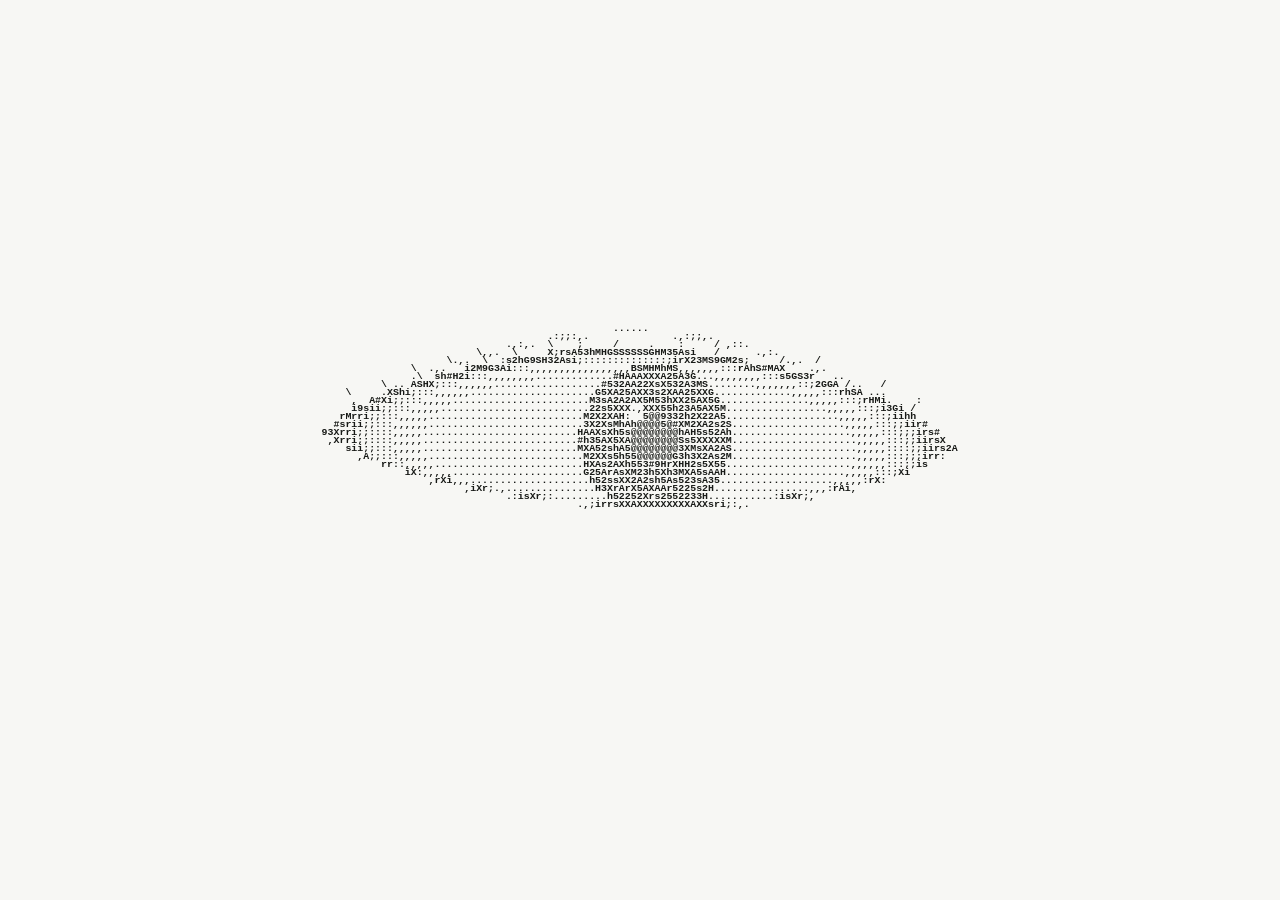
==== commit b0f542f5: "Show the Enter screen on mobile visits" ====
--- a/articles/audio/index.html
+++ b/articles/audio/index.html
@@ -39,13 +39,13 @@
   document.documentElement.dataset.typography = baselineType ? 'baseline' : 'experiment';
   if (baselineType) document.getElementById('typography-experiment').disabled = true;
 </script>
-<script id="startup-entry" type="module" src="/startup.js?v=studio-91-final"></script>
+<script id="startup-entry" type="module" src="/startup.js?v=studio-95-final"></script>
 <link rel="stylesheet" href="/mobile.css?v=studio-76-final">
 <link rel="stylesheet" href="/radio-analog.css?v=studio-80-final">
 <link rel="stylesheet" href="/page-fallback.css?v=studio-76-final">
-<link rel="stylesheet" href="/flat-shell.css?v=studio-92-final">
-<link rel="stylesheet" href="/flat-radio.css?v=studio-81-final">
-<link rel="stylesheet" href="/flat-tv.css?v=studio-81-final">
+<link rel="stylesheet" href="/flat-shell.css?v=studio-94-final">
+<link rel="stylesheet" href="/flat-radio.css?v=studio-94-final">
+<link rel="stylesheet" href="/flat-tv.css?v=studio-94-final">
 </head>
 <body data-page-route="article:noise" data-page-path="/articles/audio/">
 <!-- SEO_FALLBACK_START -->
--- a/flat-shell.css
+++ b/flat-shell.css
@@ -104,8 +104,7 @@
     inset 0 1px 1px var(--glass-edge-light),
     inset 0 -1px 1px var(--glass-bevel-light),
     inset 0 0 3px 1px var(--glass-bevel-shadow),
-    0 2px 5px var(--glass-shadow),
-    0 11px 26px var(--glass-shadow) !important;
+    var(--glass-outer-shadow, 0 2px 5px var(--glass-shadow), 0 11px 26px var(--glass-shadow)) !important;
   pointer-events: auto;
 }
 
@@ -241,8 +240,7 @@
     background: none !important;
     box-shadow:
       inset 0 4px 10px -6px var(--glass-shadow),
-      0 2px 8px -2px var(--glass-shadow),
-      0 7px 18px -4px var(--glass-shadow) !important;
+      var(--glass-outer-shadow, 0 2px 8px -2px var(--glass-shadow), 0 7px 18px -4px var(--glass-shadow)) !important;
     -webkit-backdrop-filter: none;
     backdrop-filter: none;
   }
@@ -315,14 +313,30 @@
   --glass-bevel-light: #ffffff90;
   --glass-bevel-shadow: #22222235;
   --glass-reflection-strength: .72;
-}
-/* The browser can extend the document background into its toolbar area. */
-html:has(> body.flat-mode.mobile-mode:not(.is-radio, .is-tv, .text-mode)),
-body.flat-mode.mobile-mode:not(.is-radio, .is-tv, .text-mode) {
-  background-color: #f6f6f6;
-}
-html:has(> body.flat-mode.mobile-mode.is-radio) { background-color: #e9e3d5; }
-html:has(> body.flat-mode.mobile-mode.is-tv) { background-color: #0a0a0c; }
+  background-color: var(--mobile-surface, var(--flat-surface));
+}
+/* The browser extends the root surface into its toolbar area. */
+html:has(> body.flat-mode.mobile-mode:not(.text-mode, .fallback-readable)) {
+  --mobile-surface: #f6f5ef;
+  background-color: var(--mobile-surface);
+}
+html:has(> body.flat-mode.mobile-mode:not(.is-radio, .is-tv) .os-high-contrast) { --mobile-surface: #fff; }
+html:has(> body.flat-mode.mobile-mode.is-radio) { --mobile-surface: #e9e3d5; }
+html:has(> body.flat-mode.mobile-mode.is-tv) { --mobile-surface: #0a0a0c; }
+body.flat-mode.mobile-mode:not(.is-radio, .is-tv) .retro-os:not(.os-high-contrast) {
+  --os-paper: var(--mobile-surface, #f6f5ef);
+}
+body.flat-mode.mobile-mode .retro-os .os-menubar {
+  background-color: var(--os-paper);
+  background-image: linear-gradient(to bottom,
+    transparent env(safe-area-inset-top, 0px),
+    var(--os-surface) calc(env(safe-area-inset-top, 0px) + 16px));
+  box-shadow: inset 0 -1px 0 #cbc9c0;
+}
+body.flat-mode.mobile-mode:not(.is-tv) {
+  /* Let the shadow settle before reaching the browser's content edge. */
+  --glass-outer-shadow: 0 1px 4px -1px var(--glass-shadow);
+}
 body.flat-mode.mobile-mode.is-radio {
   --glass-fill: #f7efdc8c;
   --glass-lens-fill: #40352226;
--- a/flat-radio.css
+++ b/flat-radio.css
@@ -22,6 +22,7 @@
 }
 
 body.flat-mode.is-radio #radio-root .radio-system {
+  --radio-room: var(--tuner-grain), radial-gradient(ellipse at 42% 0%, #faf8ef 0%, #eeeadd 59%, #e4dece 100%);
   display: grid;
   grid-template-columns: minmax(0, 1fr);
   grid-template-rows: minmax(0, 1fr) auto auto minmax(0, 1fr);
@@ -31,7 +32,7 @@
   max-height: none;
   border: 0;
   border-radius: 0;
-  background: var(--tuner-grain), radial-gradient(ellipse at 42% 0%, #faf8ef 0%, #eeeadd 59%, #e4dece 100%);
+  background: var(--radio-room);
   background-blend-mode: soft-light, normal;
   box-shadow: none;
   padding: max(clamp(14px, 2.5vh, 24px), env(safe-area-inset-top))
@@ -39,6 +40,15 @@
   overflow-x: hidden;
   overflow-y: auto;
   overscroll-behavior-y: contain;
+}
+
+body.flat-mode.mobile-mode.is-radio #radio-root .radio-system {
+  background-image: linear-gradient(to bottom,
+    var(--mobile-surface, var(--flat-surface)),
+    transparent 64px,
+    transparent calc(100% - 120px),
+    var(--mobile-surface, var(--flat-surface)) calc(100% - 12px)), var(--radio-room);
+  background-blend-mode: normal, soft-light, normal;
 }
 
 body.flat-mode.is-radio #radio-root :is(.radio-heading, .radio-body),
--- a/flat-tv.css
+++ b/flat-tv.css
@@ -30,9 +30,14 @@
 }
 
 body.flat-mode.is-tv .tv-library-screen {
-  background:
+  --tv-library-ambience:
     radial-gradient(ellipse at 14% 0%, #2d141a 0%, transparent 39%),
     radial-gradient(ellipse at 50% 41%, #1d1d23 0%, #101014 52%, #0a0a0c 100%);
+  background: var(--tv-library-ambience);
+}
+
+body.flat-mode.mobile-mode.is-tv .tv-library-screen {
+  background-image: linear-gradient(to bottom, var(--mobile-surface, var(--flat-surface)), transparent 72px), var(--tv-library-ambience);
 }
 
 body.flat-mode.is-tv .tv-library-picture {
@@ -126,6 +131,9 @@
 body.flat-mode.is-tv .tv-player-screen {
   background: #09090b;
 }
+body.flat-mode.mobile-mode.is-tv .tv-player-screen {
+  background-color: var(--mobile-surface, var(--flat-surface));
+}
 
 body.flat-mode.is-tv .tv-player-screen .tv-picture {
   top: max(var(--flat-tv-player-top), calc(env(safe-area-inset-top) + 52px));
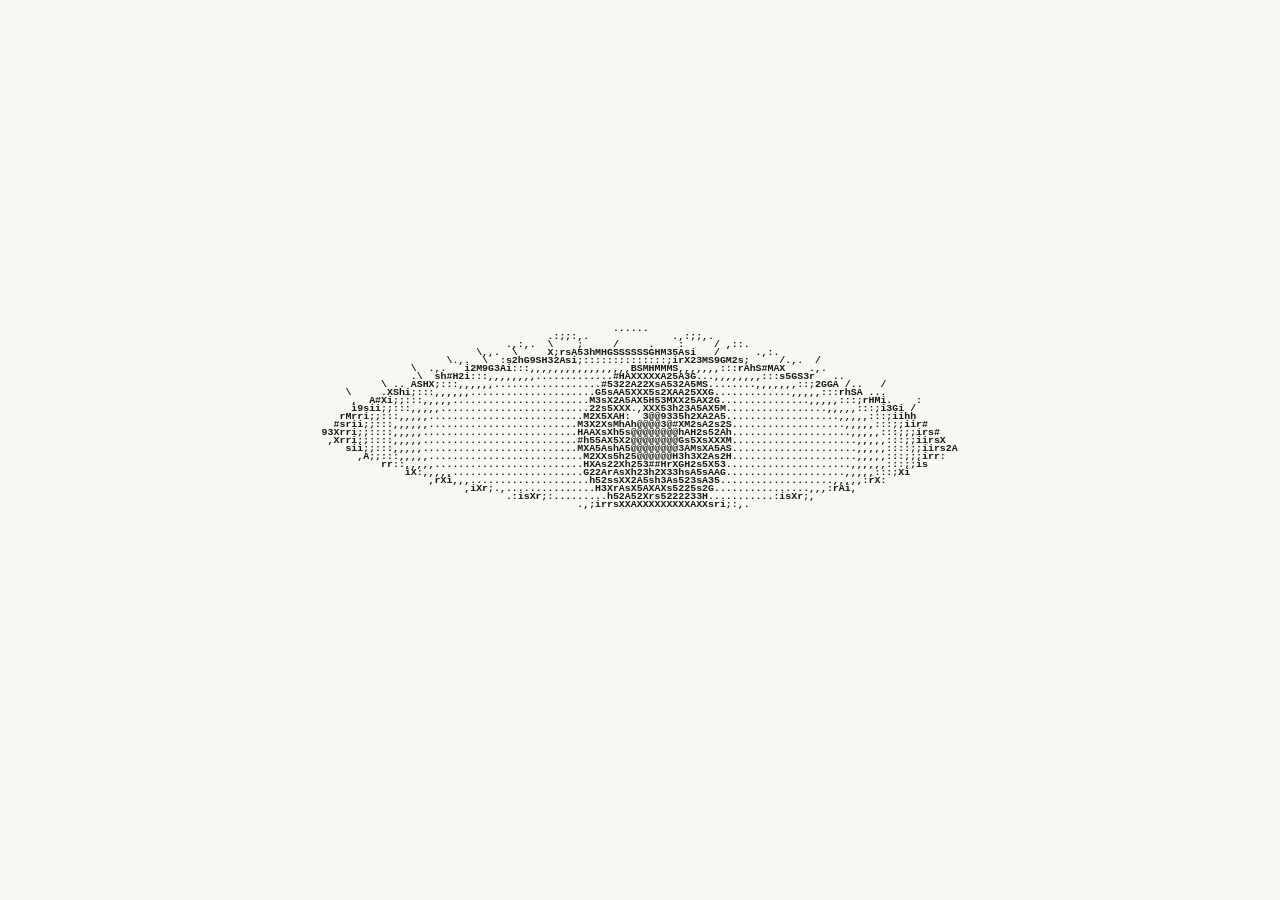
==== commit 79527bf9: "Reveal the mobile dock after entering" ====
--- a/articles/audio/index.html
+++ b/articles/audio/index.html
@@ -43,7 +43,7 @@
 <link rel="stylesheet" href="/mobile.css?v=studio-76-final">
 <link rel="stylesheet" href="/radio-analog.css?v=studio-80-final">
 <link rel="stylesheet" href="/page-fallback.css?v=studio-76-final">
-<link rel="stylesheet" href="/flat-shell.css?v=studio-94-final">
+<link rel="stylesheet" href="/flat-shell.css?v=studio-96-final">
 <link rel="stylesheet" href="/flat-radio.css?v=studio-94-final">
 <link rel="stylesheet" href="/flat-tv.css?v=studio-94-final">
 </head>
--- a/flat-shell.css
+++ b/flat-shell.css
@@ -392,6 +392,16 @@
   width: 1px;
   padding: 0;
 }
+body.flat-mode.mobile-mode:not(.is-radio, .is-tv):has(#login-screen:not([hidden])) .view-controls {
+  visibility: hidden;
+  opacity: 0;
+  transform: translateY(14px);
+}
+@media (prefers-reduced-motion: no-preference) {
+  body.flat-mode.mobile-mode:not(.motion-off) .view-controls {
+    transition: opacity 240ms ease-out, transform 320ms cubic-bezier(.22, .61, .36, 1);
+  }
+}
 body.flat-mode.mobile-mode .view-switch {
   --glass-inset: 4px;
   flex: none;
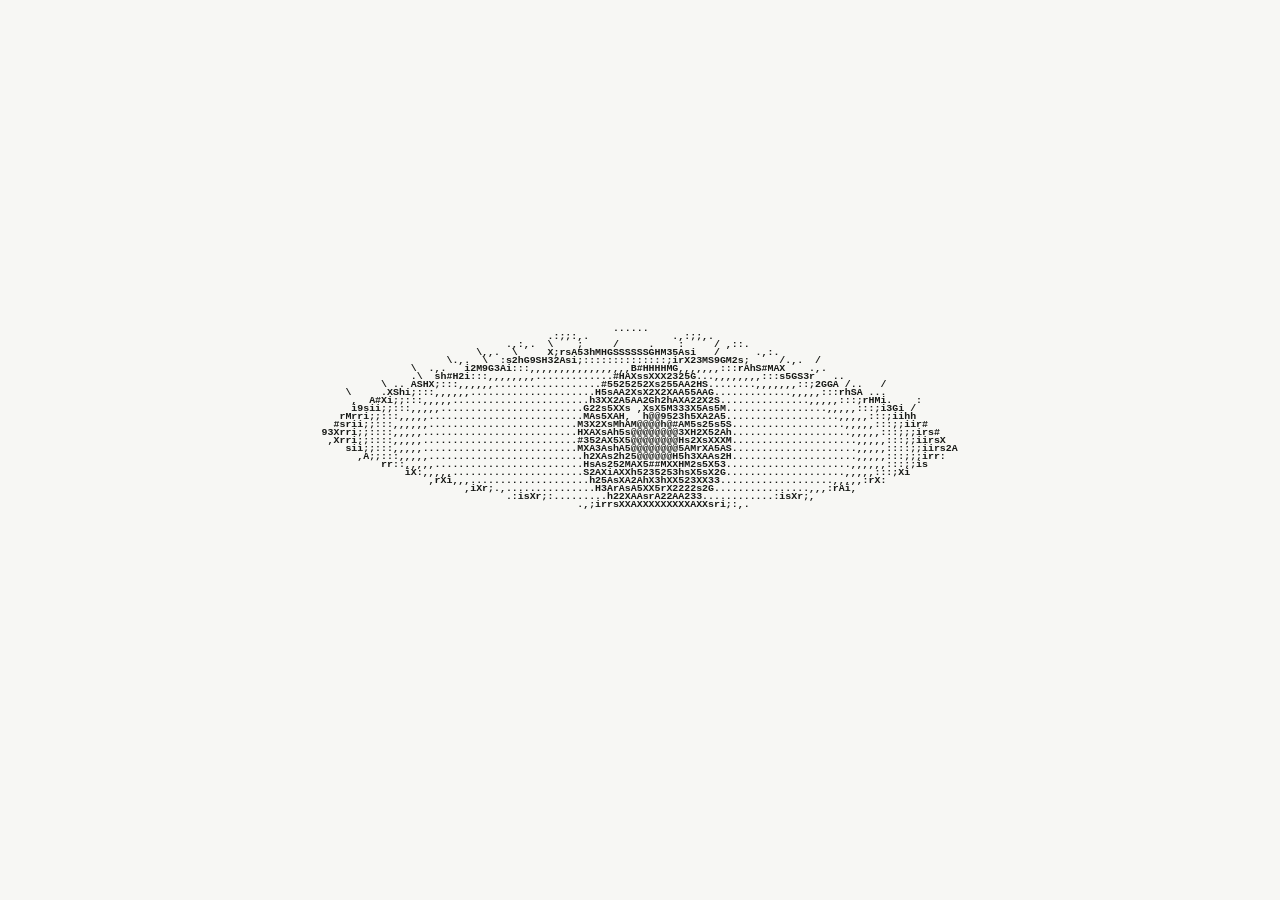
==== commit 520e66d8: "Animate the mobile desktop entrance" ====
--- a/articles/audio/index.html
+++ b/articles/audio/index.html
@@ -39,11 +39,11 @@
   document.documentElement.dataset.typography = baselineType ? 'baseline' : 'experiment';
   if (baselineType) document.getElementById('typography-experiment').disabled = true;
 </script>
-<script id="startup-entry" type="module" src="/startup.js?v=studio-95-final"></script>
+<script id="startup-entry" type="module" src="/startup.js?v=studio-97-final"></script>
 <link rel="stylesheet" href="/mobile.css?v=studio-76-final">
 <link rel="stylesheet" href="/radio-analog.css?v=studio-80-final">
 <link rel="stylesheet" href="/page-fallback.css?v=studio-76-final">
-<link rel="stylesheet" href="/flat-shell.css?v=studio-96-final">
+<link rel="stylesheet" href="/flat-shell.css?v=studio-97-final">
 <link rel="stylesheet" href="/flat-radio.css?v=studio-94-final">
 <link rel="stylesheet" href="/flat-tv.css?v=studio-94-final">
 </head>
--- a/flat-shell.css
+++ b/flat-shell.css
@@ -394,13 +394,6 @@
 }
 body.flat-mode.mobile-mode:not(.is-radio, .is-tv):has(#login-screen:not([hidden])) .view-controls {
   visibility: hidden;
-  opacity: 0;
-  transform: translateY(14px);
-}
-@media (prefers-reduced-motion: no-preference) {
-  body.flat-mode.mobile-mode:not(.motion-off) .view-controls {
-    transition: opacity 240ms ease-out, transform 320ms cubic-bezier(.22, .61, .36, 1);
-  }
 }
 body.flat-mode.mobile-mode .view-switch {
   --glass-inset: 4px;
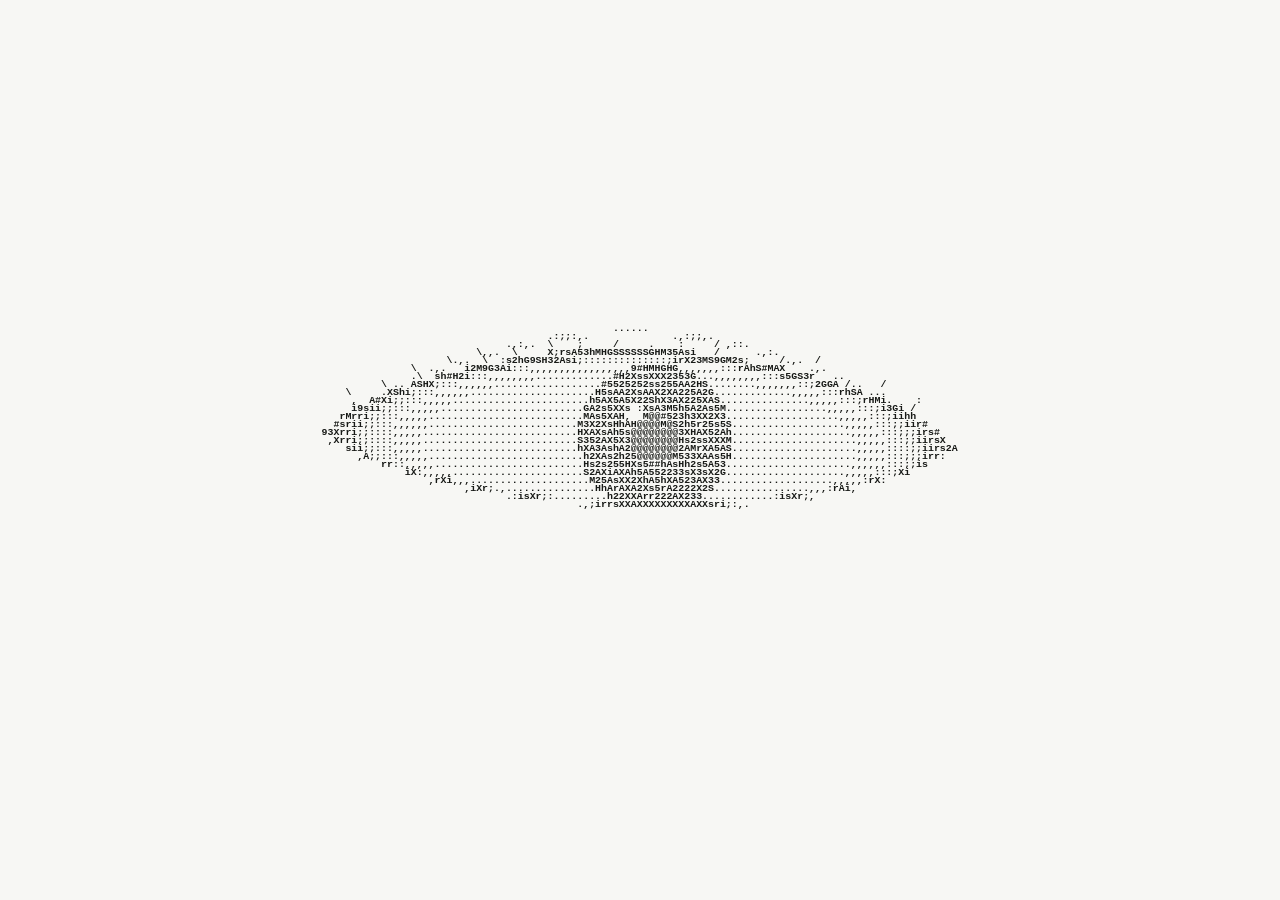
==== commit 6c7f588a: "Improve responsive portfolio layouts" ====
--- a/articles/audio/index.html
+++ b/articles/audio/index.html
@@ -33,19 +33,19 @@
 <meta name="twitter:description" content="Как собрать полезный звуковой веб-инструмент: готовые сцены, библиотека слоёв, независимое управление и осознанные приоритеты функционального прототипа.">
 <meta name="twitter:image" content="https://yrlmrsh.ru/assets/cases/noise/cover.webp">
 <meta name="twitter:image:alt" content="YRLMRSH AUDIO — библиотека шумов и настройка звуковых слоёв">
-<link rel="icon" href="/assets/favicon-32.png?v=studio-44" sizes="32x32" type="image/png"><link rel="icon" href="/assets/favicon-16.png?v=studio-44" sizes="16x16" type="image/png"><link rel="icon" href="/assets/favicon.svg?v=studio-44" sizes="any" type="image/svg+xml"><link rel="apple-touch-icon" href="/assets/apple-touch-icon.png?v=studio-44"><link rel="stylesheet" href="/computer.css?v=studio-71-final"><link rel="stylesheet" href="/os-ui.css?v=studio-76-final"><link rel="stylesheet" href="/games.css?v=studio-71-final"><link rel="stylesheet" href="/television.css?v=studio-78-final"><link rel="stylesheet" href="/radio.css?v=studio-76-final"><link rel="stylesheet" href="/controls.css?v=studio-75-final"><link rel="stylesheet" href="/desktop-refinement.css?v=studio-76-final"><link rel="stylesheet" href="/skill-map.css?v=studio-21-final"><link rel="stylesheet" href="/profile.css?v=studio-37-final"><link rel="stylesheet" href="/desktop-finish.css?v=studio-76-final"><link rel="stylesheet" href="/computer-cursor.css?v=studio-21-final"><link id="typography-experiment" rel="stylesheet" href="/typography-experiment.css?v=studio-76-final"><link rel="stylesheet" href="/case-content.css?v=studio-35-final2">
+<link rel="icon" href="/assets/favicon-32.png?v=studio-44" sizes="32x32" type="image/png"><link rel="icon" href="/assets/favicon-16.png?v=studio-44" sizes="16x16" type="image/png"><link rel="icon" href="/assets/favicon.svg?v=studio-44" sizes="any" type="image/svg+xml"><link rel="apple-touch-icon" href="/assets/apple-touch-icon.png?v=studio-44"><link rel="stylesheet" href="/computer.css?v=studio-71-final"><link rel="stylesheet" href="/os-ui.css?v=studio-76-final"><link rel="stylesheet" href="/games.css?v=studio-98-final"><link rel="stylesheet" href="/television.css?v=studio-78-final"><link rel="stylesheet" href="/radio.css?v=studio-76-final"><link rel="stylesheet" href="/controls.css?v=studio-75-final"><link rel="stylesheet" href="/desktop-refinement.css?v=studio-76-final"><link rel="stylesheet" href="/skill-map.css?v=studio-21-final"><link rel="stylesheet" href="/profile.css?v=studio-37-final"><link rel="stylesheet" href="/desktop-finish.css?v=studio-76-final"><link rel="stylesheet" href="/computer-cursor.css?v=studio-21-final"><link id="typography-experiment" rel="stylesheet" href="/typography-experiment.css?v=studio-76-final"><link rel="stylesheet" href="/case-content.css?v=studio-35-final2">
 <script>
   const baselineType = new URLSearchParams(location.search).get('type') === 'baseline';
   document.documentElement.dataset.typography = baselineType ? 'baseline' : 'experiment';
   if (baselineType) document.getElementById('typography-experiment').disabled = true;
 </script>
-<script id="startup-entry" type="module" src="/startup.js?v=studio-97-final"></script>
-<link rel="stylesheet" href="/mobile.css?v=studio-76-final">
+<script id="startup-entry" type="module" src="/startup.js?v=studio-98-final"></script>
+<link rel="stylesheet" href="/mobile.css?v=studio-98-final">
 <link rel="stylesheet" href="/radio-analog.css?v=studio-80-final">
 <link rel="stylesheet" href="/page-fallback.css?v=studio-76-final">
-<link rel="stylesheet" href="/flat-shell.css?v=studio-97-final">
-<link rel="stylesheet" href="/flat-radio.css?v=studio-94-final">
-<link rel="stylesheet" href="/flat-tv.css?v=studio-94-final">
+<link rel="stylesheet" href="/flat-shell.css?v=studio-98-final">
+<link rel="stylesheet" href="/flat-radio.css?v=studio-98-final">
+<link rel="stylesheet" href="/flat-tv.css?v=studio-98-final">
 </head>
 <body data-page-route="article:noise" data-page-path="/articles/audio/">
 <!-- SEO_FALLBACK_START -->
--- a/games.css
+++ b/games.css
@@ -121,3 +121,41 @@
   .retro-games .rg-mines-layout { flex-direction: column; align-items: center; gap: 12px; }
   .retro-games .rg-mines-guide { max-width: 100%; }
 }
+
+@container retro-games (max-width: 310px) {
+  body.mobile-mode .retro-games .rg-snake-controls { grid-template-columns: minmax(0, 1fr); gap: 10px; }
+  body.mobile-mode .retro-games .rg-snake-controls > p { grid-column: 1; grid-row: 2; }
+}
+
+/* A message can need more height than the scaled canvas on a narrow screen. */
+body.mobile-mode .retro-games .rg-bounce-field {
+  display: grid;
+  grid-template-columns: minmax(0, 1fr);
+}
+body.mobile-mode .retro-games .rg-bounce-field > canvas { grid-area: 1 / 1; align-self: center; }
+body.mobile-mode .retro-games .rg-bounce-message { position: relative; inset: auto; grid-area: 1 / 1; }
+
+@media (orientation: landscape) and (max-height: 500px) {
+  @container retro-games (min-width: 440px) {
+    body.mobile-mode .retro-games :is(.rg-snake, .rg-bounce) {
+      --rg-board-height: max(96px, calc(var(--app-height, 100dvh) - var(--flat-nav-height, 74px) - 120px - env(safe-area-inset-top, 0px)));
+      display: grid;
+      align-items: center;
+      gap: 12px 8px;
+    }
+    body.mobile-mode .retro-games .rg-snake { grid-template-columns: auto minmax(0, 1fr); }
+    body.mobile-mode .retro-games .rg-bounce { grid-template-columns: 64px 64px minmax(0, 1fr) 72px; }
+    body.mobile-mode .retro-games :is(.rg-snake, .rg-bounce) > .rg-toolbar { grid-column: 1 / -1; margin-bottom: 0; }
+    body.mobile-mode .retro-games .rg-snake-field { grid-area: 2 / 2; width: min(100%, 480px, calc(2 * var(--rg-board-height))); }
+    body.mobile-mode .retro-games .rg-snake-controls { grid-area: 2 / 1; grid-template-columns: auto; width: auto; margin: 0; }
+    body.mobile-mode .retro-games .rg-dpad { gap: 4px 8px; }
+    body.mobile-mode .retro-games :is(.rg-snake-controls, .rg-bounce-controls) > p { display: none; }
+    body.mobile-mode .retro-games .rg-bounce-field {
+      grid-area: 2 / 3;
+      width: min(100%, calc(var(--rg-board-height) * 720 / 336));
+      margin-inline: auto;
+    }
+    body.mobile-mode .retro-games :is(.rg-bounce-controls, .rg-bounce-pad) { display: contents; }
+    body.mobile-mode .retro-games .rg-bounce-pad > [data-bounce-hold] { grid-row: 2; align-self: end; }
+  }
+}
--- a/mobile.css
+++ b/mobile.css
@@ -223,13 +223,34 @@
   grid-template-columns: minmax(0, 1fr);
   align-items: stretch;
   gap: 8px;
-  padding: 10px;
+  padding: 10px max(10px, env(safe-area-inset-right)) 10px max(10px, env(safe-area-inset-left));
 }
 /* The list scrolls behind its navigation. Matching padding preserves both the
    initial row position and the scroll range when the overlay slides away. */
 .mobile-mode .pm-map[data-view="list"] > .pm-topbar { position: absolute; inset: 0 0 auto; }
 .mobile-mode .pm-map[data-view="list"] .pm-list { padding-top: calc(var(--pm-mobile-toolbar-height, 122px) + 5px); }
-.mobile-mode .pm-map[data-view="list"] .pm-detail { max-height: calc(100% - var(--pm-mobile-toolbar-height, 122px) - 14px); }
+.mobile-mode .pm-map {
+  --pm-detail-top: 8px;
+  --pm-detail-bottom: calc(8px + var(--flat-nav-height, 0px));
+}
+.mobile-mode .pm-map[data-view="list"] {
+  --pm-detail-top: calc(8px + var(--pm-mobile-toolbar-height, 122px));
+}
+.mobile-mode .pm-map .pm-detail {
+  top: var(--pm-detail-top);
+  right: max(8px, env(safe-area-inset-right));
+  bottom: var(--pm-detail-bottom);
+  max-height: none;
+}
+@container pm-map (max-width: 519px) {
+  .mobile-mode .pm-map .pm-detail {
+    top: auto;
+    left: max(8px, env(safe-area-inset-left));
+    width: auto;
+    max-width: none;
+    max-height: calc(100% - var(--pm-detail-top) - var(--pm-detail-bottom));
+  }
+}
 .mobile-mode .pm-map :is(.pm-lenses, .pm-display, .pm-zoom) {
   display: grid;
   width: 100%;
@@ -256,7 +277,7 @@
   font-size: 12px;
   line-height: 1.25;
   text-align: center;
-  white-space: nowrap;
+  white-space: normal;
 }
 .mobile-mode .pm-map .pm-lenses button { font-size: 11px; }
 .mobile-mode .pm-map .pm-topbar button:last-child { border-right: 0; }
@@ -282,6 +303,7 @@
 .mobile-mode .pm-map button { min-height: 36px; }
 .mobile-mode .pm-map .pm-topbar button { min-height: 44px; }
 .mobile-mode .pm-map .pm-detail-heading > button { width: 44px; height: 44px; min-height: 44px; }
+.mobile-mode .pm-map .pm-detail-heading > div { min-width: 0; overflow-wrap: anywhere; }
 .mobile-mode .pm-map .pm-related button,
 .mobile-mode .pm-map .pm-contact { min-height: 44px; }
 .mobile-mode .pm-map .pm-list-node,
@@ -400,6 +422,21 @@
   .mobile-mode .retro-os .os-desktop-item { min-height: 94px; gap: 6px; padding: 6px 0; }
   .mobile-mode .retro-os .os-desktop-item > .os-icon-pixel { width: 52px; height: 52px; }
   .mobile-mode .retro-os .os-desktop-item > span { font-size: 12px; }
+  /* Let the description occupy the toolbar's space without resizing the map
+     behind it. Closing the description returns to the same diagram or list. */
+  .mobile-mode .pm-map.has-detail > .pm-topbar,
+  .mobile-mode .pm-map.has-detail :is(.pm-viewport, .pm-list) { visibility: hidden; }
+  .mobile-mode .pm-map.has-detail .pm-content { overflow: visible; }
+  .mobile-mode .pm-map.has-detail .pm-detail {
+    top: calc(8px - var(--pm-mobile-toolbar-height, 122px));
+    left: max(8px, env(safe-area-inset-left));
+    width: auto;
+    max-width: none;
+    max-height: none;
+  }
+  .mobile-mode .pm-map[data-view="list"].has-detail .pm-detail { top: 8px; }
+  .mobile-mode .pm-map.has-detail .pm-detail-heading { padding: 7px 10px; }
+  .mobile-mode .pm-map.has-detail .pm-detail-heading p { margin-bottom: 2px; }
   .mobile-mode .radio-anchor .radio-heading { min-height: calc(56px + env(safe-area-inset-top)); padding-top: calc(10px + env(safe-area-inset-top)); padding-bottom: 10px; }
   .mobile-mode .radio-anchor .radio-heading h1 { font-size: 25px; }
   .mobile-mode .radio-anchor .radio-dial { display: none; }
@@ -415,6 +452,14 @@
   .mobile-mode .tv-flow-caption p { font-size: 16px; }
   .mobile-mode .tv-bottom { bottom: 6px; }
 }
+@media (min-width: 520px) and (max-height: 500px) {
+  .mobile-mode .pm-map .pm-topbar { grid-template-columns: minmax(0, 1.1fr) minmax(0, .9fr) minmax(0, 1fr); }
+  .mobile-mode .pm-map[data-view="list"] .pm-topbar { grid-template-columns: repeat(2, minmax(0, 1fr)); }
+  .mobile-mode .pm-map .pm-lenses,
+  .mobile-mode .pm-map[data-view="list"] .pm-display { grid-column: auto; }
+  .mobile-mode .pm-map .pm-viewport { bottom: var(--flat-nav-height, 0px); }
+  .mobile-mode .pm-map .pm-zoom { grid-template-columns: 44px minmax(32px, .65fr) 44px minmax(44px, 1fr); }
+}
 @media (max-width: 350px) {
   .mobile-mode .retro-os .os-window-content { padding-inline: 14px; }
   .mobile-mode .retro-os .os-desktop { gap: 12px; padding-inline: 16px; }
--- a/flat-shell.css
+++ b/flat-shell.css
@@ -234,7 +234,7 @@
 /* Keep the same surface at rest, during deformation, and on release. */
 .glass-material { display: none; }
 @media (hover: hover) and (prefers-reduced-motion: no-preference),
-       (max-width: 1024px) and (any-pointer: coarse) and (prefers-reduced-motion: no-preference) {
+       (max-width: 1366px) and (pointer: coarse) and (prefers-reduced-motion: no-preference) {
   body[data-display-mode]:not(.motion-off) .view-controls :is(.view-switch, .expand-button)[data-glass-ready] {
     border-color: transparent !important;
     background: none !important;
@@ -362,6 +362,7 @@
   height: var(--app-height, 100dvh);
 }
 body.flat-mode.mobile-mode .retro-os .os-desktop {
+  align-items: safe center;
   padding-block-end: calc(16px + var(--flat-nav-height));
 }
 body.flat-mode.mobile-mode .retro-os .os-window-content {
@@ -374,12 +375,6 @@
 body.flat-mode.mobile-mode .retro-os .os-skills-window .os-window-content { padding-block-end: 0; }
 body.flat-mode.mobile-mode .pm-map .pm-list {
   padding-block-end: calc(20px + var(--flat-nav-height));
-}
-body.flat-mode.mobile-mode .pm-map .pm-detail {
-  bottom: calc(10px + var(--flat-nav-height));
-}
-body.flat-mode.mobile-mode .pm-map[data-view="list"] .pm-detail {
-  max-height: calc(100% - var(--pm-mobile-toolbar-height, 122px) - 14px - var(--flat-nav-height));
 }
 body.flat-mode.mobile-mode.is-radio #radio-root .radio-system {
   padding-block-end: calc(clamp(14px, 2.5vh, 24px) + var(--flat-nav-height));
@@ -412,6 +407,18 @@
   body.flat-mode.mobile-mode .view-switch > button { flex-direction: column; gap: 3px; padding: 3px 6px; }
   body.flat-mode.mobile-mode .view-controls .dock-icon { width: 15px; height: 15px; }
 }
+@media (orientation: landscape) and (min-width: 520px) and (max-height: 500px) {
+  body.flat-mode.mobile-mode {
+    --glass-height: 52px;
+    --glass-bottom: 6px;
+  }
+  body.flat-mode.mobile-mode .retro-os .os-desktop-icons {
+    grid-template-columns: repeat(4, minmax(0, 1fr));
+    grid-template-rows: auto;
+    max-width: 680px;
+    column-gap: 12px;
+  }
+}
 body.flat-mode.mobile-mode.keyboard-open { --flat-nav-height: 0px; }
 body.flat-mode.mobile-mode.keyboard-open .view-controls { display: none; }
 
--- a/flat-radio.css
+++ b/flat-radio.css
@@ -49,6 +49,7 @@
     transparent calc(100% - 120px),
     var(--mobile-surface, var(--flat-surface)) calc(100% - 12px)), var(--radio-room);
   background-blend-mode: normal, soft-light, normal;
+  scroll-padding-block-end: var(--flat-nav-height);
 }
 
 body.flat-mode.is-radio #radio-root :is(.radio-heading, .radio-body),
@@ -262,6 +263,40 @@
 @media (max-width: 360px) {
   body.flat-mode.is-radio #radio-panel { --flat-radio-gutter: 12px; --flat-radio-pad: 12px; }
   body.flat-mode.is-radio #radio-root .radio-stations { gap: 5px; }
+  body.flat-mode.is-radio #radio-root .radio-stations > button > span { white-space: normal; }
   body.flat-mode.is-radio #radio-root .radio-levels { gap: 9px; }
   body.flat-mode.is-radio #radio-root .radio-volume label { font-size: 10px; }
 }
+
+@media (min-width: 560px) and (max-height: 500px) and (orientation: landscape) {
+  body.flat-mode.mobile-mode.is-radio #radio-panel {
+    --flat-radio-gutter: 12px;
+    --flat-radio-pad: 12px;
+    --flat-radio-gap: 8px;
+  }
+
+  body.flat-mode.mobile-mode.is-radio #radio-root .radio-heading { padding-block: 8px; }
+
+  body.flat-mode.mobile-mode.is-radio #radio-root .radio-body {
+    grid-template-columns: repeat(2, minmax(0, 1fr));
+    grid-template-areas: 'dial player' 'stations levels' 'notice notice' 'library library';
+  }
+
+  body.flat-mode.mobile-mode.is-radio #radio-root .radio-dial {
+    min-height: 88px;
+    padding-block: 8px;
+  }
+
+  body.flat-mode.mobile-mode.is-radio #radio-root .radio-dial-top > [data-radio-frequency] {
+    font-size: clamp(28px, 4.1vw, 42px);
+  }
+
+  body.flat-mode.mobile-mode.is-radio #radio-root .radio-scale { height: 32px; }
+  body.flat-mode.mobile-mode.is-radio #radio-root .radio-player { margin-top: 0; }
+  body.flat-mode.mobile-mode.is-radio #radio-root .radio-stations > button > span { white-space: normal; }
+
+  body.flat-mode.mobile-mode.is-radio #radio-root .radio-levels {
+    grid-template-columns: repeat(2, minmax(0, 1fr));
+    gap: var(--flat-radio-gap);
+  }
+}
--- a/flat-tv.css
+++ b/flat-tv.css
@@ -274,3 +274,48 @@
     font-size: clamp(16px, 5.2cqh, 25px);
   }
 }
+
+@media (orientation: landscape) {
+  body.flat-mode.mobile-mode.is-tv .tv-player-screen {
+    --flat-tv-left-inset: max(12px, env(safe-area-inset-left));
+    --flat-tv-right-inset: max(12px, env(safe-area-inset-right));
+    --flat-tv-controls-width: clamp(208px, 35cqw, 290px);
+  }
+
+  @container tv-screen (min-width: 480px) and (max-height: 320px) {
+    body.flat-mode.mobile-mode.is-tv .tv-carousel {
+      --flat-tv-carousel-top: 42px;
+      --flat-tv-carousel-bottom: 58px;
+      --flat-tv-card: max(44px, min(48cqw, 80cqh, calc((100cqh - 108px) * 4 / 3)));
+    }
+
+    body.flat-mode.mobile-mode.is-tv .tv-flow-caption {
+      top: auto;
+      bottom: 4px;
+    }
+
+    body.flat-mode.mobile-mode.is-tv .tv-player-screen .tv-picture {
+      inset: max(8px, env(safe-area-inset-top)) calc(var(--flat-tv-right-inset) + var(--flat-tv-controls-width) + 12px)
+        8px var(--flat-tv-left-inset);
+    }
+
+    body.flat-mode.mobile-mode.is-tv .tv-player-screen :is(.tv-player-heading, .tv-player-controls) {
+      left: auto;
+      right: var(--flat-tv-right-inset);
+      width: var(--flat-tv-controls-width);
+    }
+
+    body.flat-mode.mobile-mode.is-tv .tv-player-heading {
+      top: max(8px, env(safe-area-inset-top));
+      gap: 8px;
+    }
+
+    body.flat-mode.mobile-mode.is-tv .tv-player-screen .tv-player-controls { bottom: 8px; }
+
+    body.flat-mode.mobile-mode.is-tv .tv-player-message {
+      left: calc(var(--flat-tv-left-inset) + 8px);
+      right: calc(var(--flat-tv-right-inset) + var(--flat-tv-controls-width) + 20px);
+      bottom: 16px;
+    }
+  }
+}
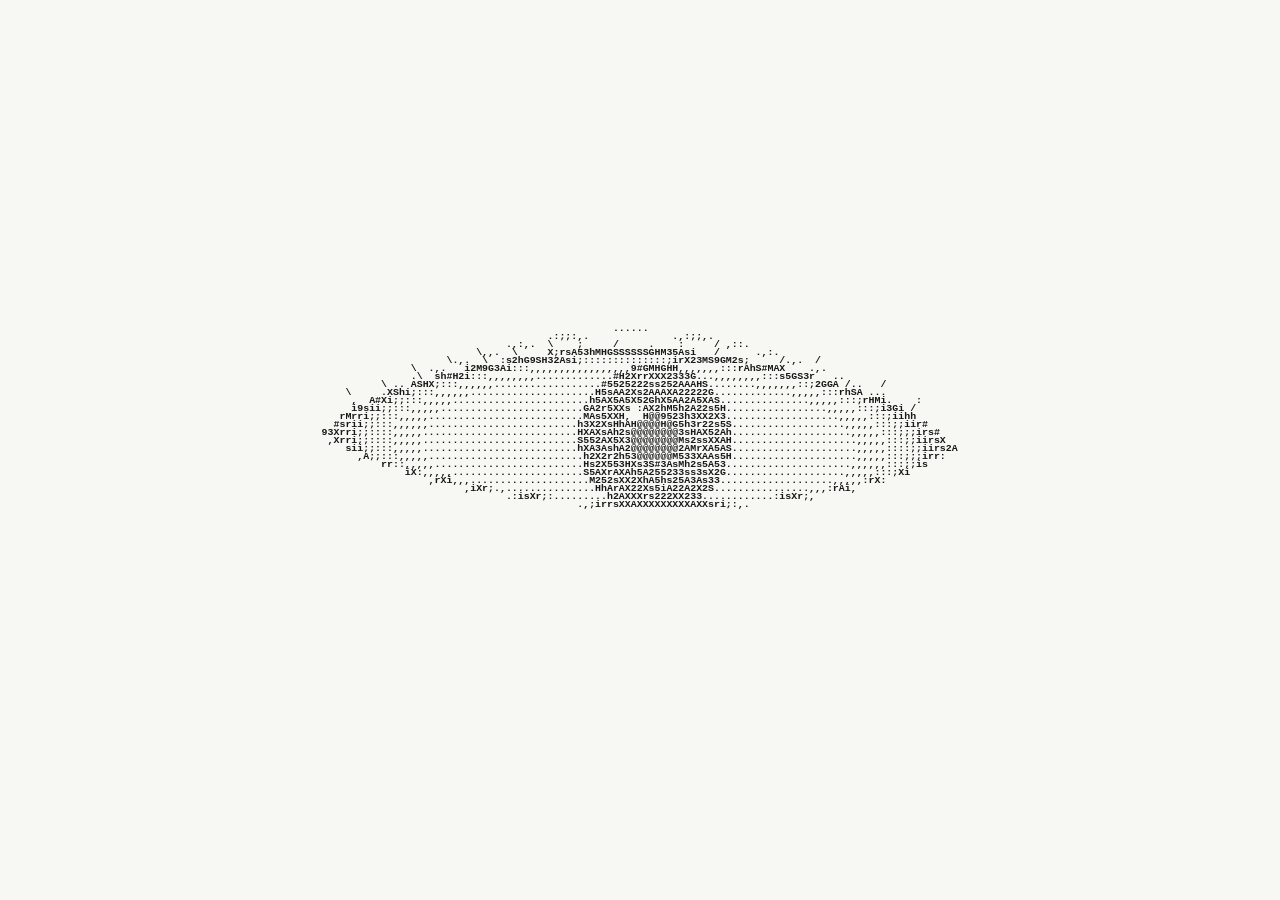
==== commit ae53e4ea: "Keep the radio heading inside its faceplate" ====
--- a/articles/audio/index.html
+++ b/articles/audio/index.html
@@ -44,7 +44,7 @@
 <link rel="stylesheet" href="/radio-analog.css?v=studio-80-final">
 <link rel="stylesheet" href="/page-fallback.css?v=studio-76-final">
 <link rel="stylesheet" href="/flat-shell.css?v=studio-98-final">
-<link rel="stylesheet" href="/flat-radio.css?v=studio-98-final">
+<link rel="stylesheet" href="/flat-radio.css?v=studio-99-final">
 <link rel="stylesheet" href="/flat-tv.css?v=studio-98-final">
 </head>
 <body data-page-route="article:noise" data-page-path="/articles/audio/">
--- a/flat-radio.css
+++ b/flat-radio.css
@@ -25,7 +25,7 @@
   --radio-room: var(--tuner-grain), radial-gradient(ellipse at 42% 0%, #faf8ef 0%, #eeeadd 59%, #e4dece 100%);
   display: grid;
   grid-template-columns: minmax(0, 1fr);
-  grid-template-rows: minmax(0, 1fr) auto auto minmax(0, 1fr);
+  grid-template-rows: minmax(0, 1fr) max-content max-content minmax(0, 1fr);
   grid-template-areas: '.' 'console-heading' 'console-body' '.';
   width: 100%;
   height: 100%;
